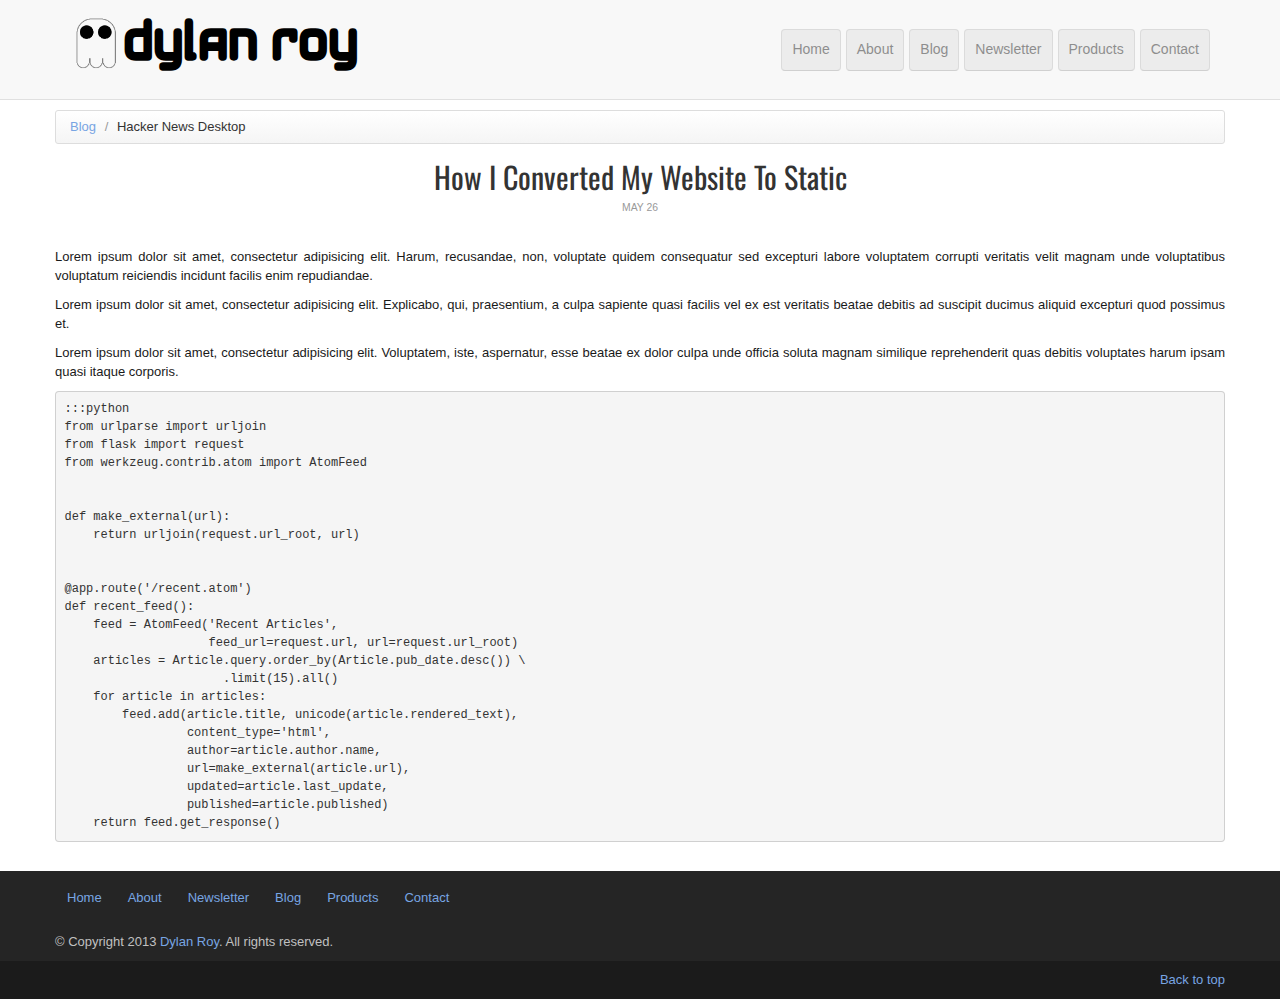
==== blog/how-i-converted-my-website-to-static/index.html @ 0f2c2ef6 "adding static files" ====
<!DOCTYPE html>
<html lang="en"><head><meta http-equiv="Content-Type" content="text/html; charset=UTF-8">
<!--[if lt IE 9]>
	<script src="http://html5shim.googlecode.com/svn/trunk/html5.js"></script>
<![endif]-->
<meta name="viewport" content="width=device-width, initial-scale=1, maximum-scale=1">
    
    <title>How I Converted My Website To Static</title>
    <meta name="description" content="Checkout the projects page to try out Hacker News Desktop.">
    <meta name="keywords" content="" />
    <link rel="stylesheet" href="/static/css/post.css">
    <style>
    h1,h2 {
        margin-bottom: 6px !important;
    }
    </style>

<meta name="description" content="Dylan's Online Portfolio">
<meta name="generator" content="Custom CMS S3 Website Generator">
<!-- Atom Feed -->
<link href="/feed.atom"
  rel="alternate"
  title="Recent Changes"
  type="application/atom+xml">
      
<link rel="shortcut icon" href="/static/images/octoghost-32x32.png" type="image/x-icon">
<link rel="icon" href="/static/images/octoghost-32x32.png" type="image/x-icon">
<link rel="apple-touch-icon" href="/static/images/octoghost-57x57.png">

<script type="text/javascript" src="/static/js/jquery.js"></script>
<style type="text/css"> 
#blockStyle116Footer2 {
	background-repeat:no-repeat; 
	float:center;
} 
#blockStyle117Sidebar4 {
	background-repeat:no-repeat;
	margin:10px 10px 10px 10px;
	padding:20px 20px 20px 20px; 	
	background-color: #f0f0f0;	
	border: 1px solid #d7d7d7;	
	-moz-border-radius: 11px;	
	-webkit-border-radius: 11px;	
	-radius: 11px;	
	behavior: url(/border-radius.htc);
 } 
#blockStyle137Sidebar5 {
	background-repeat:no-repeat; 
	margin:0 10px 0 10px; 
} 
.pcss3-accordion-input {
    width: 100% !important;
    height: 100% !important;
    margin: 0 !important;
    padding: 0 !important;
    border: 0 !important;
    cursor: pointer !important;
}
@media (min-width:980px){
    .hero2{
        margin-top: 90px;
    }
}
@media (max-width: 979px){
	.navbar .btn.btn-navbar{
		margin-top: 25px !important;
	}
    .navbar-fixed-top .navbar-inner {
    min-height: 0 !important;
    }
}
@media (max-width: 979px) and (min-width:450px){
	.navbar .btn.btn-navbar {
		margin-right:25px !important;
	}
}
</style>
<script type="text/javascript">

  var _gaq = _gaq || [];
  _gaq.push(['_setAccount', 'UA-24733229-1']);
  _gaq.push(['_trackPageview']);

  (function() {
    var ga = document.createElement('script'); ga.type = 'text/javascript'; ga.async = true;
    ga.src = ('https:' == document.location.protocol ? 'https://ssl' : 'http://www') + '.google-analytics.com/ga.js';
    var s = document.getElementsByTagName('script')[0]; s.parentNode.insertBefore(ga, s);
  })();

</script><!-- CSS	================================================== -->
<link rel="stylesheet" type="text/css" href="/static/css/ccm.app.css">
<link rel="stylesheet" media="screen" type="text/css" href="/static/css/typography.css">
<link rel="stylesheet" media="screen" type="text/css" href="/static/css/bootstrap.css">
<!--[if gte IE 9]>
<link rel="stylesheet" type="text/css" href="/packages/major_marketing/themes/major_marketing/css/ie9.css" />
	<![endif]-->

	<!--[if !IE]><!-->
<link rel="stylesheet" type="text/css" href="./css/ie9.css">
<!--<![endif]-->
<link rel="stylesheet" media="screen" type="text/css" href="/static/css/bootstrap-responsive.css">
<link rel="stylesheet" media="screen" type="text/css" href="/static/css/docs.css">
<link rel="stylesheet" media="screen" type="text/css" href="/static/css/prettify.css">
<link rel="stylesheet" media="screen" type="text/css" href="/static/css/main.css" />
<link rel="stylesheet" media="screen" type="text/css" href="/static/css/accordion.css" />
<link rel="stylesheet" media="screen" type="text/css" href="/static/css/blog.css" />
<!--[if lt IE 9]>
	<link rel="stylesheet" type="text/css" href="/static/css/ie8-and-down.css" />
<![endif]-->
	
	
<!-- Edit Mode  ================================================== -->
		<style type="text/css">
		@font-face {
		  font-family:AirStrip;
		  src:url(/static/fonts/airstrip.eot), url(/static/fonts/airstrip.ttf);
		}
		#site-logo{
			font-family: 'AirStrip';
			margin-top:30px;
			font-size:48px;
		}
        #blockStyle117Sidebar4{
            margin-left:0 !important;
            margin-right:0 !important;
        }
        .content-sbBlog-innerwrap img{
            display: block;
            max-width: 100%;
            margin-left: auto;
            margin-right: auto;
        }
        a.btn.btn-navbar{
            background: #E6E6E6;
        }
        span.icon-bar{
            background-color:black !important;
        }
        section {
            padding-top:8px;
        }
        .pcss3-accordion {
            box-shadow:none;
        }
</style>

<body data-spy="scroll" data-target=".subnav" data-offset="50" cz-shortcut-listen="true">
<!-- Bootstrap Effect -->
<div class="navbar navbar-fixed-top">
	<div class="navbar-inner">
		<div class="container">
			<a class="btn btn-navbar" data-target=".nav-collapse" data-toggle="collapse">
				<span class="icon-bar"></span>
				<span class="icon-bar"></span>
				<span class="icon-bar"></span>
			</a>
			<div class="brand ">
				<div id="HTMLBlock236" class="HTMLBlock">
                    <a href="/" style="text-decoration:none;color:black;">
					<img src="/static/images/octoghost-transparent.png" width="42px" height="55px" style="margin-bottom:-10px;">
					<span id="site-logo">Dylan Roy</span></a>
				</div>
			</div>
			<div class="nav-collapse ">
				<ul class="nav">
					<li class="first_top"><a class="btn disabled first_top" href="/">Home </a></li>
					<li><a class="btn disabled " href="/about/">About </a></li>
					<li><a class="btn disabled " href="/blog/">Blog </a></li>
					<li><a class="btn disabled " href="/newsletter/">Newsletter </a></li>
					<li><a class="btn disabled " href="/products/">Products </a></li>
					<li><a class="btn disabled " href="/contact/">Contact </a></li>
				</ul>										
			</div>
		</div>
	</div>
</div>		

<div class="hero2">
<div class="container">
    <link rel="stylesheet" href="/static/css/syntax.css">
</head>
<body>


<ul class="breadcrumb">
  <li><a href="/blog/">Blog</a></li>
  <li> <span class="divider">/</span></li>
  <li class="active"><a href="/blog/how-i-converted-my-website-to-static/">Hacker News Desktop</a></li>
</ul>
    <!-- Header -->
    <div id="header">
        <h1>How I Converted My Website To Static</h1>
        
        <h3 id="date">May 26</h3>
    </div>

    <!-- Content -->
    <div id="content">
        <p>Lorem ipsum dolor sit amet, consectetur adipisicing elit. Harum, recusandae, non, voluptate quidem consequatur sed excepturi labore voluptatem corrupti veritatis velit magnam unde voluptatibus voluptatum reiciendis incidunt facilis enim repudiandae.</p>
<p>Lorem ipsum dolor sit amet, consectetur adipisicing elit. Explicabo, qui, praesentium, a culpa sapiente quasi facilis vel ex est veritatis beatae debitis ad suscipit ducimus aliquid excepturi quod possimus et.</p>
<p>Lorem ipsum dolor sit amet, consectetur adipisicing elit. Voluptatem, iste, aspernatur, esse beatae ex dolor culpa unde officia soluta magnam similique reprehenderit quas debitis voluptates harum ipsam quasi itaque corporis.</p>
<pre><code>:::python
from urlparse import urljoin
from flask import request
from werkzeug.contrib.atom import AtomFeed


def make_external(url):
    return urljoin(request.url_root, url)


@app.route('/recent.atom')
def recent_feed():
    feed = AtomFeed('Recent Articles',
                    feed_url=request.url, url=request.url_root)
    articles = Article.query.order_by(Article.pub_date.desc()) \
                      .limit(15).all()
    for article in articles:
        feed.add(article.title, unicode(article.rendered_text),
                 content_type='html',
                 author=article.author.name,
                 url=make_external(article.url),
                 updated=article.last_update,
                 published=article.published)
    return feed.get_response()
</code></pre>
    </div>

</section>	
</div>		</div>			

<footer class="footer">
	<div class="container">
	<div class="row">
<div class="span12">
			<ul class="nav nav-pills">
            <li class="first_top"><a class="first_top " href="/">Home </a></li>
            <li><a href="/about/">About </a></li>
            <li><a href="/newsletter/">Newsletter </a></li>
            <li><a href="/blog/">Blog </a></li>
            <li><a href="/products/">Products </a></li>
            <li><a href="/contact/">Contact </a></li></ul>
<div id="HTMLBlock170" class="HTMLBlock">
<span>&copy; Copyright 2013 <a href="/">Dylan Roy</a>. All rights reserved.</span></div>	</div>		
	</div>	
	</div>
	
	<div id="footer-floor">
	<div class="container">
		<p class="pull-right">
		<a href="#">Back to top</a>
		</p>
	</div>									
	</div>		
</footer>
<script src="/static/js/prettify.js"></script>
<script src="/static/js/bootstrap.min.js"></script>
</body>
</html>
---- static/css/post.css ----
#container {
    width: 450px;
}

h3#date {
    font-family: Verdana, sans-serif;
    margin-bottom: 0;
    margin-top: 0;
    font-weight: normal;
    color: #999999;
    font-size: 0.8em;
}

#content {
    padding-top: 2em;
    font-size: 0.85em;
    text-align: justify;
}

#content p {
    margin-top: 0.5em;
    line-height: 1.5em;
}
---- static/css/ccm.app.css ----
.ccm-ui h1,.ccm-ui h2,.ccm-ui h3,.ccm-ui h4,.ccm-ui h5,.ccm-ui h6,.ccm-ui p,.ccm-ui blockquote,.ccm-ui pre,.ccm-ui a,.ccm-ui abbr,.ccm-ui acronym,.ccm-ui address,.ccm-ui cite,.ccm-ui code,.ccm-ui del,.ccm-ui dfn,.ccm-ui em,.ccm-ui img,.ccm-ui q,.ccm-ui s,.ccm-ui samp,.ccm-ui small,.ccm-ui strike,.ccm-ui strong,.ccm-ui sub,.ccm-ui sup,.ccm-ui tt,.ccm-ui var,.ccm-ui dd,.ccm-ui dl,.ccm-ui dt,.ccm-ui li,.ccm-ui ol,.ccm-ui ul,.ccm-ui fieldset,.ccm-ui form,.ccm-ui label,.ccm-ui legend,.ccm-ui button,.ccm-ui table,.ccm-ui caption,.ccm-ui tbody,.ccm-ui tfoot,.ccm-ui thead,.ccm-ui tr,.ccm-ui th,.ccm-ui td{margin:0;padding:0;border:0;font-weight:normal;font-style:normal;font-size:100%;line-height:1;font-family:inherit;}
.ccm-ui table{border-collapse:collapse;border-spacing:0;}
.ccm-ui ol,.ccm-ui ul{list-style:none;}
.ccm-ui q:before,.ccm-ui q:after,.ccm-ui blockquote:before,.ccm-ui blockquote:after{content:"";}
div.ccm-ui article,div.ccm-ui aside,div.ccm-ui details,div.ccm-ui figcaption,div.ccm-ui figure,div.ccm-ui footer,div.ccm-ui header,div.ccm-ui hgroup,div.ccm-ui nav,div.ccm-ui section{display:block;}
div.ccm-ui audio,div.ccm-ui canvas,div.ccm-ui video{display:inline-block;*display:inline;*zoom:1;}
div.ccm-ui audio:not([controls]){display:none;}
div.ccm-ui html{font-size:100%;-webkit-text-size-adjust:100%;-ms-text-size-adjust:100%;}
div.ccm-ui a:focus{outline:thin dotted #333;outline:5px auto -webkit-focus-ring-color;outline-offset:-2px;}
div.ccm-ui a:hover,div.ccm-ui a:active{outline:0;}
div.ccm-ui sub,div.ccm-ui sup{position:relative;font-size:75%;line-height:0;vertical-align:baseline;}
div.ccm-ui sup{top:-0.5em;}
div.ccm-ui sub{bottom:-0.25em;}
div.ccm-ui img.responsive{max-width:100%;vertical-align:middle;border:0;-ms-interpolation-mode:bicubic;}
div.ccm-ui button,div.ccm-ui input,div.ccm-ui select,div.ccm-ui textarea{margin:0;font-size:100%;vertical-align:middle;}
div.ccm-ui button,div.ccm-ui input{*overflow:visible;line-height:normal;}
div.ccm-ui button::-moz-focus-inner,div.ccm-ui input::-moz-focus-inner{padding:0;border:0;}
div.ccm-ui button,div.ccm-ui input[type="button"],div.ccm-ui input[type="reset"],div.ccm-ui input[type="submit"]{cursor:pointer;-webkit-appearance:button;}
div.ccm-ui input[type="search"]{-webkit-box-sizing:content-box;-moz-box-sizing:content-box;box-sizing:content-box;-webkit-appearance:textfield;}
div.ccm-ui input[type="search"]::-webkit-search-decoration,div.ccm-ui input[type="search"]::-webkit-search-cancel-button{-webkit-appearance:none;}
div.ccm-ui textarea{overflow:auto;vertical-align:top;}
.clearfix{*zoom:1;}.clearfix:before,.clearfix:after{display:table;content:"";}
.clearfix:after{clear:both;}
.hide-text{font:a;color:transparent;text-shadow:none;background-color:transparent;border:0;}
.input-block-level{display:block;width:100%;min-height:28px;-webkit-box-sizing:border-box;-moz-box-sizing:border-box;-ms-box-sizing:border-box;box-sizing:border-box;}
.ccm-ui a{color:#0088cc;text-decoration:none;}
.ccm-ui a:hover{color:#005580;text-decoration:underline;}
.row{margin-left:-20px;*zoom:1;}.row:before,.row:after{display:table;content:"";}
.row:after{clear:both;}
[class*="span"]{float:left;margin-left:20px;}
/*.navbar-fixed-top .container,.navbar-fixed-bottom .container{max-width:940px;}*/
.span12{width:940px;}
.span11{width:860px;}
.span10{width:780px;}
.span9{width:700px;}
.span8{width:620px;}
.span7{width:540px;}
.span6{width:460px;}
.span5{width:380px;}
.span4{width:300px;}
.span3{width:220px;}
.span2{width:140px;}
.span1{width:60px;}
.offset12{margin-left:980px;}
.offset11{margin-left:900px;}
.offset10{margin-left:820px;}
.offset9{margin-left:740px;}
.offset8{margin-left:660px;}
.offset7{margin-left:580px;}
.offset6{margin-left:500px;}
.offset5{margin-left:420px;}
.offset4{margin-left:340px;}
.offset3{margin-left:260px;}
.offset2{margin-left:180px;}
.offset1{margin-left:100px;}
.row-fluid{width:100%;*zoom:1;}.row-fluid:before,.row-fluid:after{display:table;content:"";}
.row-fluid:after{clear:both;}
.row-fluid [class*="span"]{display:block;width:100%;min-height:28px;-webkit-box-sizing:border-box;-moz-box-sizing:border-box;-ms-box-sizing:border-box;box-sizing:border-box;float:left;margin-left:2.127659574%;*margin-left:2.0744680846382977%;}
.row-fluid [class*="span"]:first-child{margin-left:0;}
.row-fluid .span12{width:99.99999998999999%;*width:99.94680850063828%;}
.row-fluid .span11{width:91.489361693%;*width:91.4361702036383%;}
.row-fluid .span10{width:82.97872339599999%;*width:82.92553190663828%;}
.row-fluid .span9{width:74.468085099%;*width:74.4148936096383%;}
.row-fluid .span8{width:65.95744680199999%;*width:65.90425531263828%;}
.row-fluid .span7{width:57.446808505%;*width:57.3936170156383%;}
.row-fluid .span6{width:48.93617020799999%;*width:48.88297871863829%;}
.row-fluid .span5{width:40.425531911%;*width:40.3723404216383%;}
.row-fluid .span4{width:31.914893614%;*width:31.8617021246383%;}
.row-fluid .span3{width:23.404255317%;*width:23.3510638276383%;}
.row-fluid .span2{width:14.89361702%;*width:14.8404255306383%;}
.row-fluid .span1{width:6.382978723%;*width:6.329787233638298%;}
.ccm-ui p{margin:0 0 9px;font-family:"Helvetica Neue",Helvetica,Arial,sans-serif;font-size:13px;line-height:18px;}.ccm-ui p small{font-size:11px;color:#999999;}
.ccm-ui .lead{margin-bottom:18px;font-size:20px;font-weight:200;line-height:27px;}
.ccm-ui h1,.ccm-ui h2,.ccm-ui h3,.ccm-ui h4,.ccm-ui h5,.ccm-ui h6{margin:0;font-family:inherit;font-weight:bold;color:inherit;text-rendering:optimizelegibility;}.ccm-ui h1 small,.ccm-ui h2 small,.ccm-ui h3 small,.ccm-ui h4 small,.ccm-ui h5 small,.ccm-ui h6 small{font-weight:normal;color:#999999;}
.ccm-ui h1{font-size:30px;line-height:36px;}.ccm-ui h1 small{font-size:18px;}
.ccm-ui h2{font-size:24px;line-height:36px;}.ccm-ui h2 small{font-size:18px;}
.ccm-ui h3{font-size:18px;line-height:27px;}.ccm-ui h3 small{font-size:14px;}
.ccm-ui h4,.ccm-ui h5,.ccm-ui h6{line-height:18px;}
.ccm-ui h4{font-size:14px;}.ccm-ui h4 small{font-size:12px;}
.ccm-ui h5{font-size:12px;}
.ccm-ui h6{font-size:11px;color:#999999;text-transform:uppercase;}
.ccm-ui .page-header{padding-bottom:17px;margin:18px 0;border-bottom:1px solid #eeeeee;}
.ccm-ui .page-header h1{line-height:1;}
.ccm-ui ul,.ccm-ui ol{padding:0;margin:0 0 9px 25px;}
.ccm-ui ul ul,.ccm-ui ul ol,.ccm-ui ol ol,.ccm-ui ol ul{margin-bottom:0;}
.ccm-ui ul{list-style:disc;}
.ccm-ui ol{list-style:decimal;}
.ccm-ui li{line-height:18px;}
.ccm-ui ul.unstyled,.ccm-ui ol.unstyled{margin-left:0;list-style:none;}
.ccm-ui dl{margin-bottom:18px;}
.ccm-ui dt,.ccm-ui dd{line-height:18px;}
.ccm-ui dt{font-weight:bold;line-height:17px;}
.ccm-ui dd{margin-left:9px;}
.ccm-ui .dl-horizontal dt{float:left;width:120px;clear:left;text-align:right;overflow:hidden;text-overflow:ellipsis;white-space:nowrap;}
.ccm-ui .dl-horizontal dd{margin-left:130px;}
.ccm-ui hr{margin:18px 0;border:0;border-top:1px solid #eeeeee;border-bottom:1px solid #ffffff;}
.ccm-ui strong{font-weight:bold;}
.ccm-ui em{font-style:italic;}
.ccm-ui .muted{color:#999999;}
.ccm-ui abbr[title]{cursor:help;border-bottom:1px dotted #ddd;}
.ccm-ui abbr.initialism{font-size:90%;text-transform:uppercase;}
.ccm-ui blockquote{padding:0 0 0 15px;margin:0 0 18px;border-left:5px solid #eeeeee;}.ccm-ui blockquote p{margin-bottom:0;font-size:16px;font-weight:300;line-height:22.5px;}
.ccm-ui blockquote small{display:block;line-height:18px;color:#999999;}.ccm-ui blockquote small:before{content:'\2014 \00A0';}
.ccm-ui blockquote.pull-right{float:right;padding-right:15px;padding-left:0;border-right:5px solid #eeeeee;border-left:0;}.ccm-ui blockquote.pull-right p,.ccm-ui blockquote.pull-right small{text-align:right;}
.ccm-ui q:before,.ccm-ui q:after,.ccm-ui blockquote:before,.ccm-ui blockquote:after{content:"";}
.ccm-ui address{display:block;margin-bottom:18px;font-style:normal;line-height:18px;}
.ccm-ui small{font-size:100%;}
.ccm-ui cite{font-style:normal;}
.ccm-ui code,.ccm-ui pre{padding:0 3px 2px;font-family:Menlo,Monaco,Consolas,"Courier New",monospace;font-size:12px;color:#333333;-webkit-border-radius:3px;-moz-border-radius:3px;border-radius:3px;}
.ccm-ui code{padding:2px 4px;color:#d14;background-color:#f7f7f9;border:1px solid #e1e1e8;}
.ccm-ui pre{display:block;padding:8.5px;margin:0 0 9px;font-size:12.025px;line-height:18px;word-break:break-all;word-wrap:break-word;white-space:pre;white-space:pre-wrap;background-color:#f5f5f5;border:1px solid #ccc;border:1px solid rgba(0, 0, 0, 0.15);-webkit-border-radius:4px;-moz-border-radius:4px;border-radius:4px;}.ccm-ui pre.prettyprint{margin-bottom:18px;}
.ccm-ui pre code{padding:0;color:inherit;background-color:transparent;border:0;}
.ccm-ui .pre-scrollable{max-height:340px;overflow-y:scroll;}
.ccm-ui form{margin:0 0 18px;}
.ccm-ui fieldset{padding:0;margin:0;border:0;}
.ccm-ui legend{display:block;width:100%;padding:0;margin-bottom:27px;font-size:19.5px;line-height:36px;color:#333333;border:0;border-bottom:1px solid #eee;}.ccm-ui legend small{font-size:13.5px;color:#999999;}
.ccm-ui label,.ccm-ui input,.ccm-ui button,.ccm-ui select,.ccm-ui textarea{font-size:13px;font-weight:normal;line-height:18px;}
.ccm-ui input,.ccm-ui button,.ccm-ui select,.ccm-ui textarea{font-family:"Helvetica Neue",Helvetica,Arial,sans-serif;}
.ccm-ui label{display:block;margin-bottom:5px;color:#333333;}
.ccm-ui input,.ccm-ui textarea,.ccm-ui select,.ccm-ui .uneditable-input{display:inline-block;width:210px;height:18px;padding:4px;margin-bottom:9px;font-size:13px;line-height:18px;color:#555555;background-color:#ffffff;border:1px solid #cccccc;-webkit-border-radius:3px;-moz-border-radius:3px;border-radius:3px;}
.ccm-ui .uneditable-textarea{width:auto;height:auto;}
.ccm-ui label input,.ccm-ui label textarea,.ccm-ui label select{display:block;}
.ccm-ui input[type="image"],.ccm-ui input[type="checkbox"],.ccm-ui input[type="radio"]{width:auto;height:auto;padding:0;margin:3px 0;*margin-top:0;line-height:normal;cursor:pointer;background-color:transparent;border:0 \9;-webkit-border-radius:0;-moz-border-radius:0;border-radius:0;}
.ccm-ui input[type="image"]{border:0;}
.ccm-ui input[type="file"]{width:auto;padding:initial;line-height:initial;background-color:#ffffff;background-color:initial;border:initial;-webkit-box-shadow:none;-moz-box-shadow:none;box-shadow:none;}
.ccm-ui input[type="button"],.ccm-ui input[type="reset"],.ccm-ui input[type="submit"]{width:auto;height:auto;}
.ccm-ui select,.ccm-ui input[type="file"]{height:28px;*margin-top:4px;line-height:28px;}
.ccm-ui input[type="file"]{line-height:18px \9;}
.ccm-ui select{width:220px;background-color:#ffffff;}
.ccm-ui select[multiple],.ccm-ui select[size]{height:auto;}
.ccm-ui input[type="image"]{-webkit-box-shadow:none;-moz-box-shadow:none;box-shadow:none;}
.ccm-ui textarea{height:auto;}
.ccm-ui input[type="hidden"]{display:none;}
.ccm-ui .radio,.ccm-ui .checkbox{min-height:18px;padding-left:18px;}
.ccm-ui .radio input[type="radio"],.ccm-ui .checkbox input[type="checkbox"]{float:left;margin-left:-18px;}
.ccm-ui .controls>.radio:first-child,.ccm-ui .controls>.checkbox:first-child{padding-top:5px;}
.ccm-ui .radio.inline,.ccm-ui .checkbox.inline{display:inline-block;padding-top:5px;margin-bottom:0;vertical-align:middle;}
.ccm-ui .radio.inline+.radio.inline,.ccm-ui .checkbox.inline+.checkbox.inline{margin-left:10px;}
.ccm-ui input,.ccm-ui textarea{-webkit-box-shadow:inset 0 1px 1px rgba(0, 0, 0, 0.075);-moz-box-shadow:inset 0 1px 1px rgba(0, 0, 0, 0.075);box-shadow:inset 0 1px 1px rgba(0, 0, 0, 0.075);-webkit-transition:border linear 0.2s,box-shadow linear 0.2s;-moz-transition:border linear 0.2s,box-shadow linear 0.2s;-ms-transition:border linear 0.2s,box-shadow linear 0.2s;-o-transition:border linear 0.2s,box-shadow linear 0.2s;transition:border linear 0.2s,box-shadow linear 0.2s;}
.ccm-ui input:focus,.ccm-ui textarea:focus{border-color:rgba(82, 168, 236, 0.8);outline:0;outline:thin dotted \9;-webkit-box-shadow:inset 0 1px 1px rgba(0,0,0,.075), 0 0 8px rgba(82,168,236,.6);-moz-box-shadow:inset 0 1px 1px rgba(0,0,0,.075), 0 0 8px rgba(82,168,236,.6);box-shadow:inset 0 1px 1px rgba(0,0,0,.075), 0 0 8px rgba(82,168,236,.6);}
.ccm-ui input[type="file"]:focus,.ccm-ui input[type="radio"]:focus,.ccm-ui input[type="checkbox"]:focus,.ccm-ui select:focus{outline:thin dotted #333;outline:5px auto -webkit-focus-ring-color;outline-offset:-2px;-webkit-box-shadow:none;-moz-box-shadow:none;box-shadow:none;}
.ccm-ui .input-mini{width:60px;}
.ccm-ui .input-small{width:90px;}
.ccm-ui .input-medium{width:150px;}
.ccm-ui .input-large{width:210px;}
.ccm-ui .input-xlarge{width:270px;}
.ccm-ui .input-xxlarge{width:530px;}
.ccm-ui input[class*="span"],.ccm-ui select[class*="span"],.ccm-ui textarea[class*="span"],.ccm-ui .uneditable-input[class*="span"],.ccm-ui .row-fluid input[class*="span"],.ccm-ui .row-fluid select[class*="span"],.ccm-ui .row-fluid textarea[class*="span"],.ccm-ui .row-fluid .uneditable-input[class*="span"]{float:none;margin-left:0;}
.ccm-ui input,.ccm-ui textarea,.ccm-ui .uneditable-input{margin-left:0;}
.ccm-ui input.span12, textarea.span12, .uneditable-input.span12{width:930px;}
.ccm-ui input.span11, textarea.span11, .uneditable-input.span11{width:850px;}
.ccm-ui input.span10, textarea.span10, .uneditable-input.span10{width:770px;}
.ccm-ui input.span9, textarea.span9, .uneditable-input.span9{width:690px;}
.ccm-ui input.span8, textarea.span8, .uneditable-input.span8{width:610px;}
.ccm-ui input.span7, textarea.span7, .uneditable-input.span7{width:530px;}
.ccm-ui input.span6, textarea.span6, .uneditable-input.span6{width:450px;}
.ccm-ui input.span5, textarea.span5, .uneditable-input.span5{width:370px;}
.ccm-ui input.span4, textarea.span4, .uneditable-input.span4{width:290px;}
.ccm-ui input.span3, textarea.span3, .uneditable-input.span3{width:210px;}
.ccm-ui input.span2, textarea.span2, .uneditable-input.span2{width:130px;}
.ccm-ui input.span1, textarea.span1, .uneditable-input.span1{width:50px;}
.ccm-ui input[disabled],.ccm-ui select[disabled],.ccm-ui textarea[disabled],.ccm-ui input[readonly],.ccm-ui select[readonly],.ccm-ui textarea[readonly]{cursor:not-allowed;background-color:#eeeeee;border-color:#ddd;}
.ccm-ui input[type="radio"][disabled],.ccm-ui input[type="checkbox"][disabled],.ccm-ui input[type="radio"][readonly],.ccm-ui input[type="checkbox"][readonly]{background-color:transparent;}
.ccm-ui .control-group.warning>label,.ccm-ui .control-group.warning .help-block,.ccm-ui .control-group.warning .help-inline{color:#c09853;}
.ccm-ui .control-group.warning input,.ccm-ui .control-group.warning select,.ccm-ui .control-group.warning textarea{color:#c09853;border-color:#c09853;}.ccm-ui .control-group.warning input:focus,.ccm-ui .control-group.warning select:focus,.ccm-ui .control-group.warning textarea:focus{border-color:#a47e3c;-webkit-box-shadow:0 0 6px #dbc59e;-moz-box-shadow:0 0 6px #dbc59e;box-shadow:0 0 6px #dbc59e;}
.ccm-ui .control-group.warning .input-prepend .add-on,.ccm-ui .control-group.warning .input-append .add-on{color:#c09853;background-color:#fcf8e3;border-color:#c09853;}
.ccm-ui .control-group.error>label,.ccm-ui .control-group.error .help-block,.ccm-ui .control-group.error .help-inline{color:#b94a48;}
.ccm-ui .control-group.error input,.ccm-ui .control-group.error select,.ccm-ui .control-group.error textarea{color:#b94a48;border-color:#b94a48;}.ccm-ui .control-group.error input:focus,.ccm-ui .control-group.error select:focus,.ccm-ui .control-group.error textarea:focus{border-color:#953b39;-webkit-box-shadow:0 0 6px #d59392;-moz-box-shadow:0 0 6px #d59392;box-shadow:0 0 6px #d59392;}
.ccm-ui .control-group.error .input-prepend .add-on,.ccm-ui .control-group.error .input-append .add-on{color:#b94a48;background-color:#f2dede;border-color:#b94a48;}
.ccm-ui .control-group.success>label,.ccm-ui .control-group.success .help-block,.ccm-ui .control-group.success .help-inline{color:#468847;}
.ccm-ui .control-group.success input,.ccm-ui .control-group.success select,.ccm-ui .control-group.success textarea{color:#468847;border-color:#468847;}.ccm-ui .control-group.success input:focus,.ccm-ui .control-group.success select:focus,.ccm-ui .control-group.success textarea:focus{border-color:#356635;-webkit-box-shadow:0 0 6px #7aba7b;-moz-box-shadow:0 0 6px #7aba7b;box-shadow:0 0 6px #7aba7b;}
.ccm-ui .control-group.success .input-prepend .add-on,.ccm-ui .control-group.success .input-append .add-on{color:#468847;background-color:#dff0d8;border-color:#468847;}
.ccm-ui input:focus:required:invalid,.ccm-ui textarea:focus:required:invalid,.ccm-ui select:focus:required:invalid{color:#b94a48;border-color:#ee5f5b;}.ccm-ui input:focus:required:invalid:focus,.ccm-ui textarea:focus:required:invalid:focus,.ccm-ui select:focus:required:invalid:focus{border-color:#e9322d;-webkit-box-shadow:0 0 6px #f8b9b7;-moz-box-shadow:0 0 6px #f8b9b7;box-shadow:0 0 6px #f8b9b7;}
.ccm-ui .form-actions{padding:17px 20px 18px;margin-top:18px;margin-bottom:18px;background-color:#f5f5f5;border-top:1px solid #ddd;*zoom:1;}.ccm-ui .form-actions:before,.ccm-ui .form-actions:after{display:table;content:"";}
.ccm-ui .form-actions:after{clear:both;}
.ccm-ui .uneditable-input{overflow:hidden;white-space:nowrap;cursor:not-allowed;background-color:#ffffff;border-color:#eee;-webkit-box-shadow:inset 0 1px 2px rgba(0, 0, 0, 0.025);-moz-box-shadow:inset 0 1px 2px rgba(0, 0, 0, 0.025);box-shadow:inset 0 1px 2px rgba(0, 0, 0, 0.025);}
.ccm-ui :-moz-placeholder{color:#999999;}
.ccm-ui ::-webkit-input-placeholder{color:#999999;}
.ccm-ui .help-block,.ccm-ui .help-inline{color:#555555;}
.ccm-ui .help-block{display:block;margin-bottom:9px;}
.ccm-ui .help-inline{display:inline-block;*display:inline;*zoom:1;vertical-align:middle;padding-left:5px;}
.ccm-ui .input-prepend,.ccm-ui .input-append{margin-bottom:5px;}.ccm-ui .input-prepend input,.ccm-ui .input-append input,.ccm-ui .input-prepend select,.ccm-ui .input-append select,.ccm-ui .input-prepend .uneditable-input,.ccm-ui .input-append .uneditable-input{position:relative;margin-bottom:0;*margin-left:0;vertical-align:middle;-webkit-border-radius:0 3px 3px 0;-moz-border-radius:0 3px 3px 0;border-radius:0 3px 3px 0;}.ccm-ui .input-prepend input:focus,.ccm-ui .input-append input:focus,.ccm-ui .input-prepend select:focus,.ccm-ui .input-append select:focus,.ccm-ui .input-prepend .uneditable-input:focus,.ccm-ui .input-append .uneditable-input:focus{z-index:2;}
.ccm-ui .input-prepend .uneditable-input,.ccm-ui .input-append .uneditable-input{border-left-color:#ccc;}
.ccm-ui .input-prepend .add-on,.ccm-ui .input-append .add-on{display:inline-block;width:auto;height:18px;min-width:16px;padding:4px 5px;font-weight:normal;line-height:18px;text-align:center;text-shadow:0 1px 0 #ffffff;vertical-align:middle;background-color:#eeeeee;border:1px solid #ccc;}
.ccm-ui .input-prepend .add-on,.ccm-ui .input-append .add-on,.ccm-ui .input-prepend .btn,.ccm-ui .input-append .btn{margin-left:-1px;-webkit-border-radius:0;-moz-border-radius:0;border-radius:0;}
.ccm-ui .input-prepend .active,.ccm-ui .input-append .active{background-color:#a9dba9;border-color:#46a546;}
.ccm-ui .input-prepend .add-on,.ccm-ui .input-prepend .btn{margin-right:-1px;}
.ccm-ui .input-prepend .add-on:first-child,.ccm-ui .input-prepend .btn:first-child{-webkit-border-radius:3px 0 0 3px;-moz-border-radius:3px 0 0 3px;border-radius:3px 0 0 3px;}
.ccm-ui .input-append input,.ccm-ui .input-append select,.ccm-ui .input-append .uneditable-input{-webkit-border-radius:3px 0 0 3px;-moz-border-radius:3px 0 0 3px;border-radius:3px 0 0 3px;}
.ccm-ui .input-append .uneditable-input{border-right-color:#ccc;border-left-color:#eee;}
.ccm-ui .input-append .add-on:last-child,.ccm-ui .input-append .btn:last-child{-webkit-border-radius:0 3px 3px 0;-moz-border-radius:0 3px 3px 0;border-radius:0 3px 3px 0;}
.ccm-ui .input-prepend.input-append input,.ccm-ui .input-prepend.input-append select,.ccm-ui .input-prepend.input-append .uneditable-input{-webkit-border-radius:0;-moz-border-radius:0;border-radius:0;}
.ccm-ui .input-prepend.input-append .add-on:first-child,.ccm-ui .input-prepend.input-append .btn:first-child{margin-right:-1px;-webkit-border-radius:3px 0 0 3px;-moz-border-radius:3px 0 0 3px;border-radius:3px 0 0 3px;}
.ccm-ui .input-prepend.input-append .add-on:last-child,.ccm-ui .input-prepend.input-append .btn:last-child{margin-left:-1px;-webkit-border-radius:0 3px 3px 0;-moz-border-radius:0 3px 3px 0;border-radius:0 3px 3px 0;}
.ccm-ui .search-query{padding-right:14px;padding-right:4px \9;padding-left:14px;padding-left:4px \9;margin-bottom:0;-webkit-border-radius:14px;-moz-border-radius:14px;border-radius:14px;}
.ccm-ui .form-search input,.ccm-ui .form-inline input,.ccm-ui .form-horizontal input,.ccm-ui .form-search textarea,.ccm-ui .form-inline textarea,.ccm-ui .form-horizontal textarea,.ccm-ui .form-search select,.ccm-ui .form-inline select,.ccm-ui .form-horizontal select,.ccm-ui .form-search .help-inline,.ccm-ui .form-inline .help-inline,.ccm-ui .form-horizontal .help-inline,.ccm-ui .form-search .uneditable-input,.ccm-ui .form-inline .uneditable-input,.ccm-ui .form-horizontal .uneditable-input,.ccm-ui .form-search .input-prepend,.ccm-ui .form-inline .input-prepend,.ccm-ui .form-horizontal .input-prepend,.ccm-ui .form-search .input-append,.ccm-ui .form-inline .input-append,.ccm-ui .form-horizontal .input-append{display:inline-block;*display:inline;*zoom:1;margin-bottom:0;}
.ccm-ui .form-search .hide,.ccm-ui .form-inline .hide,.ccm-ui .form-horizontal .hide{display:none;}
.ccm-ui .form-search label,.ccm-ui .form-inline label{display:inline-block;}
.ccm-ui .form-search .input-append,.ccm-ui .form-inline .input-append,.ccm-ui .form-search .input-prepend,.ccm-ui .form-inline .input-prepend{margin-bottom:0;}
.ccm-ui .form-search .radio,.ccm-ui .form-search .checkbox,.ccm-ui .form-inline .radio,.ccm-ui .form-inline .checkbox{padding-left:0;margin-bottom:0;vertical-align:middle;}
.ccm-ui .form-search .radio input[type="radio"],.ccm-ui .form-search .checkbox input[type="checkbox"],.ccm-ui .form-inline .radio input[type="radio"],.ccm-ui .form-inline .checkbox input[type="checkbox"]{float:left;margin-right:3px;margin-left:0;}
.ccm-ui .control-group{margin-bottom:9px;}
.ccm-ui legend+.control-group{margin-top:18px;-webkit-margin-top-collapse:separate;}
.ccm-ui .form-horizontal .control-group{margin-bottom:18px;*zoom:1;}.ccm-ui .form-horizontal .control-group:before,.ccm-ui .form-horizontal .control-group:after{display:table;content:"";}
.ccm-ui .form-horizontal .control-group:after{clear:both;}
.ccm-ui .form-horizontal .control-label{float:left;width:140px;padding-top:5px;text-align:right;}
.ccm-ui .form-horizontal .controls{*display:inline-block;*padding-left:20px;margin-left:160px;*margin-left:0;}.ccm-ui .form-horizontal .controls:first-child{*padding-left:160px;}
.ccm-ui .form-horizontal .help-block{margin-top:9px;margin-bottom:0;}
.ccm-ui .form-horizontal .form-actions{padding-left:160px;}
.ccm-ui table{max-width:100%;background-color:transparent;border-collapse:collapse;border-spacing:0;}
.ccm-ui .table{width:100%;margin-bottom:18px;}.ccm-ui .table th,.ccm-ui .table td{padding:8px;line-height:18px;text-align:left;vertical-align:top;border-top:1px solid #dddddd;}
.ccm-ui .table th{font-weight:bold;}
.ccm-ui .table thead th{vertical-align:bottom;}
.ccm-ui .table caption+thead tr:first-child th,.ccm-ui .table caption+thead tr:first-child td,.ccm-ui .table colgroup+thead tr:first-child th,.ccm-ui .table colgroup+thead tr:first-child td,.ccm-ui .table thead:first-child tr:first-child th,.ccm-ui .table thead:first-child tr:first-child td{border-top:0;}
.ccm-ui .table tbody+tbody{border-top:2px solid #dddddd;}
.ccm-ui .table-condensed th,.ccm-ui .table-condensed td{padding:4px 5px;}
.ccm-ui .table-bordered{border:1px solid #dddddd;border-collapse:separate;*border-collapse:collapsed;border-left:0;-webkit-border-radius:4px;-moz-border-radius:4px;border-radius:4px;}.ccm-ui .table-bordered th,.ccm-ui .table-bordered td{border-left:1px solid #dddddd;}
.ccm-ui .table-bordered caption+thead tr:first-child th,.ccm-ui .table-bordered caption+tbody tr:first-child th,.ccm-ui .table-bordered caption+tbody tr:first-child td,.ccm-ui .table-bordered colgroup+thead tr:first-child th,.ccm-ui .table-bordered colgroup+tbody tr:first-child th,.ccm-ui .table-bordered colgroup+tbody tr:first-child td,.ccm-ui .table-bordered thead:first-child tr:first-child th,.ccm-ui .table-bordered tbody:first-child tr:first-child th,.ccm-ui .table-bordered tbody:first-child tr:first-child td{border-top:0;}
.ccm-ui .table-bordered thead:first-child tr:first-child th:first-child,.ccm-ui .table-bordered tbody:first-child tr:first-child td:first-child{-webkit-border-top-left-radius:4px;border-top-left-radius:4px;-moz-border-radius-topleft:4px;}
.ccm-ui .table-bordered thead:first-child tr:first-child th:last-child,.ccm-ui .table-bordered tbody:first-child tr:first-child td:last-child{-webkit-border-top-right-radius:4px;border-top-right-radius:4px;-moz-border-radius-topright:4px;}
.ccm-ui .table-bordered thead:last-child tr:last-child th:first-child,.ccm-ui .table-bordered tbody:last-child tr:last-child td:first-child{-webkit-border-radius:0 0 0 4px;-moz-border-radius:0 0 0 4px;border-radius:0 0 0 4px;-webkit-border-bottom-left-radius:4px;border-bottom-left-radius:4px;-moz-border-radius-bottomleft:4px;}
.ccm-ui .table-bordered thead:last-child tr:last-child th:last-child,.ccm-ui .table-bordered tbody:last-child tr:last-child td:last-child{-webkit-border-bottom-right-radius:4px;border-bottom-right-radius:4px;-moz-border-radius-bottomright:4px;}
.ccm-ui .table-striped tbody tr:nth-child(odd) td,.ccm-ui .table-striped tbody tr:nth-child(odd) th{background-color:#f9f9f9;}
.ccm-ui .table tbody tr:hover td,.ccm-ui .table tbody tr:hover th{background-color:#f5f5f5;}
.ccm-ui table .span1{float:none;width:44px;margin-left:0;}
.ccm-ui table .span2{float:none;width:124px;margin-left:0;}
.ccm-ui table .span3{float:none;width:204px;margin-left:0;}
.ccm-ui table .span4{float:none;width:284px;margin-left:0;}
.ccm-ui table .span5{float:none;width:364px;margin-left:0;}
.ccm-ui table .span6{float:none;width:444px;margin-left:0;}
.ccm-ui table .span7{float:none;width:524px;margin-left:0;}
.ccm-ui table .span8{float:none;width:604px;margin-left:0;}
.ccm-ui table .span9{float:none;width:684px;margin-left:0;}
.ccm-ui table .span10{float:none;width:764px;margin-left:0;}
.ccm-ui table .span11{float:none;width:844px;margin-left:0;}
.ccm-ui table .span12{float:none;width:924px;margin-left:0;}
.ccm-ui table .span13{float:none;width:1004px;margin-left:0;}
.ccm-ui table .span14{float:none;width:1084px;margin-left:0;}
.ccm-ui table .span15{float:none;width:1164px;margin-left:0;}
.ccm-ui table .span16{float:none;width:1244px;margin-left:0;}
.ccm-ui table .span17{float:none;width:1324px;margin-left:0;}
.ccm-ui table .span18{float:none;width:1404px;margin-left:0;}
.ccm-ui table .span19{float:none;width:1484px;margin-left:0;}
.ccm-ui table .span20{float:none;width:1564px;margin-left:0;}
.ccm-ui table .span21{float:none;width:1644px;margin-left:0;}
.ccm-ui table .span22{float:none;width:1724px;margin-left:0;}
.ccm-ui table .span23{float:none;width:1804px;margin-left:0;}
.ccm-ui table .span24{float:none;width:1884px;margin-left:0;}
.ccm-ui [class^="icon-"],.ccm-ui [class*=" icon-"]{display:inline-block;width:14px;height:14px;*margin-right:.3em;line-height:14px;vertical-align:text-top;background-image:url("../images/glyphicons-halflings.png");background-position:14px 14px;background-repeat:no-repeat;}.ccm-ui [class^="icon-"]:last-child,.ccm-ui [class*=" icon-"]:last-child{*margin-left:0;}
.ccm-ui .icon-white{background-image:url("../images/glyphicons-halflings-white.png");}
.ccm-ui .icon-glass{background-position:0 0;}
.ccm-ui .icon-music{background-position:-24px 0;}
.ccm-ui .icon-search{background-position:-48px 0;}
.ccm-ui .icon-envelope{background-position:-72px 0;}
.ccm-ui .icon-heart{background-position:-96px 0;}
.ccm-ui .icon-star{background-position:-120px 0;}
.ccm-ui .icon-star-empty{background-position:-144px 0;}
.ccm-ui .icon-user{background-position:-168px 0;}
.ccm-ui .icon-film{background-position:-192px 0;}
.ccm-ui .icon-th-large{background-position:-216px 0;}
.ccm-ui .icon-th{background-position:-240px 0;}
.ccm-ui .icon-th-list{background-position:-264px 0;}
.ccm-ui .icon-ok{background-position:-288px 0;}
.ccm-ui .icon-remove{background-position:-312px 0;}
.ccm-ui .icon-zoom-in{background-position:-336px 0;}
.ccm-ui .icon-zoom-out{background-position:-360px 0;}
.ccm-ui .icon-off{background-position:-384px 0;}
.ccm-ui .icon-signal{background-position:-408px 0;}
.ccm-ui .icon-cog{background-position:-432px 0;}
.ccm-ui .icon-trash{background-position:-456px 0;}
.ccm-ui .icon-home{background-position:0 -24px;}
.ccm-ui .icon-file{background-position:-24px -24px;}
.ccm-ui .icon-time{background-position:-48px -24px;}
.ccm-ui .icon-road{background-position:-72px -24px;}
.ccm-ui .icon-download-alt{background-position:-96px -24px;}
.ccm-ui .icon-download{background-position:-120px -24px;}
.ccm-ui .icon-upload{background-position:-144px -24px;}
.ccm-ui .icon-inbox{background-position:-168px -24px;}
.ccm-ui .icon-play-circle{background-position:-192px -24px;}
.ccm-ui .icon-repeat{background-position:-216px -24px;}
.ccm-ui .icon-refresh{background-position:-240px -24px;}
.ccm-ui .icon-list-alt{background-position:-264px -24px;}
.ccm-ui .icon-lock{background-position:-287px -24px;}
.ccm-ui .icon-flag{background-position:-312px -24px;}
.ccm-ui .icon-headphones{background-position:-336px -24px;}
.ccm-ui .icon-volume-off{background-position:-360px -24px;}
.ccm-ui .icon-volume-down{background-position:-384px -24px;}
.ccm-ui .icon-volume-up{background-position:-408px -24px;}
.ccm-ui .icon-qrcode{background-position:-432px -24px;}
.ccm-ui .icon-barcode{background-position:-456px -24px;}
.ccm-ui .icon-tag{background-position:0 -48px;}
.ccm-ui .icon-tags{background-position:-25px -48px;}
.ccm-ui .icon-book{background-position:-48px -48px;}
.ccm-ui .icon-bookmark{background-position:-72px -48px;}
.ccm-ui .icon-print{background-position:-96px -48px;}
.ccm-ui .icon-camera{background-position:-120px -48px;}
.ccm-ui .icon-font{background-position:-144px -48px;}
.ccm-ui .icon-bold{background-position:-167px -48px;}
.ccm-ui .icon-italic{background-position:-192px -48px;}
.ccm-ui .icon-text-height{background-position:-216px -48px;}
.ccm-ui .icon-text-width{background-position:-240px -48px;}
.ccm-ui .icon-align-left{background-position:-264px -48px;}
.ccm-ui .icon-align-center{background-position:-288px -48px;}
.ccm-ui .icon-align-right{background-position:-312px -48px;}
.ccm-ui .icon-align-justify{background-position:-336px -48px;}
.ccm-ui .icon-list{background-position:-360px -48px;}
.ccm-ui .icon-indent-left{background-position:-384px -48px;}
.ccm-ui .icon-indent-right{background-position:-408px -48px;}
.ccm-ui .icon-facetime-video{background-position:-432px -48px;}
.ccm-ui .icon-picture{background-position:-456px -48px;}
.ccm-ui .icon-pencil{background-position:0 -72px;}
.ccm-ui .icon-map-marker{background-position:-24px -72px;}
.ccm-ui .icon-adjust{background-position:-48px -72px;}
.ccm-ui .icon-tint{background-position:-72px -72px;}
.ccm-ui .icon-edit{background-position:-96px -72px;}
.ccm-ui .icon-share{background-position:-120px -72px;}
.ccm-ui .icon-check{background-position:-144px -72px;}
.ccm-ui .icon-move{background-position:-168px -72px;}
.ccm-ui .icon-step-backward{background-position:-192px -72px;}
.ccm-ui .icon-fast-backward{background-position:-216px -72px;}
.ccm-ui .icon-backward{background-position:-240px -72px;}
.ccm-ui .icon-play{background-position:-264px -72px;}
.ccm-ui .icon-pause{background-position:-288px -72px;}
.ccm-ui .icon-stop{background-position:-312px -72px;}
.ccm-ui .icon-forward{background-position:-336px -72px;}
.ccm-ui .icon-fast-forward{background-position:-360px -72px;}
.ccm-ui .icon-step-forward{background-position:-384px -72px;}
.ccm-ui .icon-eject{background-position:-408px -72px;}
.ccm-ui .icon-chevron-left{background-position:-432px -72px;}
.ccm-ui .icon-chevron-right{background-position:-456px -72px;}
.ccm-ui .icon-plus-sign{background-position:0 -96px;}
.ccm-ui .icon-minus-sign{background-position:-24px -96px;}
.ccm-ui .icon-remove-sign{background-position:-48px -96px;}
.ccm-ui .icon-ok-sign{background-position:-72px -96px;}
.ccm-ui .icon-question-sign{background-position:-96px -96px;}
.ccm-ui .icon-info-sign{background-position:-120px -96px;}
.ccm-ui .icon-screenshot{background-position:-144px -96px;}
.ccm-ui .icon-remove-circle{background-position:-168px -96px;}
.ccm-ui .icon-ok-circle{background-position:-192px -96px;}
.ccm-ui .icon-ban-circle{background-position:-216px -96px;}
.ccm-ui .icon-arrow-left{background-position:-240px -96px;}
.ccm-ui .icon-arrow-right{background-position:-264px -96px;}
.ccm-ui .icon-arrow-up{background-position:-289px -96px;}
.ccm-ui .icon-arrow-down{background-position:-312px -96px;}
.ccm-ui .icon-share-alt{background-position:-336px -96px;}
.ccm-ui .icon-resize-full{background-position:-360px -96px;}
.ccm-ui .icon-resize-small{background-position:-384px -96px;}
.ccm-ui .icon-plus{background-position:-408px -96px;}
.ccm-ui .icon-minus{background-position:-433px -96px;}
.ccm-ui .icon-asterisk{background-position:-456px -96px;}
.ccm-ui .icon-exclamation-sign{background-position:0 -120px;}
.ccm-ui .icon-gift{background-position:-24px -120px;}
.ccm-ui .icon-leaf{background-position:-48px -120px;}
.ccm-ui .icon-fire{background-position:-72px -120px;}
.ccm-ui .icon-eye-open{background-position:-96px -120px;}
.ccm-ui .icon-eye-close{background-position:-120px -120px;}
.ccm-ui .icon-warning-sign{background-position:-144px -120px;}
.ccm-ui .icon-plane{background-position:-168px -120px;}
.ccm-ui .icon-calendar{background-position:-192px -120px;}
.ccm-ui .icon-random{background-position:-216px -120px;}
.ccm-ui .icon-comment{background-position:-240px -120px;}
.ccm-ui .icon-magnet{background-position:-264px -120px;}
.ccm-ui .icon-chevron-up{background-position:-288px -120px;}
.ccm-ui .icon-chevron-down{background-position:-313px -119px;}
.ccm-ui .icon-retweet{background-position:-336px -120px;}
.ccm-ui .icon-shopping-cart{background-position:-360px -120px;}
.ccm-ui .icon-folder-close{background-position:-384px -120px;}
.ccm-ui .icon-folder-open{background-position:-408px -120px;}
.ccm-ui .icon-resize-vertical{background-position:-432px -119px;}
.ccm-ui .icon-resize-horizontal{background-position:-456px -118px;}
.ccm-ui .icon-hdd{background-position:0 -144px;}
.ccm-ui .icon-bullhorn{background-position:-24px -144px;}
.ccm-ui .icon-bell{background-position:-48px -144px;}
.ccm-ui .icon-certificate{background-position:-72px -144px;}
.ccm-ui .icon-thumbs-up{background-position:-96px -144px;}
.ccm-ui .icon-thumbs-down{background-position:-120px -144px;}
.ccm-ui .icon-hand-right{background-position:-144px -144px;}
.ccm-ui .icon-hand-left{background-position:-168px -144px;}
.ccm-ui .icon-hand-up{background-position:-192px -144px;}
.ccm-ui .icon-hand-down{background-position:-216px -144px;}
.ccm-ui .icon-circle-arrow-right{background-position:-240px -144px;}
.ccm-ui .icon-circle-arrow-left{background-position:-264px -144px;}
.ccm-ui .icon-circle-arrow-up{background-position:-288px -144px;}
.ccm-ui .icon-circle-arrow-down{background-position:-312px -144px;}
.ccm-ui .icon-globe{background-position:-336px -144px;}
.ccm-ui .icon-wrench{background-position:-360px -144px;}
.ccm-ui .icon-tasks{background-position:-384px -144px;}
.ccm-ui .icon-filter{background-position:-408px -144px;}
.ccm-ui .icon-briefcase{background-position:-432px -144px;}
.ccm-ui .icon-fullscreen{background-position:-456px -144px;}
.ccm-ui .dropup,.ccm-ui .dropdown{position:relative;}
.ccm-ui .dropdown-toggle{*margin-bottom:-3px;}
.ccm-ui .dropdown-toggle:active,.ccm-ui .open .dropdown-toggle{outline:0;}
.ccm-ui .caret{display:inline-block;width:0;height:0;vertical-align:top;border-top:4px solid #000000;border-right:4px solid transparent;border-left:4px solid transparent;content:"";opacity:0.3;filter:alpha(opacity=30);}
.ccm-ui .dropdown .caret{margin-top:8px;margin-left:2px;}
.ccm-ui .dropdown:hover .caret,.ccm-ui .open .caret{opacity:1;filter:alpha(opacity=100);}
.ccm-ui .dropdown-menu{position:absolute;top:100%;left:0;z-index:1000;display:none;float:left;min-width:160px;padding:4px 0;margin:1px 0 0;list-style:none;background-color:#ffffff;border:1px solid #ccc;border:1px solid rgba(0, 0, 0, 0.2);*border-right-width:2px;*border-bottom-width:2px;-webkit-border-radius:5px;-moz-border-radius:5px;border-radius:5px;-webkit-box-shadow:0 5px 10px rgba(0, 0, 0, 0.2);-moz-box-shadow:0 5px 10px rgba(0, 0, 0, 0.2);box-shadow:0 5px 10px rgba(0, 0, 0, 0.2);-webkit-background-clip:padding-box;-moz-background-clip:padding;background-clip:padding-box;}.ccm-ui .dropdown-menu.pull-right{right:0;left:auto;}
.ccm-ui .dropdown-menu .divider{*width:100%;height:1px;margin:8px 1px;*margin:-5px 0 5px;overflow:hidden;background-color:#e5e5e5;border-bottom:1px solid #ffffff;}
.ccm-ui .dropdown-menu a{display:block;padding:3px 15px;clear:both;font-weight:normal;line-height:18px;color:#333333;white-space:nowrap;}
.ccm-ui .dropdown-menu li>a:hover,.ccm-ui .dropdown-menu .active>a,.ccm-ui .dropdown-menu .active>a:hover{color:#ffffff;text-decoration:none;background-color:#0088cc;}
.ccm-ui .open{*z-index:1000;}.ccm-ui .open .dropdown-menu{display:block;}
.ccm-ui .pull-right .dropdown-menu{right:0;left:auto;}
.ccm-ui .dropup .caret,.ccm-ui .navbar-fixed-bottom .dropdown .caret{border-top:0;border-bottom:4px solid #000000;content:"\2191";}
.ccm-ui .dropup .dropdown-menu,.ccm-ui .navbar-fixed-bottom .dropdown .dropdown-menu{top:auto;bottom:100%;margin-bottom:1px;}
.ccm-ui .typeahead{margin-top:2px;-webkit-border-radius:4px;-moz-border-radius:4px;border-radius:4px;}
.ccm-ui .well{min-height:20px;padding:19px;margin-bottom:20px;background-color:#f5f5f5;border:1px solid #eee;border:1px solid rgba(0, 0, 0, 0.05);-webkit-border-radius:4px;-moz-border-radius:4px;border-radius:4px;-webkit-box-shadow:inset 0 1px 1px rgba(0, 0, 0, 0.05);-moz-box-shadow:inset 0 1px 1px rgba(0, 0, 0, 0.05);box-shadow:inset 0 1px 1px rgba(0, 0, 0, 0.05);}.ccm-ui .well blockquote{border-color:#ddd;border-color:rgba(0, 0, 0, 0.15);}
.ccm-ui .well-large{padding:24px;-webkit-border-radius:6px;-moz-border-radius:6px;border-radius:6px;}
.ccm-ui .well-small{padding:9px;-webkit-border-radius:3px;-moz-border-radius:3px;border-radius:3px;}
.ccm-ui .fade{opacity:0;filter:alpha(opacity=0);-webkit-transition:opacity 0.15s linear;-moz-transition:opacity 0.15s linear;-ms-transition:opacity 0.15s linear;-o-transition:opacity 0.15s linear;transition:opacity 0.15s linear;}.ccm-ui .fade.in{opacity:1;filter:alpha(opacity=100);}
.ccm-ui .collapse{position:relative;height:0;overflow:hidden;-webkit-transition:height 0.35s ease;-moz-transition:height 0.35s ease;-ms-transition:height 0.35s ease;-o-transition:height 0.35s ease;transition:height 0.35s ease;}.ccm-ui .collapse.in{height:auto;}
.ccm-ui .close{float:right;font-size:20px;font-weight:bold;line-height:18px;color:#000000;text-shadow:0 1px 0 #ffffff;opacity:0.2;filter:alpha(opacity=20);}.ccm-ui .close:hover{color:#000000;text-decoration:none;cursor:pointer;opacity:0.4;filter:alpha(opacity=40);}
.ccm-ui button.close{padding:0;cursor:pointer;background:transparent;border:0;-webkit-appearance:none;}
.ccm-ui .btn{display:inline-block;*display:inline;*zoom:1;padding:4px 10px 4px;margin-bottom:0;font-size:13px;line-height:18px;*line-height:20px;color:#333333;text-align:center;text-shadow:0 1px 1px rgba(255, 255, 255, 0.75);vertical-align:middle;cursor:pointer;background-color:#f5f5f5;background-image:-moz-linear-gradient(top, #ffffff, #e6e6e6);background-image:-ms-linear-gradient(top, #ffffff, #e6e6e6);background-image:-webkit-gradient(linear, 0 0, 0 100%, from(#ffffff), to(#e6e6e6));background-image:-webkit-linear-gradient(top, #ffffff, #e6e6e6);background-image:-o-linear-gradient(top, #ffffff, #e6e6e6);background-image:linear-gradient(top, #ffffff, #e6e6e6);background-repeat:repeat-x;filter:progid:DXImageTransform.Microsoft.gradient(startColorstr='#ffffff', endColorstr='#e6e6e6', GradientType=0);border-color:#e6e6e6 #e6e6e6 #bfbfbf;border-color:rgba(0, 0, 0, 0.1) rgba(0, 0, 0, 0.1) rgba(0, 0, 0, 0.25);*background-color:#e6e6e6;filter:progid:DXImageTransform.Microsoft.gradient(enabled = false);border:1px solid #cccccc;*border:0;border-bottom-color:#b3b3b3;-webkit-border-radius:4px;-moz-border-radius:4px;border-radius:4px;*margin-left:.3em;-webkit-box-shadow:inset 0 1px 0 rgba(255,255,255,.2), 0 1px 2px rgba(0,0,0,.05);-moz-box-shadow:inset 0 1px 0 rgba(255,255,255,.2), 0 1px 2px rgba(0,0,0,.05);box-shadow:inset 0 1px 0 rgba(255,255,255,.2), 0 1px 2px rgba(0,0,0,.05);}.ccm-ui .btn:hover,.ccm-ui .btn:active,.ccm-ui .btn.active,.ccm-ui .btn.disabled,.ccm-ui .btn[disabled]{background-color:#e6e6e6;*background-color:#d9d9d9;}
.ccm-ui .btn:active,.ccm-ui .btn.active{background-color:#cccccc \9;}
.ccm-ui .btn:first-child{*margin-left:0;}
.ccm-ui .btn:hover{color:#333333;text-decoration:none;background-color:#e6e6e6;*background-color:#d9d9d9;background-position:0 -15px;-webkit-transition:background-position 0.1s linear;-moz-transition:background-position 0.1s linear;-ms-transition:background-position 0.1s linear;-o-transition:background-position 0.1s linear;transition:background-position 0.1s linear;}
.ccm-ui .btn:focus{outline:thin dotted #333;outline:5px auto -webkit-focus-ring-color;outline-offset:-2px;}
.ccm-ui .btn.active,.ccm-ui .btn:active{background-color:#e6e6e6;background-color:#d9d9d9 \9;background-image:none;outline:0;-webkit-box-shadow:inset 0 2px 4px rgba(0,0,0,.15), 0 1px 2px rgba(0,0,0,.05);-moz-box-shadow:inset 0 2px 4px rgba(0,0,0,.15), 0 1px 2px rgba(0,0,0,.05);box-shadow:inset 0 2px 4px rgba(0,0,0,.15), 0 1px 2px rgba(0,0,0,.05);}
.ccm-ui .btn.disabled,.ccm-ui .btn[disabled]{cursor:default;background-color:#e6e6e6;background-image:none;opacity:0.65;filter:alpha(opacity=65);-webkit-box-shadow:none;-moz-box-shadow:none;box-shadow:none;}
.ccm-ui .btn-large{padding:9px 14px;font-size:15px;line-height:normal;-webkit-border-radius:5px;-moz-border-radius:5px;border-radius:5px;}
.ccm-ui .btn-large [class^="icon-"]{margin-top:1px;}
.ccm-ui .btn-small{padding:5px 9px;font-size:11px;line-height:16px;}
.ccm-ui .btn-small [class^="icon-"]{margin-top:-1px;}
.ccm-ui .btn-mini{padding:2px 6px;font-size:11px;line-height:14px;}
.ccm-ui .btn-primary,.ccm-ui .btn-primary:hover,.ccm-ui .btn-warning,.ccm-ui .btn-warning:hover,.ccm-ui .btn-danger,.ccm-ui .btn-danger:hover,.ccm-ui .btn-success,.ccm-ui .btn-success:hover,.ccm-ui .btn-info,.ccm-ui .btn-info:hover,.ccm-ui .btn-inverse,.ccm-ui .btn-inverse:hover{color:#ffffff;text-shadow:0 -1px 0 rgba(0, 0, 0, 0.25);}
.ccm-ui .btn-primary.active,.ccm-ui .btn-warning.active,.ccm-ui .btn-danger.active,.ccm-ui .btn-success.active,.ccm-ui .btn-info.active,.ccm-ui .btn-inverse.active{color:rgba(255, 255, 255, 0.75);}
.ccm-ui .btn{border-color:#ccc;border-color:rgba(0, 0, 0, 0.1) rgba(0, 0, 0, 0.1) rgba(0, 0, 0, 0.25);}
.ccm-ui .btn-primary{background-color:#0074cc;background-image:-moz-linear-gradient(top, #0088cc, #0055cc);background-image:-ms-linear-gradient(top, #0088cc, #0055cc);background-image:-webkit-gradient(linear, 0 0, 0 100%, from(#0088cc), to(#0055cc));background-image:-webkit-linear-gradient(top, #0088cc, #0055cc);background-image:-o-linear-gradient(top, #0088cc, #0055cc);background-image:linear-gradient(top, #0088cc, #0055cc);background-repeat:repeat-x;filter:progid:DXImageTransform.Microsoft.gradient(startColorstr='#0088cc', endColorstr='#0055cc', GradientType=0);border-color:#0055cc #0055cc #003580;border-color:rgba(0, 0, 0, 0.1) rgba(0, 0, 0, 0.1) rgba(0, 0, 0, 0.25);*background-color:#0055cc;filter:progid:DXImageTransform.Microsoft.gradient(enabled = false);}.ccm-ui .btn-primary:hover,.ccm-ui .btn-primary:active,.ccm-ui .btn-primary.active,.ccm-ui .btn-primary.disabled,.ccm-ui .btn-primary[disabled]{background-color:#0055cc;*background-color:#004ab3;}
.ccm-ui .btn-primary:active,.ccm-ui .btn-primary.active{background-color:#004099 \9;}
.ccm-ui .btn-warning{background-color:#faa732;background-image:-moz-linear-gradient(top, #fbb450, #f89406);background-image:-ms-linear-gradient(top, #fbb450, #f89406);background-image:-webkit-gradient(linear, 0 0, 0 100%, from(#fbb450), to(#f89406));background-image:-webkit-linear-gradient(top, #fbb450, #f89406);background-image:-o-linear-gradient(top, #fbb450, #f89406);background-image:linear-gradient(top, #fbb450, #f89406);background-repeat:repeat-x;filter:progid:DXImageTransform.Microsoft.gradient(startColorstr='#fbb450', endColorstr='#f89406', GradientType=0);border-color:#f89406 #f89406 #ad6704;border-color:rgba(0, 0, 0, 0.1) rgba(0, 0, 0, 0.1) rgba(0, 0, 0, 0.25);*background-color:#f89406;filter:progid:DXImageTransform.Microsoft.gradient(enabled = false);}.ccm-ui .btn-warning:hover,.ccm-ui .btn-warning:active,.ccm-ui .btn-warning.active,.ccm-ui .btn-warning.disabled,.ccm-ui .btn-warning[disabled]{background-color:#f89406;*background-color:#df8505;}
.ccm-ui .btn-warning:active,.ccm-ui .btn-warning.active{background-color:#c67605 \9;}
.ccm-ui .btn-danger{background-color:#da4f49;background-image:-moz-linear-gradient(top, #ee5f5b, #bd362f);background-image:-ms-linear-gradient(top, #ee5f5b, #bd362f);background-image:-webkit-gradient(linear, 0 0, 0 100%, from(#ee5f5b), to(#bd362f));background-image:-webkit-linear-gradient(top, #ee5f5b, #bd362f);background-image:-o-linear-gradient(top, #ee5f5b, #bd362f);background-image:linear-gradient(top, #ee5f5b, #bd362f);background-repeat:repeat-x;filter:progid:DXImageTransform.Microsoft.gradient(startColorstr='#ee5f5b', endColorstr='#bd362f', GradientType=0);border-color:#bd362f #bd362f #802420;border-color:rgba(0, 0, 0, 0.1) rgba(0, 0, 0, 0.1) rgba(0, 0, 0, 0.25);*background-color:#bd362f;filter:progid:DXImageTransform.Microsoft.gradient(enabled = false);}.ccm-ui .btn-danger:hover,.ccm-ui .btn-danger:active,.ccm-ui .btn-danger.active,.ccm-ui .btn-danger.disabled,.ccm-ui .btn-danger[disabled]{background-color:#bd362f;*background-color:#a9302a;}
.ccm-ui .btn-danger:active,.ccm-ui .btn-danger.active{background-color:#942a25 \9;}
.ccm-ui .btn-success{background-color:#5bb75b;background-image:-moz-linear-gradient(top, #62c462, #51a351);background-image:-ms-linear-gradient(top, #62c462, #51a351);background-image:-webkit-gradient(linear, 0 0, 0 100%, from(#62c462), to(#51a351));background-image:-webkit-linear-gradient(top, #62c462, #51a351);background-image:-o-linear-gradient(top, #62c462, #51a351);background-image:linear-gradient(top, #62c462, #51a351);background-repeat:repeat-x;filter:progid:DXImageTransform.Microsoft.gradient(startColorstr='#62c462', endColorstr='#51a351', GradientType=0);border-color:#51a351 #51a351 #387038;border-color:rgba(0, 0, 0, 0.1) rgba(0, 0, 0, 0.1) rgba(0, 0, 0, 0.25);*background-color:#51a351;filter:progid:DXImageTransform.Microsoft.gradient(enabled = false);}.ccm-ui .btn-success:hover,.ccm-ui .btn-success:active,.ccm-ui .btn-success.active,.ccm-ui .btn-success.disabled,.ccm-ui .btn-success[disabled]{background-color:#51a351;*background-color:#499249;}
.ccm-ui .btn-success:active,.ccm-ui .btn-success.active{background-color:#408140 \9;}
.ccm-ui .btn-info{background-color:#49afcd;background-image:-moz-linear-gradient(top, #5bc0de, #2f96b4);background-image:-ms-linear-gradient(top, #5bc0de, #2f96b4);background-image:-webkit-gradient(linear, 0 0, 0 100%, from(#5bc0de), to(#2f96b4));background-image:-webkit-linear-gradient(top, #5bc0de, #2f96b4);background-image:-o-linear-gradient(top, #5bc0de, #2f96b4);background-image:linear-gradient(top, #5bc0de, #2f96b4);background-repeat:repeat-x;filter:progid:DXImageTransform.Microsoft.gradient(startColorstr='#5bc0de', endColorstr='#2f96b4', GradientType=0);border-color:#2f96b4 #2f96b4 #1f6377;border-color:rgba(0, 0, 0, 0.1) rgba(0, 0, 0, 0.1) rgba(0, 0, 0, 0.25);*background-color:#2f96b4;filter:progid:DXImageTransform.Microsoft.gradient(enabled = false);}.ccm-ui .btn-info:hover,.ccm-ui .btn-info:active,.ccm-ui .btn-info.active,.ccm-ui .btn-info.disabled,.ccm-ui .btn-info[disabled]{background-color:#2f96b4;*background-color:#2a85a0;}
.ccm-ui .btn-info:active,.ccm-ui .btn-info.active{background-color:#24748c \9;}
.ccm-ui .btn-inverse{background-color:#414141;background-image:-moz-linear-gradient(top, #555555, #222222);background-image:-ms-linear-gradient(top, #555555, #222222);background-image:-webkit-gradient(linear, 0 0, 0 100%, from(#555555), to(#222222));background-image:-webkit-linear-gradient(top, #555555, #222222);background-image:-o-linear-gradient(top, #555555, #222222);background-image:linear-gradient(top, #555555, #222222);background-repeat:repeat-x;filter:progid:DXImageTransform.Microsoft.gradient(startColorstr='#555555', endColorstr='#222222', GradientType=0);border-color:#222222 #222222 #000000;border-color:rgba(0, 0, 0, 0.1) rgba(0, 0, 0, 0.1) rgba(0, 0, 0, 0.25);*background-color:#222222;filter:progid:DXImageTransform.Microsoft.gradient(enabled = false);}.ccm-ui .btn-inverse:hover,.ccm-ui .btn-inverse:active,.ccm-ui .btn-inverse.active,.ccm-ui .btn-inverse.disabled,.ccm-ui .btn-inverse[disabled]{background-color:#222222;*background-color:#151515;}
.ccm-ui .btn-inverse:active,.ccm-ui .btn-inverse.active{background-color:#080808 \9;}
.ccm-ui button.btn,.ccm-ui input[type="submit"].btn{*padding-top:2px;*padding-bottom:2px;}.ccm-ui button.btn::-moz-focus-inner,.ccm-ui input[type="submit"].btn::-moz-focus-inner{padding:0;border:0;}
.ccm-ui button.btn.btn-large,.ccm-ui input[type="submit"].btn.btn-large{*padding-top:7px;*padding-bottom:7px;}
.ccm-ui button.btn.btn-small,.ccm-ui input[type="submit"].btn.btn-small{*padding-top:3px;*padding-bottom:3px;}
.ccm-ui button.btn.btn-mini,.ccm-ui input[type="submit"].btn.btn-mini{*padding-top:1px;*padding-bottom:1px;}
.ccm-ui .btn-group{position:relative;*zoom:1;*margin-left:.3em;}.ccm-ui .btn-group:before,.ccm-ui .btn-group:after{display:table;content:"";}
.ccm-ui .btn-group:after{clear:both;}
.ccm-ui .btn-group:first-child{*margin-left:0;}
.ccm-ui .btn-group+.btn-group{margin-left:5px;}
.ccm-ui .btn-toolbar{margin-top:9px;margin-bottom:9px;}.ccm-ui .btn-toolbar .btn-group{display:inline-block;*display:inline;*zoom:1;}
.ccm-ui .btn-group>.btn{position:relative;float:left;margin-left:-1px;-webkit-border-radius:0;-moz-border-radius:0;border-radius:0;}
.ccm-ui .btn-group>.btn:first-child{margin-left:0;-webkit-border-top-left-radius:4px;-moz-border-radius-topleft:4px;border-top-left-radius:4px;-webkit-border-bottom-left-radius:4px;-moz-border-radius-bottomleft:4px;border-bottom-left-radius:4px;}
.ccm-ui .btn-group>.btn:last-child,.ccm-ui .btn-group>.dropdown-toggle{-webkit-border-top-right-radius:4px;-moz-border-radius-topright:4px;border-top-right-radius:4px;-webkit-border-bottom-right-radius:4px;-moz-border-radius-bottomright:4px;border-bottom-right-radius:4px;}
.ccm-ui .btn-group>.btn.large:first-child{margin-left:0;-webkit-border-top-left-radius:6px;-moz-border-radius-topleft:6px;border-top-left-radius:6px;-webkit-border-bottom-left-radius:6px;-moz-border-radius-bottomleft:6px;border-bottom-left-radius:6px;}
.ccm-ui .btn-group>.btn.large:last-child,.ccm-ui .btn-group>.large.dropdown-toggle{-webkit-border-top-right-radius:6px;-moz-border-radius-topright:6px;border-top-right-radius:6px;-webkit-border-bottom-right-radius:6px;-moz-border-radius-bottomright:6px;border-bottom-right-radius:6px;}
.ccm-ui .btn-group>.btn:hover,.ccm-ui .btn-group>.btn:focus,.ccm-ui .btn-group>.btn:active,.ccm-ui .btn-group>.btn.active{z-index:2;}
.ccm-ui .btn-group .dropdown-toggle:active,.ccm-ui .btn-group.open .dropdown-toggle{outline:0;}
.ccm-ui .btn-group>.dropdown-toggle{padding-left:8px;padding-right:8px;-webkit-box-shadow:inset 1px 0 0 rgba(255,255,255,.125), inset 0 1px 0 rgba(255,255,255,.2), 0 1px 2px rgba(0,0,0,.05);-moz-box-shadow:inset 1px 0 0 rgba(255,255,255,.125), inset 0 1px 0 rgba(255,255,255,.2), 0 1px 2px rgba(0,0,0,.05);box-shadow:inset 1px 0 0 rgba(255,255,255,.125), inset 0 1px 0 rgba(255,255,255,.2), 0 1px 2px rgba(0,0,0,.05);*padding-top:4px;*padding-bottom:4px;}
.ccm-ui .btn-group>.btn-mini.dropdown-toggle{padding-left:5px;padding-right:5px;}
.ccm-ui .btn-group>.btn-small.dropdown-toggle{*padding-top:4px;*padding-bottom:4px;}
.ccm-ui .btn-group>.btn-large.dropdown-toggle{padding-left:12px;padding-right:12px;}
.ccm-ui .btn-group.open .dropdown-toggle{background-image:none;-webkit-box-shadow:inset 0 2px 4px rgba(0,0,0,.15), 0 1px 2px rgba(0,0,0,.05);-moz-box-shadow:inset 0 2px 4px rgba(0,0,0,.15), 0 1px 2px rgba(0,0,0,.05);box-shadow:inset 0 2px 4px rgba(0,0,0,.15), 0 1px 2px rgba(0,0,0,.05);}
.ccm-ui .btn-group.open .btn.dropdown-toggle{background-color:#e6e6e6;}
.ccm-ui .btn-group.open .btn-primary.dropdown-toggle{background-color:#0055cc;}
.ccm-ui .btn-group.open .btn-warning.dropdown-toggle{background-color:#f89406;}
.ccm-ui .btn-group.open .btn-danger.dropdown-toggle{background-color:#bd362f;}
.ccm-ui .btn-group.open .btn-success.dropdown-toggle{background-color:#51a351;}
.ccm-ui .btn-group.open .btn-info.dropdown-toggle{background-color:#2f96b4;}
.ccm-ui .btn-group.open .btn-inverse.dropdown-toggle{background-color:#222222;}
.ccm-ui .btn .caret{margin-top:7px;margin-left:0;}
.ccm-ui .btn:hover .caret,.ccm-ui .open.btn-group .caret{opacity:1;filter:alpha(opacity=100);}
.ccm-ui .btn-mini .caret{margin-top:5px;}
.ccm-ui .btn-small .caret{margin-top:6px;}
.ccm-ui .btn-large .caret{margin-top:6px;border-left-width:5px;border-right-width:5px;border-top-width:5px;}
.ccm-ui .dropup .btn-large .caret{border-bottom:5px solid #000000;border-top:0;}
.ccm-ui .btn-primary .caret,.ccm-ui .btn-warning .caret,.ccm-ui .btn-danger .caret,.ccm-ui .btn-info .caret,.ccm-ui .btn-success .caret,.ccm-ui .btn-inverse .caret{border-top-color:#ffffff;border-bottom-color:#ffffff;opacity:0.75;filter:alpha(opacity=75);}
.ccm-ui .alert{padding:8px 35px 8px 14px;margin-bottom:18px;text-shadow:0 1px 0 rgba(255, 255, 255, 0.5);background-color:#fcf8e3;border:1px solid #fbeed5;-webkit-border-radius:4px;-moz-border-radius:4px;border-radius:4px;color:#c09853;}
.ccm-ui .alert-heading{color:inherit;}
.ccm-ui .alert .close{position:relative;top:-2px;right:-21px;line-height:18px;}
.ccm-ui .alert-success{background-color:#dff0d8;border-color:#d6e9c6;color:#468847;}
.ccm-ui .alert-danger,.ccm-ui .alert-error{background-color:#f2dede;border-color:#eed3d7;color:#b94a48;}
.ccm-ui .alert-info{background-color:#d9edf7;border-color:#bce8f1;color:#3a87ad;}
.ccm-ui .alert-block{padding-top:14px;padding-bottom:14px;}
.ccm-ui .alert-block>p,.ccm-ui .alert-block>ul{margin-bottom:0;}
.ccm-ui .alert-block p+p{margin-top:5px;}
.ccm-ui .nav{margin-left:0;margin-bottom:18px;list-style:none;}
.ccm-ui .nav>li>a{display:block;}
.ccm-ui .nav>li>a:hover{text-decoration:none;background-color:#eeeeee;}
.ccm-ui .nav>.pull-right{float:right;}
.ccm-ui .nav .nav-header{display:block;padding:3px 15px;font-size:11px;font-weight:bold;line-height:18px;color:#999999;text-shadow:0 1px 0 rgba(255, 255, 255, 0.5);text-transform:uppercase;}
.ccm-ui .nav li+.nav-header{margin-top:9px;}
.ccm-ui .nav-list{padding-left:15px;padding-right:15px;margin-bottom:0;}
.ccm-ui .nav-list>li>a,.ccm-ui .nav-list .nav-header{margin-left:-15px;margin-right:-15px;text-shadow:0 1px 0 rgba(255, 255, 255, 0.5);}
.ccm-ui .nav-list>li>a{padding:3px 15px;}
.ccm-ui .nav-list>.active>a,.ccm-ui .nav-list>.active>a:hover{color:#ffffff;text-shadow:0 -1px 0 rgba(0, 0, 0, 0.2);background-color:#0088cc;}
.ccm-ui .nav-list [class^="icon-"]{margin-right:2px;}
.ccm-ui .nav-list .divider{*width:100%;height:1px;margin:8px 1px;*margin:-5px 0 5px;overflow:hidden;background-color:#e5e5e5;border-bottom:1px solid #ffffff;}
.ccm-ui .nav-tabs,.ccm-ui .nav-pills{*zoom:1;}.ccm-ui .nav-tabs:before,.ccm-ui .nav-pills:before,.ccm-ui .nav-tabs:after,.ccm-ui .nav-pills:after{display:table;content:"";}
.ccm-ui .nav-tabs:after,.ccm-ui .nav-pills:after{clear:both;}
.ccm-ui .nav-tabs>li,.ccm-ui .nav-pills>li{float:left;}
.ccm-ui .nav-tabs>li>a,.ccm-ui .nav-pills>li>a{padding-right:12px;padding-left:12px;margin-right:2px;line-height:14px;}
.ccm-ui .nav-tabs{border-bottom:1px solid #ddd;}
.ccm-ui .nav-tabs>li{margin-bottom:-1px;}
.ccm-ui .nav-tabs>li>a{padding-top:8px;padding-bottom:8px;line-height:18px;border:1px solid transparent;-webkit-border-radius:4px 4px 0 0;-moz-border-radius:4px 4px 0 0;border-radius:4px 4px 0 0;}.ccm-ui .nav-tabs>li>a:hover{border-color:#eeeeee #eeeeee #dddddd;}
.ccm-ui .nav-tabs>.active>a,.ccm-ui .nav-tabs>.active>a:hover{color:#555555;background-color:#ffffff;border:1px solid #ddd;border-bottom-color:transparent;cursor:default;}
.ccm-ui .nav-pills>li>a{padding-top:8px;padding-bottom:8px;margin-top:2px;margin-bottom:2px;-webkit-border-radius:5px;-moz-border-radius:5px;border-radius:5px;}
.ccm-ui .nav-pills>.active>a,.ccm-ui .nav-pills>.active>a:hover{color:#ffffff;background-color:#0088cc;}
.ccm-ui .nav-stacked>li{float:none;}
.ccm-ui .nav-stacked>li>a{margin-right:0;}
.ccm-ui .nav-tabs.nav-stacked{border-bottom:0;}
.ccm-ui .nav-tabs.nav-stacked>li>a{border:1px solid #ddd;-webkit-border-radius:0;-moz-border-radius:0;border-radius:0;}
.ccm-ui .nav-tabs.nav-stacked>li:first-child>a{-webkit-border-radius:4px 4px 0 0;-moz-border-radius:4px 4px 0 0;border-radius:4px 4px 0 0;}
.ccm-ui .nav-tabs.nav-stacked>li:last-child>a{-webkit-border-radius:0 0 4px 4px;-moz-border-radius:0 0 4px 4px;border-radius:0 0 4px 4px;}
.ccm-ui .nav-tabs.nav-stacked>li>a:hover{border-color:#ddd;z-index:2;}
.ccm-ui .nav-pills.nav-stacked>li>a{margin-bottom:3px;}
.ccm-ui .nav-pills.nav-stacked>li:last-child>a{margin-bottom:1px;}
.ccm-ui .nav-tabs .dropdown-menu{-webkit-border-radius:0 0 5px 5px;-moz-border-radius:0 0 5px 5px;border-radius:0 0 5px 5px;}
.ccm-ui .nav-pills .dropdown-menu{-webkit-border-radius:4px;-moz-border-radius:4px;border-radius:4px;}
.ccm-ui .nav-tabs .dropdown-toggle .caret,.ccm-ui .nav-pills .dropdown-toggle .caret{border-top-color:#0088cc;border-bottom-color:#0088cc;margin-top:6px;}
.ccm-ui .nav-tabs .dropdown-toggle:hover .caret,.ccm-ui .nav-pills .dropdown-toggle:hover .caret{border-top-color:#005580;border-bottom-color:#005580;}
.ccm-ui .nav-tabs .active .dropdown-toggle .caret,.ccm-ui .nav-pills .active .dropdown-toggle .caret{border-top-color:#333333;border-bottom-color:#333333;}
.ccm-ui .nav>.dropdown.active>a:hover{color:#000000;cursor:pointer;}
.ccm-ui .nav-tabs .open .dropdown-toggle,.ccm-ui .nav-pills .open .dropdown-toggle,.ccm-ui .nav>li.dropdown.open.active>a:hover{color:#ffffff;background-color:#999999;border-color:#999999;}
.ccm-ui .nav li.dropdown.open .caret,.ccm-ui .nav li.dropdown.open.active .caret,.ccm-ui .nav li.dropdown.open a:hover .caret{border-top-color:#ffffff;border-bottom-color:#ffffff;opacity:1;filter:alpha(opacity=100);}
.ccm-ui .tabs-stacked .open>a:hover{border-color:#999999;}
.ccm-ui .tabbable{*zoom:1;}.ccm-ui .tabbable:before,.ccm-ui .tabbable:after{display:table;content:"";}
.ccm-ui .tabbable:after{clear:both;}
.ccm-ui .tab-content{overflow:auto;}
.ccm-ui .tabs-below>.nav-tabs,.ccm-ui .tabs-right>.nav-tabs,.ccm-ui .tabs-left>.nav-tabs{border-bottom:0;}
.ccm-ui .tab-content>.tab-pane,.ccm-ui .pill-content>.pill-pane{display:none;}
.ccm-ui .tab-content>.active,.ccm-ui .pill-content>.active{display:block;}
.ccm-ui .tabs-below>.nav-tabs{border-top:1px solid #ddd;}
.ccm-ui .tabs-below>.nav-tabs>li{margin-top:-1px;margin-bottom:0;}
.ccm-ui .tabs-below>.nav-tabs>li>a{-webkit-border-radius:0 0 4px 4px;-moz-border-radius:0 0 4px 4px;border-radius:0 0 4px 4px;}.ccm-ui .tabs-below>.nav-tabs>li>a:hover{border-bottom-color:transparent;border-top-color:#ddd;}
.ccm-ui .tabs-below>.nav-tabs>.active>a,.ccm-ui .tabs-below>.nav-tabs>.active>a:hover{border-color:transparent #ddd #ddd #ddd;}
.ccm-ui .tabs-left>.nav-tabs>li,.ccm-ui .tabs-right>.nav-tabs>li{float:none;}
.ccm-ui .tabs-left>.nav-tabs>li>a,.ccm-ui .tabs-right>.nav-tabs>li>a{min-width:74px;margin-right:0;margin-bottom:3px;}
.ccm-ui .tabs-left>.nav-tabs{float:left;margin-right:19px;border-right:1px solid #ddd;}
.ccm-ui .tabs-left>.nav-tabs>li>a{margin-right:-1px;-webkit-border-radius:4px 0 0 4px;-moz-border-radius:4px 0 0 4px;border-radius:4px 0 0 4px;}
.ccm-ui .tabs-left>.nav-tabs>li>a:hover{border-color:#eeeeee #dddddd #eeeeee #eeeeee;}
.ccm-ui .tabs-left>.nav-tabs .active>a,.ccm-ui .tabs-left>.nav-tabs .active>a:hover{border-color:#ddd transparent #ddd #ddd;*border-right-color:#ffffff;}
.ccm-ui .tabs-right>.nav-tabs{float:right;margin-left:19px;border-left:1px solid #ddd;}
.ccm-ui .tabs-right>.nav-tabs>li>a{margin-left:-1px;-webkit-border-radius:0 4px 4px 0;-moz-border-radius:0 4px 4px 0;border-radius:0 4px 4px 0;}
.ccm-ui .tabs-right>.nav-tabs>li>a:hover{border-color:#eeeeee #eeeeee #eeeeee #dddddd;}
.ccm-ui .tabs-right>.nav-tabs .active>a,.ccm-ui .tabs-right>.nav-tabs .active>a:hover{border-color:#ddd #ddd #ddd transparent;*border-left-color:#ffffff;}
.ccm-ui .breadcrumb{padding:7px 14px;margin:0 0 18px;list-style:none;background-color:#fbfbfb;background-image:-moz-linear-gradient(top, #ffffff, #f5f5f5);background-image:-ms-linear-gradient(top, #ffffff, #f5f5f5);background-image:-webkit-gradient(linear, 0 0, 0 100%, from(#ffffff), to(#f5f5f5));background-image:-webkit-linear-gradient(top, #ffffff, #f5f5f5);background-image:-o-linear-gradient(top, #ffffff, #f5f5f5);background-image:linear-gradient(top, #ffffff, #f5f5f5);background-repeat:repeat-x;filter:progid:DXImageTransform.Microsoft.gradient(startColorstr='#ffffff', endColorstr='#f5f5f5', GradientType=0);border:1px solid #ddd;-webkit-border-radius:3px;-moz-border-radius:3px;border-radius:3px;-webkit-box-shadow:inset 0 1px 0 #ffffff;-moz-box-shadow:inset 0 1px 0 #ffffff;box-shadow:inset 0 1px 0 #ffffff;}.ccm-ui .breadcrumb li{display:inline-block;*display:inline;*zoom:1;text-shadow:0 1px 0 #ffffff;}
.ccm-ui .breadcrumb .divider{padding:0 5px;color:#999999;}
.ccm-ui .breadcrumb .active a{color:#333333;}
div.ccm-ui .pagination{height:36px;margin:18px 0;}
div.ccm-ui .pagination ul{display:inline-block;*display:inline;*zoom:1;margin-left:0;margin-bottom:0;-webkit-border-radius:3px;-moz-border-radius:3px;border-radius:3px;-webkit-box-shadow:0 1px 2px rgba(0, 0, 0, 0.05);-moz-box-shadow:0 1px 2px rgba(0, 0, 0, 0.05);box-shadow:0 1px 2px rgba(0, 0, 0, 0.05);}
div.ccm-ui .pagination li{display:inline;}
div.ccm-ui .pagination a{float:left;padding:0 14px;line-height:34px;text-decoration:none;border:1px solid #ddd;border-left-width:0;}
div.ccm-ui .pagination a:hover,div.ccm-ui .pagination .active a{background-color:#f5f5f5;}
div.ccm-ui .pagination .active a{color:#999999;cursor:default;}
div.ccm-ui .pagination .disabled span,div.ccm-ui .pagination .disabled a,div.ccm-ui .pagination .disabled a:hover{color:#999999;background-color:transparent;cursor:default;}
div.ccm-ui .pagination li:first-child a{border-left-width:1px;-webkit-border-radius:3px 0 0 3px;-moz-border-radius:3px 0 0 3px;border-radius:3px 0 0 3px;}
div.ccm-ui .pagination li:last-child a{-webkit-border-radius:0 3px 3px 0;-moz-border-radius:0 3px 3px 0;border-radius:0 3px 3px 0;}
div.ccm-ui .pagination-centered{text-align:center;}
div.ccm-ui .pagination-right{text-align:right;}
.ccm-ui .pager{margin-left:0;margin-bottom:18px;list-style:none;text-align:center;*zoom:1;}.ccm-ui .pager:before,.ccm-ui .pager:after{display:table;content:"";}
.ccm-ui .pager:after{clear:both;}
.ccm-ui .pager li{display:inline;}
.ccm-ui .pager a{display:inline-block;padding:5px 14px;background-color:#fff;border:1px solid #ddd;-webkit-border-radius:15px;-moz-border-radius:15px;border-radius:15px;}
.ccm-ui .pager a:hover{text-decoration:none;background-color:#f5f5f5;}
.ccm-ui .pager .next a{float:right;}
.ccm-ui .pager .previous a{float:left;}
.ccm-ui .pager .disabled a,.ccm-ui .pager .disabled a:hover{color:#999999;background-color:#fff;cursor:default;}
.ccm-ui .tooltip{position:absolute;z-index:1020;display:block;visibility:visible;padding:5px;font-size:11px;opacity:0;filter:alpha(opacity=0);}.ccm-ui .tooltip.in{opacity:0.8;filter:alpha(opacity=80);}
.ccm-ui .tooltip.top{margin-top:-2px;}
.ccm-ui .tooltip.right{margin-left:2px;}
.ccm-ui .tooltip.bottom{margin-top:2px;}
.ccm-ui .tooltip.left{margin-left:-2px;}
.ccm-ui .tooltip.top .tooltip-arrow{bottom:0;left:50%;margin-left:-5px;border-left:5px solid transparent;border-right:5px solid transparent;border-top:5px solid #000000;}
.ccm-ui .tooltip.left .tooltip-arrow{top:50%;right:0;margin-top:-5px;border-top:5px solid transparent;border-bottom:5px solid transparent;border-left:5px solid #000000;}
.ccm-ui .tooltip.bottom .tooltip-arrow{top:0;left:50%;margin-left:-5px;border-left:5px solid transparent;border-right:5px solid transparent;border-bottom:5px solid #000000;}
.ccm-ui .tooltip.right .tooltip-arrow{top:50%;left:0;margin-top:-5px;border-top:5px solid transparent;border-bottom:5px solid transparent;border-right:5px solid #000000;}
.ccm-ui .tooltip-inner{max-width:200px;padding:3px 8px;color:#ffffff;text-align:center;text-decoration:none;background-color:#000000;-webkit-border-radius:4px;-moz-border-radius:4px;border-radius:4px;}
.ccm-ui .tooltip-arrow{position:absolute;width:0;height:0;}
.ccm-ui .popover{position:absolute;top:0;left:0;z-index:1010;display:none;padding:5px;}.ccm-ui .popover.top{margin-top:-5px;}
.ccm-ui .popover.right{margin-left:5px;}
.ccm-ui .popover.bottom{margin-top:5px;}
.ccm-ui .popover.left{margin-left:-5px;}
.ccm-ui .popover.top .arrow{bottom:0;left:50%;margin-left:-5px;border-left:5px solid transparent;border-right:5px solid transparent;border-top:5px solid #000000;}
.ccm-ui .popover.right .arrow{top:50%;left:0;margin-top:-5px;border-top:5px solid transparent;border-bottom:5px solid transparent;border-right:5px solid #000000;}
.ccm-ui .popover.bottom .arrow{top:0;left:50%;margin-left:-5px;border-left:5px solid transparent;border-right:5px solid transparent;border-bottom:5px solid #000000;}
.ccm-ui .popover.left .arrow{top:50%;right:0;margin-top:-5px;border-top:5px solid transparent;border-bottom:5px solid transparent;border-left:5px solid #000000;}
.ccm-ui .popover .arrow{position:absolute;width:0;height:0;}
.ccm-ui .popover-inner{padding:3px;width:280px;overflow:hidden;background:#000000;background:rgba(0, 0, 0, 0.8);-webkit-border-radius:6px;-moz-border-radius:6px;border-radius:6px;-webkit-box-shadow:0 3px 7px rgba(0, 0, 0, 0.3);-moz-box-shadow:0 3px 7px rgba(0, 0, 0, 0.3);box-shadow:0 3px 7px rgba(0, 0, 0, 0.3);}
.ccm-ui .popover-title{padding:9px 15px;line-height:1;background-color:#f5f5f5;border-bottom:1px solid #eee;-webkit-border-radius:3px 3px 0 0;-moz-border-radius:3px 3px 0 0;border-radius:3px 3px 0 0;}
.ccm-ui .popover-content{padding:14px;background-color:#ffffff;-webkit-border-radius:0 0 3px 3px;-moz-border-radius:0 0 3px 3px;border-radius:0 0 3px 3px;-webkit-background-clip:padding-box;-moz-background-clip:padding-box;background-clip:padding-box;}.ccm-ui .popover-content p,.ccm-ui .popover-content ul,.ccm-ui .popover-content ol{margin-bottom:0;}
div.ccm-ui .thumbnails{margin-left:-20px;list-style:none;*zoom:1;}div.ccm-ui .thumbnails:before,div.ccm-ui .thumbnails:after{display:table;content:"";}
div.ccm-ui .thumbnails:after{clear:both;}
div.ccm-ui .row-fluid .thumbnails{margin-left:0;}
div.ccm-ui .thumbnails>li{float:left;margin-bottom:18px;margin-left:20px;}
div.ccm-ui .thumbnail{display:block;padding:4px;line-height:1;border:1px solid #ddd;-webkit-border-radius:4px;-moz-border-radius:4px;border-radius:4px;-webkit-box-shadow:0 1px 1px rgba(0, 0, 0, 0.075);-moz-box-shadow:0 1px 1px rgba(0, 0, 0, 0.075);box-shadow:0 1px 1px rgba(0, 0, 0, 0.075);}
div.ccm-ui a.thumbnail:hover{border-color:#0088cc;-webkit-box-shadow:0 1px 4px rgba(0, 105, 214, 0.25);-moz-box-shadow:0 1px 4px rgba(0, 105, 214, 0.25);box-shadow:0 1px 4px rgba(0, 105, 214, 0.25);}
div.ccm-ui .thumbnail>img{display:block;max-width:100%;margin-left:auto;margin-right:auto;}
div.ccm-ui .thumbnail .caption{padding:9px;}
.ccm-ui .label,.ccm-ui .badge{font-size:10.998px;font-weight:bold;line-height:14px;color:#ffffff;vertical-align:baseline;white-space:nowrap;text-shadow:0 -1px 0 rgba(0, 0, 0, 0.25);background-color:#999999;}
.ccm-ui .label{padding:1px 4px 2px;-webkit-border-radius:3px;-moz-border-radius:3px;border-radius:3px;}
.ccm-ui .badge{padding:1px 9px 2px;-webkit-border-radius:9px;-moz-border-radius:9px;border-radius:9px;}
.ccm-ui a.label:hover,.ccm-ui a.badge:hover{color:#ffffff;text-decoration:none;cursor:pointer;}
.ccm-ui .label-important,.ccm-ui .badge-important{background-color:#b94a48;}
.ccm-ui .label-important[href],.ccm-ui .badge-important[href]{background-color:#953b39;}
.ccm-ui .label-warning,.ccm-ui .badge-warning{background-color:#f89406;}
.ccm-ui .label-warning[href],.ccm-ui .badge-warning[href]{background-color:#c67605;}
.ccm-ui .label-success,.ccm-ui .badge-success{background-color:#468847;}
.ccm-ui .label-success[href],.ccm-ui .badge-success[href]{background-color:#356635;}
.ccm-ui .label-info,.ccm-ui .badge-info{background-color:#3a87ad;}
.ccm-ui .label-info[href],.ccm-ui .badge-info[href]{background-color:#2d6987;}
.ccm-ui .label-inverse,.ccm-ui .badge-inverse{background-color:#333333;}
.ccm-ui .label-inverse[href],.ccm-ui .badge-inverse[href]{background-color:#1a1a1a;}
@-webkit-keyframes progress-bar-stripes{from{background-position:40px 0;} to{background-position:0 0;}}@-moz-keyframes progress-bar-stripes{from{background-position:40px 0;} to{background-position:0 0;}}@-ms-keyframes progress-bar-stripes{from{background-position:40px 0;} to{background-position:0 0;}}@-o-keyframes progress-bar-stripes{from{background-position:0 0;} to{background-position:40px 0;}}@keyframes progress-bar-stripes{from{background-position:40px 0;} to{background-position:0 0;}}.ccm-ui .progress{overflow:hidden;height:18px;margin-bottom:18px;background-color:#f7f7f7;background-image:-moz-linear-gradient(top, #f5f5f5, #f9f9f9);background-image:-ms-linear-gradient(top, #f5f5f5, #f9f9f9);background-image:-webkit-gradient(linear, 0 0, 0 100%, from(#f5f5f5), to(#f9f9f9));background-image:-webkit-linear-gradient(top, #f5f5f5, #f9f9f9);background-image:-o-linear-gradient(top, #f5f5f5, #f9f9f9);background-image:linear-gradient(top, #f5f5f5, #f9f9f9);background-repeat:repeat-x;filter:progid:DXImageTransform.Microsoft.gradient(startColorstr='#f5f5f5', endColorstr='#f9f9f9', GradientType=0);-webkit-box-shadow:inset 0 1px 2px rgba(0, 0, 0, 0.1);-moz-box-shadow:inset 0 1px 2px rgba(0, 0, 0, 0.1);box-shadow:inset 0 1px 2px rgba(0, 0, 0, 0.1);-webkit-border-radius:4px;-moz-border-radius:4px;border-radius:4px;}
.ccm-ui .progress .bar{width:0%;height:18px;color:#ffffff;font-size:12px;text-align:center;text-shadow:0 -1px 0 rgba(0, 0, 0, 0.25);background-color:#0e90d2;background-image:-moz-linear-gradient(top, #149bdf, #0480be);background-image:-ms-linear-gradient(top, #149bdf, #0480be);background-image:-webkit-gradient(linear, 0 0, 0 100%, from(#149bdf), to(#0480be));background-image:-webkit-linear-gradient(top, #149bdf, #0480be);background-image:-o-linear-gradient(top, #149bdf, #0480be);background-image:linear-gradient(top, #149bdf, #0480be);background-repeat:repeat-x;filter:progid:DXImageTransform.Microsoft.gradient(startColorstr='#149bdf', endColorstr='#0480be', GradientType=0);-webkit-box-shadow:inset 0 -1px 0 rgba(0, 0, 0, 0.15);-moz-box-shadow:inset 0 -1px 0 rgba(0, 0, 0, 0.15);box-shadow:inset 0 -1px 0 rgba(0, 0, 0, 0.15);-webkit-box-sizing:border-box;-moz-box-sizing:border-box;-ms-box-sizing:border-box;box-sizing:border-box;-webkit-transition:width 0.6s ease;-moz-transition:width 0.6s ease;-ms-transition:width 0.6s ease;-o-transition:width 0.6s ease;transition:width 0.6s ease;}
.ccm-ui .progress-striped .bar{background-color:#149bdf;background-image:-webkit-gradient(linear, 0 100%, 100% 0, color-stop(0.25, rgba(255, 255, 255, 0.15)), color-stop(0.25, transparent), color-stop(0.5, transparent), color-stop(0.5, rgba(255, 255, 255, 0.15)), color-stop(0.75, rgba(255, 255, 255, 0.15)), color-stop(0.75, transparent), to(transparent));background-image:-webkit-linear-gradient(-45deg, rgba(255, 255, 255, 0.15) 25%, transparent 25%, transparent 50%, rgba(255, 255, 255, 0.15) 50%, rgba(255, 255, 255, 0.15) 75%, transparent 75%, transparent);background-image:-moz-linear-gradient(-45deg, rgba(255, 255, 255, 0.15) 25%, transparent 25%, transparent 50%, rgba(255, 255, 255, 0.15) 50%, rgba(255, 255, 255, 0.15) 75%, transparent 75%, transparent);background-image:-ms-linear-gradient(-45deg, rgba(255, 255, 255, 0.15) 25%, transparent 25%, transparent 50%, rgba(255, 255, 255, 0.15) 50%, rgba(255, 255, 255, 0.15) 75%, transparent 75%, transparent);background-image:-o-linear-gradient(-45deg, rgba(255, 255, 255, 0.15) 25%, transparent 25%, transparent 50%, rgba(255, 255, 255, 0.15) 50%, rgba(255, 255, 255, 0.15) 75%, transparent 75%, transparent);background-image:linear-gradient(-45deg, rgba(255, 255, 255, 0.15) 25%, transparent 25%, transparent 50%, rgba(255, 255, 255, 0.15) 50%, rgba(255, 255, 255, 0.15) 75%, transparent 75%, transparent);-webkit-background-size:40px 40px;-moz-background-size:40px 40px;-o-background-size:40px 40px;background-size:40px 40px;}
.ccm-ui .progress.active .bar{-webkit-animation:progress-bar-stripes 2s linear infinite;-moz-animation:progress-bar-stripes 2s linear infinite;-ms-animation:progress-bar-stripes 2s linear infinite;-o-animation:progress-bar-stripes 2s linear infinite;animation:progress-bar-stripes 2s linear infinite;}
.ccm-ui .progress-danger .bar{background-color:#dd514c;background-image:-moz-linear-gradient(top, #ee5f5b, #c43c35);background-image:-ms-linear-gradient(top, #ee5f5b, #c43c35);background-image:-webkit-gradient(linear, 0 0, 0 100%, from(#ee5f5b), to(#c43c35));background-image:-webkit-linear-gradient(top, #ee5f5b, #c43c35);background-image:-o-linear-gradient(top, #ee5f5b, #c43c35);background-image:linear-gradient(top, #ee5f5b, #c43c35);background-repeat:repeat-x;filter:progid:DXImageTransform.Microsoft.gradient(startColorstr='#ee5f5b', endColorstr='#c43c35', GradientType=0);}
.ccm-ui .progress-danger.progress-striped .bar{background-color:#ee5f5b;background-image:-webkit-gradient(linear, 0 100%, 100% 0, color-stop(0.25, rgba(255, 255, 255, 0.15)), color-stop(0.25, transparent), color-stop(0.5, transparent), color-stop(0.5, rgba(255, 255, 255, 0.15)), color-stop(0.75, rgba(255, 255, 255, 0.15)), color-stop(0.75, transparent), to(transparent));background-image:-webkit-linear-gradient(-45deg, rgba(255, 255, 255, 0.15) 25%, transparent 25%, transparent 50%, rgba(255, 255, 255, 0.15) 50%, rgba(255, 255, 255, 0.15) 75%, transparent 75%, transparent);background-image:-moz-linear-gradient(-45deg, rgba(255, 255, 255, 0.15) 25%, transparent 25%, transparent 50%, rgba(255, 255, 255, 0.15) 50%, rgba(255, 255, 255, 0.15) 75%, transparent 75%, transparent);background-image:-ms-linear-gradient(-45deg, rgba(255, 255, 255, 0.15) 25%, transparent 25%, transparent 50%, rgba(255, 255, 255, 0.15) 50%, rgba(255, 255, 255, 0.15) 75%, transparent 75%, transparent);background-image:-o-linear-gradient(-45deg, rgba(255, 255, 255, 0.15) 25%, transparent 25%, transparent 50%, rgba(255, 255, 255, 0.15) 50%, rgba(255, 255, 255, 0.15) 75%, transparent 75%, transparent);background-image:linear-gradient(-45deg, rgba(255, 255, 255, 0.15) 25%, transparent 25%, transparent 50%, rgba(255, 255, 255, 0.15) 50%, rgba(255, 255, 255, 0.15) 75%, transparent 75%, transparent);}
.ccm-ui .progress-success .bar{background-color:#5eb95e;background-image:-moz-linear-gradient(top, #62c462, #57a957);background-image:-ms-linear-gradient(top, #62c462, #57a957);background-image:-webkit-gradient(linear, 0 0, 0 100%, from(#62c462), to(#57a957));background-image:-webkit-linear-gradient(top, #62c462, #57a957);background-image:-o-linear-gradient(top, #62c462, #57a957);background-image:linear-gradient(top, #62c462, #57a957);background-repeat:repeat-x;filter:progid:DXImageTransform.Microsoft.gradient(startColorstr='#62c462', endColorstr='#57a957', GradientType=0);}
.ccm-ui .progress-success.progress-striped .bar{background-color:#62c462;background-image:-webkit-gradient(linear, 0 100%, 100% 0, color-stop(0.25, rgba(255, 255, 255, 0.15)), color-stop(0.25, transparent), color-stop(0.5, transparent), color-stop(0.5, rgba(255, 255, 255, 0.15)), color-stop(0.75, rgba(255, 255, 255, 0.15)), color-stop(0.75, transparent), to(transparent));background-image:-webkit-linear-gradient(-45deg, rgba(255, 255, 255, 0.15) 25%, transparent 25%, transparent 50%, rgba(255, 255, 255, 0.15) 50%, rgba(255, 255, 255, 0.15) 75%, transparent 75%, transparent);background-image:-moz-linear-gradient(-45deg, rgba(255, 255, 255, 0.15) 25%, transparent 25%, transparent 50%, rgba(255, 255, 255, 0.15) 50%, rgba(255, 255, 255, 0.15) 75%, transparent 75%, transparent);background-image:-ms-linear-gradient(-45deg, rgba(255, 255, 255, 0.15) 25%, transparent 25%, transparent 50%, rgba(255, 255, 255, 0.15) 50%, rgba(255, 255, 255, 0.15) 75%, transparent 75%, transparent);background-image:-o-linear-gradient(-45deg, rgba(255, 255, 255, 0.15) 25%, transparent 25%, transparent 50%, rgba(255, 255, 255, 0.15) 50%, rgba(255, 255, 255, 0.15) 75%, transparent 75%, transparent);background-image:linear-gradient(-45deg, rgba(255, 255, 255, 0.15) 25%, transparent 25%, transparent 50%, rgba(255, 255, 255, 0.15) 50%, rgba(255, 255, 255, 0.15) 75%, transparent 75%, transparent);}
.ccm-ui .progress-info .bar{background-color:#4bb1cf;background-image:-moz-linear-gradient(top, #5bc0de, #339bb9);background-image:-ms-linear-gradient(top, #5bc0de, #339bb9);background-image:-webkit-gradient(linear, 0 0, 0 100%, from(#5bc0de), to(#339bb9));background-image:-webkit-linear-gradient(top, #5bc0de, #339bb9);background-image:-o-linear-gradient(top, #5bc0de, #339bb9);background-image:linear-gradient(top, #5bc0de, #339bb9);background-repeat:repeat-x;filter:progid:DXImageTransform.Microsoft.gradient(startColorstr='#5bc0de', endColorstr='#339bb9', GradientType=0);}
.ccm-ui .progress-info.progress-striped .bar{background-color:#5bc0de;background-image:-webkit-gradient(linear, 0 100%, 100% 0, color-stop(0.25, rgba(255, 255, 255, 0.15)), color-stop(0.25, transparent), color-stop(0.5, transparent), color-stop(0.5, rgba(255, 255, 255, 0.15)), color-stop(0.75, rgba(255, 255, 255, 0.15)), color-stop(0.75, transparent), to(transparent));background-image:-webkit-linear-gradient(-45deg, rgba(255, 255, 255, 0.15) 25%, transparent 25%, transparent 50%, rgba(255, 255, 255, 0.15) 50%, rgba(255, 255, 255, 0.15) 75%, transparent 75%, transparent);background-image:-moz-linear-gradient(-45deg, rgba(255, 255, 255, 0.15) 25%, transparent 25%, transparent 50%, rgba(255, 255, 255, 0.15) 50%, rgba(255, 255, 255, 0.15) 75%, transparent 75%, transparent);background-image:-ms-linear-gradient(-45deg, rgba(255, 255, 255, 0.15) 25%, transparent 25%, transparent 50%, rgba(255, 255, 255, 0.15) 50%, rgba(255, 255, 255, 0.15) 75%, transparent 75%, transparent);background-image:-o-linear-gradient(-45deg, rgba(255, 255, 255, 0.15) 25%, transparent 25%, transparent 50%, rgba(255, 255, 255, 0.15) 50%, rgba(255, 255, 255, 0.15) 75%, transparent 75%, transparent);background-image:linear-gradient(-45deg, rgba(255, 255, 255, 0.15) 25%, transparent 25%, transparent 50%, rgba(255, 255, 255, 0.15) 50%, rgba(255, 255, 255, 0.15) 75%, transparent 75%, transparent);}
.ccm-ui .progress-warning .bar{background-color:#faa732;background-image:-moz-linear-gradient(top, #fbb450, #f89406);background-image:-ms-linear-gradient(top, #fbb450, #f89406);background-image:-webkit-gradient(linear, 0 0, 0 100%, from(#fbb450), to(#f89406));background-image:-webkit-linear-gradient(top, #fbb450, #f89406);background-image:-o-linear-gradient(top, #fbb450, #f89406);background-image:linear-gradient(top, #fbb450, #f89406);background-repeat:repeat-x;filter:progid:DXImageTransform.Microsoft.gradient(startColorstr='#fbb450', endColorstr='#f89406', GradientType=0);}
.ccm-ui .progress-warning.progress-striped .bar{background-color:#fbb450;background-image:-webkit-gradient(linear, 0 100%, 100% 0, color-stop(0.25, rgba(255, 255, 255, 0.15)), color-stop(0.25, transparent), color-stop(0.5, transparent), color-stop(0.5, rgba(255, 255, 255, 0.15)), color-stop(0.75, rgba(255, 255, 255, 0.15)), color-stop(0.75, transparent), to(transparent));background-image:-webkit-linear-gradient(-45deg, rgba(255, 255, 255, 0.15) 25%, transparent 25%, transparent 50%, rgba(255, 255, 255, 0.15) 50%, rgba(255, 255, 255, 0.15) 75%, transparent 75%, transparent);background-image:-moz-linear-gradient(-45deg, rgba(255, 255, 255, 0.15) 25%, transparent 25%, transparent 50%, rgba(255, 255, 255, 0.15) 50%, rgba(255, 255, 255, 0.15) 75%, transparent 75%, transparent);background-image:-ms-linear-gradient(-45deg, rgba(255, 255, 255, 0.15) 25%, transparent 25%, transparent 50%, rgba(255, 255, 255, 0.15) 50%, rgba(255, 255, 255, 0.15) 75%, transparent 75%, transparent);background-image:-o-linear-gradient(-45deg, rgba(255, 255, 255, 0.15) 25%, transparent 25%, transparent 50%, rgba(255, 255, 255, 0.15) 50%, rgba(255, 255, 255, 0.15) 75%, transparent 75%, transparent);background-image:linear-gradient(-45deg, rgba(255, 255, 255, 0.15) 25%, transparent 25%, transparent 50%, rgba(255, 255, 255, 0.15) 50%, rgba(255, 255, 255, 0.15) 75%, transparent 75%, transparent);}
.ccm-ui .accordion{margin-bottom:18px;}
.ccm-ui .accordion-group{margin-bottom:2px;border:1px solid #e5e5e5;-webkit-border-radius:4px;-moz-border-radius:4px;border-radius:4px;}
.ccm-ui .accordion-heading{border-bottom:0;}
.ccm-ui .accordion-heading .accordion-toggle{display:block;padding:8px 15px;}
.ccm-ui .accordion-toggle{cursor:pointer;}
.ccm-ui .accordion-inner{padding:9px 15px;border-top:1px solid #e5e5e5;}
.ccm-ui .carousel{position:relative;margin-bottom:18px;line-height:1;}
.ccm-ui .carousel-inner{overflow:hidden;width:100%;position:relative;}
.ccm-ui .carousel .item{display:none;position:relative;-webkit-transition:0.6s ease-in-out left;-moz-transition:0.6s ease-in-out left;-ms-transition:0.6s ease-in-out left;-o-transition:0.6s ease-in-out left;transition:0.6s ease-in-out left;}
.ccm-ui .carousel .item>img{display:block;line-height:1;}
.ccm-ui .carousel .active,.ccm-ui .carousel .next,.ccm-ui .carousel .prev{display:block;}
.ccm-ui .carousel .active{left:0;}
.ccm-ui .carousel .next,.ccm-ui .carousel .prev{position:absolute;top:0;width:100%;}
.ccm-ui .carousel .next{left:100%;}
.ccm-ui .carousel .prev{left:-100%;}
.ccm-ui .carousel .next.left,.ccm-ui .carousel .prev.right{left:0;}
.ccm-ui .carousel .active.left{left:-100%;}
.ccm-ui .carousel .active.right{left:100%;}
.ccm-ui .carousel-control{position:absolute;top:40%;left:15px;width:40px;height:40px;margin-top:-20px;font-size:60px;font-weight:100;line-height:30px;color:#ffffff;text-align:center;background:#222222;border:3px solid #ffffff;-webkit-border-radius:23px;-moz-border-radius:23px;border-radius:23px;opacity:0.5;filter:alpha(opacity=50);}.ccm-ui .carousel-control.right{left:auto;right:15px;}
.ccm-ui .carousel-control:hover{color:#ffffff;text-decoration:none;opacity:0.9;filter:alpha(opacity=90);}
.ccm-ui .carousel-caption{position:absolute;left:0;right:0;bottom:0;padding:10px 15px 5px;background:#333333;background:rgba(0, 0, 0, 0.75);}
.ccm-ui .carousel-caption h4,.ccm-ui .carousel-caption p{color:#ffffff;}
.ccm-ui .hero-unit{padding:60px;margin-bottom:30px;background-color:#eeeeee;-webkit-border-radius:6px;-moz-border-radius:6px;border-radius:6px;}.ccm-ui .hero-unit h1{margin-bottom:0;font-size:60px;line-height:1;color:inherit;letter-spacing:-1px;}
.ccm-ui .hero-unit p{font-size:18px;font-weight:200;line-height:27px;color:inherit;}
.ccm-ui .pull-right{float:right;}
.ccm-ui .pull-left{float:left;}
.ccm-ui .hide{display:none;}
.ccm-ui .show{display:block;}
.ccm-ui .invisible{visibility:hidden;}
.ccm-ui{margin:0;font-family:"Helvetica Neue",Helvetica,Arial,sans-serif;font-size:13px;font-weight:normal;line-height:18px;color:#333333;}
.ccm-ui a{color:#0088cc;text-decoration:none;line-height:inherit;font-weight:inherit;}.ccm-ui a:hover{color:#005580;text-decoration:underline;}
.ccm-ui .actions{padding:17px 20px 18px;margin-top:18px;margin-bottom:18px;background-color:#f5f5f5;border-top:1px solid #ddd;*zoom:1;padding-left:160px;}.ccm-ui .actions:before,.ccm-ui .actions:after{display:table;content:"";}
.ccm-ui .actions:after{clear:both;}
.ccm-ui div.clearfix>label{padding-top:6px;font-size:13px;line-height:18px;float:left;width:140px;text-align:right;color:#333333;}
.ccm-ui form .input{margin-left:160px;}
.ccm-ui table td img{max-width:none;}
.ccm-ui .zebra-striped tbody tr:nth-child(odd) td,.ccm-ui .zebra-striped tbody tr:nth-child(odd) th{background-color:#f9f9f9;}
.ccm-ui legend+div.clearfix{padding-top:18px;}
.ccm-ui div.clearfix{padding-bottom:18px;}
.ccm-ui .inputs-list{margin:0 0 5px;width:100%;}.ccm-ui .inputs-list li{display:block;padding:0;width:100%;}
.ccm-ui .inputs-list label{display:block !important;float:none !important;width:auto !important;padding:0 !important;line-height:18px !important;text-align:left !important;white-space:normal;}.ccm-ui .inputs-list label strong{color:#555555;}
.ccm-ui .inputs-list label small{font-size:11px;font-weight:normal;}
.ccm-ui .inputs-list .inputs-list{margin-left:25px;margin-bottom:10px;padding-top:0;}
.ccm-ui .inputs-list:first-child{padding-top:6px;}
.ccm-ui .inputs-list li+li{padding-top:2px;}
.ccm-ui .inputs-list input[type=radio],.ccm-ui .inputs-list input[type=checkbox]{margin-bottom:0;vertical-align:top;display:inline-block;}
.ccm-ui .popover.below{margin-top:5px;}
.ccm-ui .popover.above{margin-top:-5px;}
.ccm-ui .popover.above .arrow{bottom:0;left:50%;margin-left:-5px;border-left:5px solid transparent;border-right:5px solid transparent;border-top:5px solid #000000;}
.ccm-ui .popover.below .arrow{top:0;left:50%;margin-left:-5px;border-left:5px solid transparent;border-right:5px solid transparent;border-bottom:5px solid #000000;}
.ccm-ui .popover .title{padding:9px 15px;line-height:1;background-color:#f5f5f5;border-bottom:1px solid #eee;-webkit-border-radius:3px 3px 0 0;-moz-border-radius:3px 3px 0 0;border-radius:3px 3px 0 0;}
.ccm-ui .popover .content{padding:14px;background-color:#ffffff;-webkit-border-radius:0 0 3px 3px;-moz-border-radius:0 0 3px 3px;border-radius:0 0 3px 3px;-webkit-background-clip:padding-box;-moz-background-clip:padding-box;background-clip:padding-box;}.ccm-ui .popover .content p,.ccm-ui .popover .content ul,.ccm-ui .popover .content ol{margin-bottom:0;}
.ccm-ui .popover .inner{padding:3px;width:280px;overflow:hidden;background:#000000;background:rgba(0, 0, 0, 0.8);-webkit-border-radius:6px;-moz-border-radius:6px;border-radius:6px;-webkit-box-shadow:0 3px 7px rgba(0, 0, 0, 0.3);-moz-box-shadow:0 3px 7px rgba(0, 0, 0, 0.3);box-shadow:0 3px 7px rgba(0, 0, 0, 0.3);}
.ccm-ui .btn.primary{color:#ffffff;text-shadow:0 -1px 0 rgba(0, 0, 0, 0.25);background-color:#0074cc;background-image:-moz-linear-gradient(top, #0088cc, #0055cc);background-image:-ms-linear-gradient(top, #0088cc, #0055cc);background-image:-webkit-gradient(linear, 0 0, 0 100%, from(#0088cc), to(#0055cc));background-image:-webkit-linear-gradient(top, #0088cc, #0055cc);background-image:-o-linear-gradient(top, #0088cc, #0055cc);background-image:linear-gradient(top, #0088cc, #0055cc);background-repeat:repeat-x;filter:progid:DXImageTransform.Microsoft.gradient(startColorstr='#0088cc', endColorstr='#0055cc', GradientType=0);border-color:#0055cc #0055cc #003580;border-color:rgba(0, 0, 0, 0.1) rgba(0, 0, 0, 0.1) rgba(0, 0, 0, 0.25);*background-color:#0055cc;filter:progid:DXImageTransform.Microsoft.gradient(enabled = false);}.ccm-ui .btn.primary:hover,.ccm-ui .btn.primary:active,.ccm-ui .btn.primary.active,.ccm-ui .btn.primary.disabled,.ccm-ui .btn.primary[disabled]{background-color:#0055cc;*background-color:#004ab3;}
.ccm-ui .btn.primary:active,.ccm-ui .btn.primary.active{background-color:#004099 \9;}
.ccm-ui .btn.primary .caret{border-top-color:#ffffff;border-bottom-color:#ffffff;opacity:0.75;filter:alpha(opacity=75);}
.ccm-ui .btn.warning{color:#ffffff;text-shadow:0 -1px 0 rgba(0, 0, 0, 0.25);background-color:#faa732;background-image:-moz-linear-gradient(top, #fbb450, #f89406);background-image:-ms-linear-gradient(top, #fbb450, #f89406);background-image:-webkit-gradient(linear, 0 0, 0 100%, from(#fbb450), to(#f89406));background-image:-webkit-linear-gradient(top, #fbb450, #f89406);background-image:-o-linear-gradient(top, #fbb450, #f89406);background-image:linear-gradient(top, #fbb450, #f89406);background-repeat:repeat-x;filter:progid:DXImageTransform.Microsoft.gradient(startColorstr='#fbb450', endColorstr='#f89406', GradientType=0);border-color:#f89406 #f89406 #ad6704;border-color:rgba(0, 0, 0, 0.1) rgba(0, 0, 0, 0.1) rgba(0, 0, 0, 0.25);*background-color:#f89406;filter:progid:DXImageTransform.Microsoft.gradient(enabled = false);}.ccm-ui .btn.warning:hover,.ccm-ui .btn.warning:active,.ccm-ui .btn.warning.active,.ccm-ui .btn.warning.disabled,.ccm-ui .btn.warning[disabled]{background-color:#f89406;*background-color:#df8505;}
.ccm-ui .btn.warning:active,.ccm-ui .btn.warning.active{background-color:#c67605 \9;}
.ccm-ui .btn.warning .caret{border-top-color:#ffffff;border-bottom-color:#ffffff;opacity:0.75;filter:alpha(opacity=75);}
.ccm-ui .btn.danger,.ccm-ui .btn.error{color:#ffffff;text-shadow:0 -1px 0 rgba(0, 0, 0, 0.25);background-color:#da4f49;background-image:-moz-linear-gradient(top, #ee5f5b, #bd362f);background-image:-ms-linear-gradient(top, #ee5f5b, #bd362f);background-image:-webkit-gradient(linear, 0 0, 0 100%, from(#ee5f5b), to(#bd362f));background-image:-webkit-linear-gradient(top, #ee5f5b, #bd362f);background-image:-o-linear-gradient(top, #ee5f5b, #bd362f);background-image:linear-gradient(top, #ee5f5b, #bd362f);background-repeat:repeat-x;filter:progid:DXImageTransform.Microsoft.gradient(startColorstr='#ee5f5b', endColorstr='#bd362f', GradientType=0);border-color:#bd362f #bd362f #802420;border-color:rgba(0, 0, 0, 0.1) rgba(0, 0, 0, 0.1) rgba(0, 0, 0, 0.25);*background-color:#bd362f;filter:progid:DXImageTransform.Microsoft.gradient(enabled = false);}.ccm-ui .btn.danger:hover,.ccm-ui .btn.error:hover,.ccm-ui .btn.danger:active,.ccm-ui .btn.error:active,.ccm-ui .btn.danger.active,.ccm-ui .btn.error.active,.ccm-ui .btn.danger.disabled,.ccm-ui .btn.error.disabled,.ccm-ui .btn.danger[disabled],.ccm-ui .btn.error[disabled]{background-color:#bd362f;*background-color:#a9302a;}
.ccm-ui .btn.danger:active,.ccm-ui .btn.error:active,.ccm-ui .btn.danger.active,.ccm-ui .btn.error.active{background-color:#942a25 \9;}
.ccm-ui .btn.danger .caret,.ccm-ui .btn.error .caret{border-top-color:#ffffff;border-bottom-color:#ffffff;opacity:0.75;filter:alpha(opacity=75);}
.ccm-ui .btn.success{color:#ffffff;text-shadow:0 -1px 0 rgba(0, 0, 0, 0.25);background-color:#5bb75b;background-image:-moz-linear-gradient(top, #62c462, #51a351);background-image:-ms-linear-gradient(top, #62c462, #51a351);background-image:-webkit-gradient(linear, 0 0, 0 100%, from(#62c462), to(#51a351));background-image:-webkit-linear-gradient(top, #62c462, #51a351);background-image:-o-linear-gradient(top, #62c462, #51a351);background-image:linear-gradient(top, #62c462, #51a351);background-repeat:repeat-x;filter:progid:DXImageTransform.Microsoft.gradient(startColorstr='#62c462', endColorstr='#51a351', GradientType=0);border-color:#51a351 #51a351 #387038;border-color:rgba(0, 0, 0, 0.1) rgba(0, 0, 0, 0.1) rgba(0, 0, 0, 0.25);*background-color:#51a351;filter:progid:DXImageTransform.Microsoft.gradient(enabled = false);}.ccm-ui .btn.success:hover,.ccm-ui .btn.success:active,.ccm-ui .btn.success.active,.ccm-ui .btn.success.disabled,.ccm-ui .btn.success[disabled]{background-color:#51a351;*background-color:#499249;}
.ccm-ui .btn.success:active,.ccm-ui .btn.success.active{background-color:#408140 \9;}
.ccm-ui .btn.success .caret{border-top-color:#ffffff;border-bottom-color:#ffffff;opacity:0.75;filter:alpha(opacity=75);}
.ccm-ui .btn.info{color:#ffffff;text-shadow:0 -1px 0 rgba(0, 0, 0, 0.25);background-color:#49afcd;background-image:-moz-linear-gradient(top, #5bc0de, #2f96b4);background-image:-ms-linear-gradient(top, #5bc0de, #2f96b4);background-image:-webkit-gradient(linear, 0 0, 0 100%, from(#5bc0de), to(#2f96b4));background-image:-webkit-linear-gradient(top, #5bc0de, #2f96b4);background-image:-o-linear-gradient(top, #5bc0de, #2f96b4);background-image:linear-gradient(top, #5bc0de, #2f96b4);background-repeat:repeat-x;filter:progid:DXImageTransform.Microsoft.gradient(startColorstr='#5bc0de', endColorstr='#2f96b4', GradientType=0);border-color:#2f96b4 #2f96b4 #1f6377;border-color:rgba(0, 0, 0, 0.1) rgba(0, 0, 0, 0.1) rgba(0, 0, 0, 0.25);*background-color:#2f96b4;filter:progid:DXImageTransform.Microsoft.gradient(enabled = false);}.ccm-ui .btn.info:hover,.ccm-ui .btn.info:active,.ccm-ui .btn.info.active,.ccm-ui .btn.info.disabled,.ccm-ui .btn.info[disabled]{background-color:#2f96b4;*background-color:#2a85a0;}
.ccm-ui .btn.info:active,.ccm-ui .btn.info.active{background-color:#24748c \9;}
.ccm-ui .btn.info .caret{border-top-color:#ffffff;border-bottom-color:#ffffff;opacity:0.75;filter:alpha(opacity=75);}
.ccm-ui .btn.inverse{color:#ffffff;text-shadow:0 -1px 0 rgba(0, 0, 0, 0.25);background-color:#414141;background-image:-moz-linear-gradient(top, #555555, #222222);background-image:-ms-linear-gradient(top, #555555, #222222);background-image:-webkit-gradient(linear, 0 0, 0 100%, from(#555555), to(#222222));background-image:-webkit-linear-gradient(top, #555555, #222222);background-image:-o-linear-gradient(top, #555555, #222222);background-image:linear-gradient(top, #555555, #222222);background-repeat:repeat-x;filter:progid:DXImageTransform.Microsoft.gradient(startColorstr='#555555', endColorstr='#222222', GradientType=0);border-color:#222222 #222222 #000000;border-color:rgba(0, 0, 0, 0.1) rgba(0, 0, 0, 0.1) rgba(0, 0, 0, 0.25);*background-color:#222222;filter:progid:DXImageTransform.Microsoft.gradient(enabled = false);}.ccm-ui .btn.inverse:hover,.ccm-ui .btn.inverse:active,.ccm-ui .btn.inverse.active,.ccm-ui .btn.inverse.disabled,.ccm-ui .btn.inverse[disabled]{background-color:#222222;*background-color:#151515;}
.ccm-ui .btn.inverse:active,.ccm-ui .btn.inverse.active{background-color:#080808 \9;}
.ccm-ui .btn.inverse .caret{border-top-color:#ffffff;border-bottom-color:#ffffff;opacity:0.75;filter:alpha(opacity=75);}
.ccm-ui .btn.primary,.ccm-ui .btn.primary:hover,.ccm-ui .btn.warning,.ccm-ui .btn.warning:hover,.ccm-ui .btn.danger,.ccm-ui .btn.danger:hover,.ccm-ui .btn.error,.ccm-ui .btn.error:hover,.ccm-ui .btn.success,.ccm-ui .btn.success:hover,.ccm-ui .btn.info,.ccm-ui .btn.info:hover,.ccm-ui .btn.inverse,.ccm-ui .btn.inverse:hover{color:#ffffff;text-shadow:0 -1px 0 rgba(0, 0, 0, 0.25);}
.ccm-ui .btn.primary.active,.ccm-ui .btn.warning.active,.ccm-ui .btn.danger.active,.ccm-ui .btn.error.active,.ccm-ui .btn.success.active,.ccm-ui .btn.info.active,.ccm-ui .btn.inverse.active{color:rgba(255, 255, 255, 0.75);}
.ccm-ui .alert-message{padding:8px 35px 8px 14px;margin-bottom:18px;text-shadow:0 1px 0 rgba(255, 255, 255, 0.5);background-color:#fcf8e3;border:1px solid #fbeed5;-webkit-border-radius:4px;-moz-border-radius:4px;border-radius:4px;color:#c09853;}.ccm-ui .alert-message.info{background-color:#d9edf7;border-color:#bce8f1;color:#3a87ad;}
.ccm-ui .alert-message.success{background-color:#dff0d8;border-color:#d6e9c6;color:#468847;}
.ccm-ui .alert-message.error{background-color:#f2dede;border-color:#eed3d7;color:#b94a48;}
.ccm-ui .alert-message.notice{padding-top:14px;padding-bottom:14px;}
.ccm-ui ul.pills{margin-left:0;margin-bottom:18px;list-style:none;*zoom:1;}.ccm-ui ul.pills:before,.ccm-ui ul.pills:after{display:table;content:"";}
.ccm-ui ul.pills:after{clear:both;}
.ccm-ui ul.tabs,.ccm-ui ul.pills{*zoom:1;}.ccm-ui ul.tabs:before,.ccm-ui ul.pills:before,.ccm-ui ul.tabs:after,.ccm-ui ul.pills:after{display:table;content:"";}
.ccm-ui ul.tabs:after,.ccm-ui ul.pills:after{clear:both;}
.ccm-ui ul.tabs>li,.ccm-ui ul.pills>li{float:left;}
.ccm-ui ul.tabs>li>a,.ccm-ui ul.pills>li>a{padding-right:12px;padding-left:12px;margin-right:2px;line-height:18px;}
.ccm-ui .tabs>li>a{display:block;}
.ccm-ui .tabs>li>a:hover{text-decoration:none;background-color:#eeeeee;}
.ccm-ui ul.tabs{margin-left:0;margin-bottom:18px;list-style:none;*zoom:1;border-bottom:1px solid #ddd;}.ccm-ui ul.tabs:before,.ccm-ui ul.tabs:after{display:table;content:"";}
.ccm-ui ul.tabs:after{clear:both;}
.ccm-ui .tabs>li{margin-bottom:-1px;}
.ccm-ui .tabs>li>a{padding-top:8px;padding-bottom:8px;line-height:18px;border:1px solid transparent;-webkit-border-radius:4px 4px 0 0;-moz-border-radius:4px 4px 0 0;border-radius:4px 4px 0 0;}.ccm-ui .tabs>li>a:hover{border-color:#eeeeee #eeeeee #dddddd;}
.ccm-ui ul.tabs>.active>a,.ccm-ui ul.tabs>.active>a:hover{color:#555555;background-color:#ffffff;border:1px solid #ddd;border-bottom-color:transparent;cursor:default;}
.ccm-ui ul.pills>li>a{padding-top:8px;padding-bottom:8px;margin-top:2px;margin-bottom:2px;-webkit-border-radius:5px;-moz-border-radius:5px;border-radius:5px;}
.ccm-ui ul.pills>.active>a,.ccm-ui ul.pills>.active>a:hover{color:#ffffff;background-color:#0088cc;}
.ccm-ui ul.pills>li>a:hover{background:#005580;color:#ffffff;text-decoration:none;text-shadow:0 1px 1px rgba(0, 0, 0, 0.25);}
.ccm-dialog-tabs{margin:0 0 20px;padding:0;list-style:none;*zoom:1;}.ccm-dialog-tabs:before,.ccm-dialog-tabs:after{display:table;content:"";}
.ccm-dialog-tabs:after{clear:both;}
.ccm-dialog-tabs>li{float:left;}.ccm-dialog-tabs>li>a{display:block;}
.ccm-dialog-tabs{float:left;width:100%;margin:0px 0px 20px 0px;border-bottom:1px solid #ddd !important;}.ccm-dialog-tabs>li{list-style-type:none;margin:0px;position:relative;top:1px;}.ccm-dialog-tabs>li>a{padding:0 15px;margin-right:2px;line-height:36px;color:#0088cc;text-decoration:none;border:1px solid transparent;-webkit-border-radius:4px 4px 0 0;-moz-border-radius:4px 4px 0 0;border-radius:4px 4px 0 0;}.ccm-dialog-tabs>li>a:hover{text-decoration:none;background-color:#eee;border-color:#eee #eee #ddd;}
.ccm-dialog-tabs>li.ccm-nav-active>a{color:#555555;outline:none;background-color:#ffffff;border:1px solid #ddd;border-bottom-color:transparent;}
.ccm-dialog-tabs>li.current>a{color:#555555;outline:none;background-color:#ffffff;border:1px solid #ddd;border-bottom-color:transparent;}
.ccm-dialog-tabs .menu-dropdown,.ccm-dialog-tabs .dropdown-menu{top:35px;border-width:1px;-webkit-border-radius:0 6px 6px 6px;-moz-border-radius:0 6px 6px 6px;border-radius:0 6px 6px 6px;}
.ccm-dialog-tabs a.menu:after,.ccm-dialog-tabs .dropdown-toggle:after{border-top-color:#999;margin-top:15px;margin-left:5px;}
.ccm-dialog-tabs li.open.menu .menu,.ccm-dialog-tabs .open.dropdown .dropdown-toggle{border-color:#999;}
.ccm-dialog-tabs li.open a.menu:after,.ccm-dialog-tabs .dropdown.open .dropdown-toggle:after{border-top-color:#555;}
.ccm-dashboard-header-option{color:#333;font-family:"Helvetica Neue",Helvetica,Arial,sans-serif;font-size:13px;font-weight:normal;line-height:18px;z-index:5;text-decoration:none;position:absolute;top:0px;right:10px;top:9px;line-height:14px;padding-bottom:2px;padding:5px 9px;font-size:11px;line-height:16px;}
table.ccm-grid{border-left:1px solid #D4D4D4;border-top:1px solid #D4D4D4;font-size:12px;}
table.ccm-grid th,table.ccm-grid>tbody>tr>td{border-right:1px solid #D4D4D4;border-bottom:1px solid #D4D4D4;font-size:12px;padding:7px;background:#ffffff;}
table.ccm-grid tr.ccm-row-alt td{background-color:#f0f5ff !important;}
table.ccm-grid th{font-weight:bold;color:#999999;background-color:#efefef;text-align:center;}
table.ccm-grid tr.version-active td,table.ccm-grid tr.active td{font-weight:bold;font-size:13px;}
table.ccm-grid td.actor img{float:right;}
table.ccm-grid td.ccm-grid-cb{text-align:center;}
table.ccm-grid img{border:0px;}
.chzn-container{font-size:13px;position:relative;display:inline-block;zoom:1;*display:inline;}
.chzn-container .chzn-drop{background:#fff;border:1px solid #aaa;border-top:0;position:absolute;top:29px;left:0;-webkit-box-shadow:0 4px 5px rgba(0, 0, 0, 0.15);-moz-box-shadow:0 4px 5px rgba(0, 0, 0, 0.15);-o-box-shadow:0 4px 5px rgba(0, 0, 0, 0.15);box-shadow:0 4px 5px rgba(0, 0, 0, 0.15);z-index:1010;}
.chzn-container-single .chzn-single{background-color:#ffffff;filter:progid:dximagetransform.microsoft.gradient(startColorstr='#ffffff', endColorstr='#eeeeee', GradientType=0);background-image:-webkit-gradient(linear, 0% 0%, 0% 100%, color-stop(20%, #ffffff), color-stop(50%, #f6f6f6), color-stop(52%, #eeeeee), color-stop(100%, #f4f4f4));background-image:-webkit-linear-gradient(top, #ffffff 20%, #f6f6f6 50%, #eeeeee 52%, #f4f4f4 100%);background-image:-moz-linear-gradient(top, #ffffff 20%, #f6f6f6 50%, #eeeeee 52%, #f4f4f4 100%);background-image:-o-linear-gradient(top, #ffffff 20%, #f6f6f6 50%, #eeeeee 52%, #f4f4f4 100%);background-image:-ms-linear-gradient(top, #ffffff 20%, #f6f6f6 50%, #eeeeee 52%, #f4f4f4 100%);background-image:linear-gradient(top, #ffffff 20%, #f6f6f6 50%, #eeeeee 52%, #f4f4f4 100%);-webkit-border-radius:5px;-moz-border-radius:5px;border-radius:5px;-moz-background-clip:padding;-webkit-background-clip:padding-box;background-clip:padding-box;border:1px solid #aaaaaa;-webkit-box-shadow:0 0 3px #ffffff inset,0 1px 1px rgba(0, 0, 0, 0.1);-moz-box-shadow:0 0 3px #ffffff inset,0 1px 1px rgba(0, 0, 0, 0.1);box-shadow:0 0 3px #ffffff inset,0 1px 1px rgba(0, 0, 0, 0.1);display:block;overflow:hidden;white-space:nowrap;position:relative;height:23px;line-height:24px;padding:0 0 0 8px;color:#444444;text-decoration:none;}
.chzn-container-single .chzn-default{color:#999;}
.chzn-container-single .chzn-single span{margin-right:26px;display:block;overflow:hidden;white-space:nowrap;-o-text-overflow:ellipsis;-ms-text-overflow:ellipsis;text-overflow:ellipsis;}
.chzn-container-single .chzn-single abbr{display:block;position:absolute;right:26px;top:6px;width:12px;height:13px;font-size:1px;background:url('images/chosen-sprite.png') right top no-repeat;}
.chzn-container-single .chzn-single abbr:hover{background-position:right -11px;}
.chzn-container-single .chzn-single div{position:absolute;right:0;top:0;display:block;height:100%;width:18px;}
.chzn-container-single .chzn-single div b{background:url('images/chosen-sprite.png') no-repeat 0 0;display:block;width:100%;height:100%;}
.chzn-container-single .chzn-search{padding:3px 4px;position:relative;margin:0;white-space:nowrap;z-index:1010;}
.chzn-container-single .chzn-search input{background:#ffffff url('images/chosen-sprite.png') no-repeat 100% -22px;background:url('images/chosen-sprite.png') no-repeat 100% -22px,-webkit-gradient(linear, 0% 0%, 0% 100%, color-stop(1%, #eeeeee), color-stop(15%, #ffffff));background:url('images/chosen-sprite.png') no-repeat 100% -22px,-webkit-linear-gradient(top, #eeeeee 1%, #ffffff 15%);background:url('images/chosen-sprite.png') no-repeat 100% -22px,-moz-linear-gradient(top, #eeeeee 1%, #ffffff 15%);background:url('images/chosen-sprite.png') no-repeat 100% -22px,-o-linear-gradient(top, #eeeeee 1%, #ffffff 15%);background:url('images/chosen-sprite.png') no-repeat 100% -22px,-ms-linear-gradient(top, #eeeeee 1%, #ffffff 15%);background:url('images/chosen-sprite.png') no-repeat 100% -22px,linear-gradient(top, #eeeeee 1%, #ffffff 15%);margin:1px 0;padding:4px 20px 4px 5px;outline:0;border:1px solid #aaa;font-family:sans-serif;font-size:1em;}
.chzn-container-single .chzn-drop{-webkit-border-radius:0 0 4px 4px;-moz-border-radius:0 0 4px 4px;border-radius:0 0 4px 4px;-moz-background-clip:padding;-webkit-background-clip:padding-box;background-clip:padding-box;}
.chzn-container-single-nosearch .chzn-search input{position:absolute;left:-9000px;}
.chzn-container-multi .chzn-choices{background-color:#fff;background-image:-webkit-gradient(linear, 0% 0%, 0% 100%, color-stop(1%, #eeeeee), color-stop(15%, #ffffff));background-image:-webkit-linear-gradient(top, #eeeeee 1%, #ffffff 15%);background-image:-moz-linear-gradient(top, #eeeeee 1%, #ffffff 15%);background-image:-o-linear-gradient(top, #eeeeee 1%, #ffffff 15%);background-image:-ms-linear-gradient(top, #eeeeee 1%, #ffffff 15%);background-image:linear-gradient(top, #eeeeee 1%, #ffffff 15%);border:1px solid #aaa;margin:0;padding:0;cursor:text;overflow:hidden;height:auto !important;height:1%;position:relative;}
.chzn-container-multi .chzn-choices li{float:left;list-style:none;}
.chzn-container-multi .chzn-choices .search-field{white-space:nowrap;margin:0;padding:0;}
.chzn-container-multi .chzn-choices .search-field input{color:#666;background:transparent !important;border:0 !important;font-family:sans-serif;font-size:100%;height:15px;padding:5px;margin:1px 0;outline:0;-webkit-box-shadow:none;-moz-box-shadow:none;-o-box-shadow:none;box-shadow:none;}
.chzn-container-multi .chzn-choices .search-field .default{color:#999;}
.chzn-container-multi .chzn-choices .search-choice{-webkit-border-radius:3px;-moz-border-radius:3px;border-radius:3px;-moz-background-clip:padding;-webkit-background-clip:padding-box;background-clip:padding-box;background-color:#e4e4e4;filter:progid:dximagetransform.microsoft.gradient(startColorstr='#f4f4f4', endColorstr='#eeeeee', GradientType=0);background-image:-webkit-gradient(linear, 0% 0%, 0% 100%, color-stop(20%, #f4f4f4), color-stop(50%, #f0f0f0), color-stop(52%, #e8e8e8), color-stop(100%, #eeeeee));background-image:-webkit-linear-gradient(top, #f4f4f4 20%, #f0f0f0 50%, #e8e8e8 52%, #eeeeee 100%);background-image:-moz-linear-gradient(top, #f4f4f4 20%, #f0f0f0 50%, #e8e8e8 52%, #eeeeee 100%);background-image:-o-linear-gradient(top, #f4f4f4 20%, #f0f0f0 50%, #e8e8e8 52%, #eeeeee 100%);background-image:-ms-linear-gradient(top, #f4f4f4 20%, #f0f0f0 50%, #e8e8e8 52%, #eeeeee 100%);background-image:linear-gradient(top, #f4f4f4 20%, #f0f0f0 50%, #e8e8e8 52%, #eeeeee 100%);-webkit-box-shadow:0 0 2px #ffffff inset,0 1px 0 rgba(0, 0, 0, 0.05);-moz-box-shadow:0 0 2px #ffffff inset,0 1px 0 rgba(0, 0, 0, 0.05);box-shadow:0 0 2px #ffffff inset,0 1px 0 rgba(0, 0, 0, 0.05);color:#333;border:1px solid #aaaaaa;line-height:13px;padding:3px 20px 3px 5px;margin:3px 0 3px 5px;position:relative;cursor:default;}
.chzn-container-multi .chzn-choices .search-choice-focus{background:#d4d4d4;}
.chzn-container-multi .chzn-choices .search-choice .search-choice-close{display:block;position:absolute;right:3px;top:4px;width:12px;height:13px;font-size:1px;background:url('images/chosen-sprite.png') right top no-repeat;}
.chzn-container-multi .chzn-choices .search-choice .search-choice-close:hover{background-position:right -11px;}
.chzn-container-multi .chzn-choices .search-choice-focus .search-choice-close{background-position:right -11px;}
.chzn-container .chzn-results{margin:0 4px 4px 0;max-height:240px;padding:0 0 0 4px;position:relative;overflow-x:hidden;overflow-y:auto;-webkit-overflow-scrolling:touch;}
.chzn-container-multi .chzn-results{margin:-1px 0 0;padding:0;}
.chzn-container .chzn-results li{display:none;line-height:15px;padding:5px 6px;margin:0;list-style:none;}
.chzn-container .chzn-results .active-result{cursor:pointer;display:list-item;}
.chzn-container .chzn-results .highlighted{background-color:#3875d7;filter:progid:dximagetransform.microsoft.gradient(startColorstr='#3875d7', endColorstr='#2a62bc', GradientType=0);background-image:-webkit-gradient(linear, 0% 0%, 0% 100%, color-stop(20%, #3875d7), color-stop(90%, #2a62bc));background-image:-webkit-linear-gradient(top, #3875d7 20%, #2a62bc 90%);background-image:-moz-linear-gradient(top, #3875d7 20%, #2a62bc 90%);background-image:-o-linear-gradient(top, #3875d7 20%, #2a62bc 90%);background-image:-ms-linear-gradient(top, #3875d7 20%, #2a62bc 90%);background-image:linear-gradient(top, #3875d7 20%, #2a62bc 90%);color:#fff;}
.chzn-container .chzn-results li em{background:#feffde;font-style:normal;}
.chzn-container .chzn-results .highlighted em{background:transparent;}
.chzn-container .chzn-results .no-results{background:#f4f4f4;display:list-item;}
.chzn-container .chzn-results .group-result{cursor:default;color:#999;font-weight:bold;}
.chzn-container .chzn-results .group-option{padding-left:15px;}
.chzn-container-multi .chzn-drop .result-selected{display:none;}
.chzn-container .chzn-results-scroll{background:white;margin:0 4px;position:absolute;text-align:center;width:321px;z-index:1;}
.chzn-container .chzn-results-scroll span{display:inline-block;height:17px;text-indent:-5000px;width:9px;}
.chzn-container .chzn-results-scroll-down{bottom:0;}
.chzn-container .chzn-results-scroll-down span{background:url('images/chosen-sprite.png') no-repeat -4px -3px;}
.chzn-container .chzn-results-scroll-up span{background:url('images/chosen-sprite.png') no-repeat -22px -3px;}
.chzn-container-active .chzn-single{-webkit-box-shadow:0 0 5px rgba(0, 0, 0, 0.3);-moz-box-shadow:0 0 5px rgba(0, 0, 0, 0.3);-o-box-shadow:0 0 5px rgba(0, 0, 0, 0.3);box-shadow:0 0 5px rgba(0, 0, 0, 0.3);border:1px solid #5897fb;}
.chzn-container-active .chzn-single-with-drop{border:1px solid #aaa;-webkit-box-shadow:0 1px 0 #fff inset;-moz-box-shadow:0 1px 0 #fff inset;-o-box-shadow:0 1px 0 #fff inset;box-shadow:0 1px 0 #fff inset;background-color:#eee;filter:progid:dximagetransform.microsoft.gradient(startColorstr='#eeeeee', endColorstr='#ffffff', GradientType=0);background-image:-webkit-gradient(linear, 0% 0%, 0% 100%, color-stop(20%, #eeeeee), color-stop(80%, #ffffff));background-image:-webkit-linear-gradient(top, #eeeeee 20%, #ffffff 80%);background-image:-moz-linear-gradient(top, #eeeeee 20%, #ffffff 80%);background-image:-o-linear-gradient(top, #eeeeee 20%, #ffffff 80%);background-image:-ms-linear-gradient(top, #eeeeee 20%, #ffffff 80%);background-image:linear-gradient(top, #eeeeee 20%, #ffffff 80%);-webkit-border-bottom-left-radius:0;-webkit-border-bottom-right-radius:0;-moz-border-radius-bottomleft:0;-moz-border-radius-bottomright:0;border-bottom-left-radius:0;border-bottom-right-radius:0;}
.chzn-container-active .chzn-single-with-drop div{background:transparent;border-left:none;}
.chzn-container-active .chzn-single-with-drop div b{background-position:-18px 1px;}
.chzn-container-active .chzn-choices{-webkit-box-shadow:0 0 5px rgba(0, 0, 0, 0.3);-moz-box-shadow:0 0 5px rgba(0, 0, 0, 0.3);-o-box-shadow:0 0 5px rgba(0, 0, 0, 0.3);box-shadow:0 0 5px rgba(0, 0, 0, 0.3);border:1px solid #5897fb;}
.chzn-container-active .chzn-choices .search-field input{color:#111 !important;}
.chzn-disabled{cursor:default;opacity:0.5 !important;}
.chzn-disabled .chzn-single{cursor:default;}
.chzn-disabled .chzn-choices .search-choice .search-choice-close{cursor:default;}
.chzn-rtl{text-align:right;}
.chzn-rtl .chzn-single{padding:0 8px 0 0;overflow:visible;}
.chzn-rtl .chzn-single span{margin-left:26px;margin-right:0;direction:rtl;}
.chzn-rtl .chzn-single div{left:3px;right:auto;}
.chzn-rtl .chzn-single abbr{left:26px;right:auto;}
.chzn-rtl .chzn-choices .search-field input{direction:rtl;}
.chzn-rtl .chzn-choices li{float:right;}
.chzn-rtl .chzn-choices .search-choice{padding:3px 5px 3px 19px;margin:3px 5px 3px 0;}
.chzn-rtl .chzn-choices .search-choice .search-choice-close{left:4px;right:auto;background-position:right top;}
.chzn-rtl.chzn-container-single .chzn-results{margin:0 0 4px 4px;padding:0 4px 0 0;}
.chzn-rtl .chzn-results .group-option{padding-left:0;padding-right:15px;}
.chzn-rtl.chzn-container-active .chzn-single-with-drop div{border-right:none;}
.chzn-rtl .chzn-search input{background:#ffffff url('images/chosen-sprite.png') no-repeat -38px -22px;background:url('images/chosen-sprite.png') no-repeat -38px -22px,-webkit-gradient(linear, 0% 0%, 0% 100%, color-stop(1%, #eeeeee), color-stop(15%, #ffffff));background:url('images/chosen-sprite.png') no-repeat -38px -22px,-webkit-linear-gradient(top, #eeeeee 1%, #ffffff 15%);background:url('images/chosen-sprite.png') no-repeat -38px -22px,-moz-linear-gradient(top, #eeeeee 1%, #ffffff 15%);background:url('images/chosen-sprite.png') no-repeat -38px -22px,-o-linear-gradient(top, #eeeeee 1%, #ffffff 15%);background:url('images/chosen-sprite.png') no-repeat -38px -22px,-ms-linear-gradient(top, #eeeeee 1%, #ffffff 15%);background:url('images/chosen-sprite.png') no-repeat -38px -22px,linear-gradient(top, #eeeeee 1%, #ffffff 15%);padding:4px 5px 4px 20px;direction:rtl;}
.colorpicker{width:356px;height:176px;overflow:hidden;position:absolute;background:url(../images/widgets/colorpicker/custom_background.png);font-family:Arial,Helvetica,sans-serif;display:none;z-index:1500;}
.colorpicker_color{width:150px;height:150px;left:14px;top:13px;position:absolute;background:#f00;overflow:hidden;cursor:crosshair;}
.colorpicker_color div{position:absolute;top:0;left:0;width:150px;height:150px;background:url(../images/widgets/colorpicker/colorpicker_overlay.png);}
.colorpicker_color div div{position:absolute;top:0;left:0;width:11px;height:11px;overflow:hidden;background:url(../images/widgets/colorpicker/colorpicker_select.gif);margin:-5px 0 0 -5px;}
.colorpicker_hue{position:absolute;top:13px;left:171px;width:35px;height:150px;cursor:n-resize;}
.colorpicker_hue div{position:absolute;width:35px;height:9px;overflow:hidden;background:url(../images/widgets/colorpicker/custom_indic.gif) left top;margin:-4px 0 0 0;left:0px;}
.colorpicker_new_color{position:absolute;width:60px;height:30px;left:213px;top:13px;background:#f00;}
.colorpicker_current_color{position:absolute;width:60px;height:30px;left:283px;top:13px;background:#f00;}
.colorpicker input.text{background-color:transparent;border:1px solid transparent;position:absolute;font-size:10px;font-family:Arial,Helvetica,sans-serif;color:#898989;top:4px;right:11px;text-align:right;margin:0;padding:0;height:11px;}
.colorpicker_hex{position:absolute;width:72px;height:22px;background:url(../images/widgets/colorpicker/custom_hex.png) top;left:212px;top:142px;}
.colorpicker_hex input{right:6px;}
.colorpicker_field{height:22px;width:62px;background-position:top;position:absolute;}
.colorpicker_field span{position:absolute;width:12px;height:22px;overflow:hidden;top:0;right:0;cursor:n-resize;}
.colorpicker_rgb_r{background-image:url(../images/widgets/colorpicker/custom_rgb_r.png);top:52px;left:212px;}
.colorpicker_rgb_g{background-image:url(../images/widgets/colorpicker/custom_rgb_g.png);top:82px;left:212px;}
.colorpicker_rgb_b{background-image:url(../images/widgets/colorpicker/custom_rgb_b.png);top:112px;left:212px;}
.colorpicker_hsb_h{background-image:url(../images/widgets/colorpicker/custom_hsb_h.png);top:52px;left:282px;}
.colorpicker_hsb_s{background-image:url(../images/widgets/colorpicker/custom_hsb_s.png);top:82px;left:282px;}
.colorpicker_hsb_b{background-image:url(../images/widgets/colorpicker/custom_hsb_b.png);top:112px;left:282px;}
.colorpicker_focus{background-position:center;}
.colorpicker_hex.colorpicker_focus{background-position:bottom;}
.colorpicker_submit.colorpicker_focus{background-position:bottom;}
.colorpicker_slider{background-position:bottom;}
div.ccm-color-swatch-wrapper{position:relative;left:0px;top:0px;height:36px;width:36px;float:left;}
div.ccm-color-swatch-wrapper div.ccm-color-swatch{position:absolute;top:0;left:0px;width:28px;height:36px;background:url(../images/widgets/colorpicker/select2.png);cursor:pointer;}
div.ccm-color-swatch-wrapper div.ccm-color-swatch div{position:absolute;top:4px;left:0px;width:28px;height:28px;background:url(../images/widgets/colorpicker/select2.png) center;}
input.colorpicker_none,input.colorpicker_submit{cursor:pointer;position:absolute;display:inline-block;padding:3px 0 5px 0;text-shadow:0 1px 1px rgba(255, 255, 255, 0.75);color:#ffffff;font-size:10px;line-height:13px;border:1px solid #ccc;*border:0;border-bottom-color:#bbb;-webkit-border-radius:4px;-moz-border-radius:4px;border-radius:4px;-webkit-box-shadow:inset 0 1px 0 rgba(255, 255, 255, 0.2),0 1px 2px rgba(0, 0, 0, 0.05);-moz-box-shadow:inset 0 1px 0 rgba(255, 255, 255, 0.2),0 1px 2px rgba(0, 0, 0, 0.05);box-shadow:inset 0 1px 0 rgba(255, 255, 255, 0.2),0 1px 2px rgba(0, 0, 0, 0.05);-webkit-transition:0.1s linear all;-moz-transition:0.1s linear all;-ms-transition:0.1s linear all;-o-transition:0.1s linear all;transition:0.1s linear all;}
input.colorpicker_none:hover,input.colorpicker_submit:hover{background-position:0 -15px;color:#FFF;text-decoration:none;}
input.colorpicker_none:focus,input.colorpicker_submit:focus{outline:0;}
input.colorpicker_none:active,input.colorpicker_submit:active{-webkit-box-shadow:inset 0 2px 4px rgba(0, 0, 0, 0.25),0 1px 2px rgba(0, 0, 0, 0.05);-moz-box-shadow:inset 0 2px 4px rgba(0, 0, 0, 0.25),0 1px 2px rgba(0, 0, 0, 0.05);box-shadow:inset 0 2px 4px rgba(0, 0, 0, 0.25),0 1px 2px rgba(0, 0, 0, 0.05);}
:root input.colorpicker_none,:root input.colorpicker_submit{border-radius:0 \0;}
.colorpicker input.colorpicker_none::-moz-focus-inner,.colorpicker input.colorpicker_submit::-moz-focus-inner{padding:0;border:0;}
input.colorpicker_submit{background-color:#0064cd;background-repeat:repeat-x;background-image:-khtml-gradient(linear, left top, left bottom, from(#049cdb), to(#0064cd));background-image:-moz-linear-gradient(top, #049cdb, #0064cd);background-image:-ms-linear-gradient(top, #049cdb, #0064cd);background-image:-webkit-gradient(linear, left top, left bottom, color-stop(0%, #049cdb), color-stop(100%, #0064cd));background-image:-webkit-linear-gradient(top, #049cdb, #0064cd);background-image:-o-linear-gradient(top, #049cdb, #0064cd);background-image:linear-gradient(top, #049cdb, #0064cd);filter:progid:DXImageTransform.Microsoft.gradient(startColorstr='#049cdb', endColorstr='#0064cd', GradientType=0);text-shadow:0 -1px 0 rgba(0, 0, 0, 0.25);border-color:#0064cd #0064cd #003f81;border-color:rgba(0, 0, 0, 0.1) rgba(0, 0, 0, 0.1) rgba(0, 0, 0, 0.25);left:313px;top:141px;width:32px;}
input.colorpicker_none{background-color:#c43c35;background-repeat:repeat-x;background-image:-khtml-gradient(linear, left top, left bottom, from(#ee5f5b), to(#c43c35));background-image:-moz-linear-gradient(top, #ee5f5b, #c43c35);background-image:-ms-linear-gradient(top, #ee5f5b, #c43c35);background-image:-webkit-gradient(linear, left top, left bottom, color-stop(0%, #ee5f5b), color-stop(100%, #c43c35));background-image:-webkit-linear-gradient(top, #ee5f5b, #c43c35);background-image:-o-linear-gradient(top, #ee5f5b, #c43c35);background-image:linear-gradient(top, #ee5f5b, #c43c35);filter:progid:DXImageTransform.Microsoft.gradient(startColorstr='#ee5f5b', endColorstr='#c43c35', GradientType=0);text-shadow:0 -1px 0 rgba(0, 0, 0, 0.25);border-color:#c43c35 #c43c35 #882a25;border-color:rgba(0, 0, 0, 0.1) rgba(0, 0, 0, 0.1) rgba(0, 0, 0, 0.25);left:289px;top:141px;width:20px;padding:2px 0 6px 0;}
div.rating-cancel,div.rating-star{float:left;width:16px;height:15px;text-indent:-999em;cursor:pointer;display:block;background:transparent;overflow:hidden;}
div.rating-cancel,div.rating-cancel a{background:url('../images/delete_rating.gif') no-repeat 0 -16px;}
div.rating-star,div.rating-star a{background:url('../images/rating_star.png') no-repeat 0 0px;}
div.rating-cancel a,div.rating-star a{display:block;width:16px;height:100%;background-position:0 0px;border:0;}
div.rating-star-on a{background-position:0 -16px;}
div.rating-star-hover a{background-position:0 -32px;}
div.rating-star-readonly a{cursor:default;text-decoration:none;}
div.rating-star{background:transparent;overflow:hidden;}
input.rating-star-control{display:none;}
.rating-cancel{display:none;}
div.rating-star-on-half a{background-position:0 -48px;}
div.ccm-rating input{display:none;}
div.ccm-rating{white-space:nowrap;}
tr.ccm-file-list-record td{height:60px;}
table.ccm-results-list th.ccm-file-list-thumbnail-wrapper{width:1px !important;}
.ccm-file-list-thumbnail-image{text-align:center;height:70px;}
div.ccm-file-list-thumbnail-hover div{display:none;z-index:105;position:absolute;top:0px;left:0px;border:1px dotted #aaa;padding:8px;background-color:#ffffff;}
#ccm-file-list-multiple-operations{font-size:10px;}
table.ccm-results-list th.ccm-file-list-starred,table.ccm-results-list td.ccm-file-list-starred{padding:0 4px 0 4px;margin:0;text-align:center;}
ul#ccm-file-search-advanced-saved-searches-list li{padding:2px;}
ul.ccm-file-set-file-list{margin:0px;padding:0px;}
ul.ccm-file-set-file-list li{width:100px;min-height:80px;border:2px solid #aaa;border-radius:6px;padding:6px;-webkit-border-radius:6px;-moz-border-radius:6px;display:-moz-inline-stack;display:inline-block;vertical-align:top;margin:5px;zoom:1;text-align:center;*display:inline;_height:250px;}
table.ccm-results-list td.ccm-file-list-thumbnail-wrapper{padding-top:10px;}
table.ccm-results-list .thumbnails{margin-bottom:0px;margin-top:0px;}
table.ccm-results-list .thumbnails>li{margin-bottom:5px;}
ul.ccm-file-set-file-list span{font-size:9px;display:block;}
div.ccm-file-access-add-extensions-header{border-top:1px solid #cecece;border-left:1px solid #cecece;border-right:1px solid #cecece;background:#D3E4F0;padding:4px;}
div.ccm-file-access-extensions{border:1px solid #cecece;padding:4px;height:120px;overflow:auto;margin-bottom:20px;}
#ccm-files-add-asset{float:right;}
#ccm-files-add-asset form{margin-bottom:0px;}
#ccm-files-add-asset input[type=file]{background-color:transparent;}
.incoming_file_importer{margin:10px auto 10px auto;}
.incoming_file_importer .borderflow{border:1px solid #DEDEDE;overflow-y:scroll;}
.incoming_file_importer .incoming_file{margin:10px 0px 10px 0px;float:left;text-align:center;}
.incoming_file_importer .incoming_file_table .center{text-align:center;}
.incoming_file_importer .clear{clear:both;}
.theader{background-color:#EFEFEF;font-weight:bold;padding:4px 0px 4px 0px;}
div#ccm-file-add-to-set-tab h2{margin-bottom:10px;}
div#ccm-file-add-to-set-tab hr{border:0px;background:#aaa;margin:8px 0px 8px 0px;height:1px;}
div.ccm-file-search-advanced-sets-results li.ccm-file-set-add-cb{margin-bottom:4px;}
div.ccm-file-search-advanced-sets-results li.ccm-file-set-add-cb:last-child{margin-bottom:0px;}
.ccm-file-set-add-cb img{vertical-align:middle;}
div#ccm-file-properties{clear:both;}
div#ccm-file-properties table th{white-space:nowrap;}
div#ccm-file-properties table form{margin-bottom:0px;}
div#ccm-file-properties table th,div#ccm-file-properties table td{vertical-align:middle !important;}
div#ccm-file-properties table th{text-align:right;}
div#ccm-file-properties table th a{color:#999;text-decoration:underline;}
td.ccm-attribute-editable-field-save{border-left:0px !important;}
tr.ccm-file-versions-grid-active td{font-weight:bold !important;}
table#ccm-file-upload-multiple-list{border:1px solid #ddd;}
table#ccm-file-upload-multiple-list th{font-weight:bold;text-align:left;padding:4px;background-color:#D3E4F0;border-bottom:1px solid #cecece;}
table#ccm-file-upload-multiple-list td{padding:8px;color:#666666;}
div.ccm-file-manager-progress-bar-pending{font-weight:bold;text-align:center;}
div.ccm-file-manager-select{border:1px solid #ccc;-webkit-border-radius:3px;-moz-border-radius:3px;border-radius:3px;-webkit-transition:background-color linear 0.2s,box-shadow linear 0.2s;-moz-transition:background-color linear 0.2s,box-shadow linear 0.2s;-ms-transition:background-color linear 0.2s,box-shadow linear 0.2s;-o-transition:background-color linear 0.2s,box-shadow linear 0.2s;transition:background-color linear 0.2s,box-shadow linear 0.2s;-webkit-box-shadow:inset 0 1px 3px rgba(0, 0, 0, 0.1);-moz-box-shadow:inset 0 1px 3px rgba(0, 0, 0, 0.1);box-shadow:inset 0 1px 3px rgba(0, 0, 0, 0.1);}
div.ccm-file-manager-select a:hover{text-decoration:none;}
div.ccm-file-selected-wrapper{padding:10px 10px 10px 11px;border:1px solid #ccc;-webkit-border-radius:3px;-moz-border-radius:3px;border-radius:3px;-webkit-transition:background-color linear 0.2s,box-shadow linear 0.2s;-moz-transition:background-color linear 0.2s,box-shadow linear 0.2s;-ms-transition:background-color linear 0.2s,box-shadow linear 0.2s;-o-transition:background-color linear 0.2s,box-shadow linear 0.2s;transition:background-color linear 0.2s,box-shadow linear 0.2s;-webkit-box-shadow:inset 0 1px 3px rgba(0, 0, 0, 0.1);-moz-box-shadow:inset 0 1px 3px rgba(0, 0, 0, 0.1);box-shadow:inset 0 1px 3px rgba(0, 0, 0, 0.1);}
div.ccm-file-manager-select a{display:block;padding:10px 10px 10px 25px;text-decoration:none;background:transparent url(../images/icons/add.png) no-repeat scroll 6px 11px;color:#666;}
div.ccm-file-manager-select:hover{border-color:rgba(82, 168, 236, 0.8);background-color:rgba(82, 168, 236, 0.3);cursor:pointer;text-decoration:none;}
div.ccm-file-selected-wrapper:hover{border-color:rgba(82, 168, 236, 0.8);background-color:rgba(82, 168, 236, 0.3);cursor:pointer;}
div.ccm-file-manager-pre-filter{margin-bottom:10px;font-size:14px;color:#888;font-weight:bold;}
div.ccm-file-selected-thumbnail{width:60px;margin-right:10px;float:left;}
div.ccm-file-selected-data{padding-top:0px;float:left;}
div.ccm-file-selected-data div{font-size:11px;word-wrap:break-word;}
#ccm-file-manager-edit-image{margin-top:10px;}
#ccm-file-manager-zoom-slider #zoomMin,#ccm-file-manager-zoom-slider #zoomMax{display:none;}
#ccm-file-manager-zoom-slider{width:120px;}
#ccm-file-manager-rotate #rotationMin,#ccm-file-manager-rotate #rotationMax{display:none;}
.ccm-permission-access-list th a{color:#333;position:absolute;top:-2px;right:-2px;height:16px;line-height:16px;}
div.ccm-permission-access-line{display:inline;}
.ccm-permission-grid-cell .ccm-permission-access-line span:hover{cursor:copy;}
td.ccm-permissions-grid-cell-active{background-color:#e4f4f8;}
table.ccm-permission-grid{width:100%;margin-bottom:18px;border:1px solid #dddddd;border-collapse:separate;*border-collapse:collapsed;border-left:0;-webkit-border-radius:4px;-moz-border-radius:4px;border-radius:4px;}table.ccm-permission-grid th,table.ccm-permission-grid td{padding:8px;line-height:18px;text-align:left;vertical-align:top;border-top:1px solid #dddddd;}
table.ccm-permission-grid th{font-weight:bold;}
table.ccm-permission-grid thead th{vertical-align:bottom;}
table.ccm-permission-grid caption+thead tr:first-child th,table.ccm-permission-grid caption+thead tr:first-child td,table.ccm-permission-grid colgroup+thead tr:first-child th,table.ccm-permission-grid colgroup+thead tr:first-child td,table.ccm-permission-grid thead:first-child tr:first-child th,table.ccm-permission-grid thead:first-child tr:first-child td{border-top:0;}
table.ccm-permission-grid tbody+tbody{border-top:2px solid #dddddd;}
table.ccm-permission-grid tbody tr:hover td,table.ccm-permission-grid tbody tr:hover th{background-color:#f5f5f5;}
table.ccm-permission-grid th,table.ccm-permission-grid td{border-left:1px solid #dddddd;}
table.ccm-permission-grid caption+thead tr:first-child th,table.ccm-permission-grid caption+tbody tr:first-child th,table.ccm-permission-grid caption+tbody tr:first-child td,table.ccm-permission-grid colgroup+thead tr:first-child th,table.ccm-permission-grid colgroup+tbody tr:first-child th,table.ccm-permission-grid colgroup+tbody tr:first-child td,table.ccm-permission-grid thead:first-child tr:first-child th,table.ccm-permission-grid tbody:first-child tr:first-child th,table.ccm-permission-grid tbody:first-child tr:first-child td{border-top:0;}
table.ccm-permission-grid thead:first-child tr:first-child th:first-child,table.ccm-permission-grid tbody:first-child tr:first-child td:first-child{-webkit-border-top-left-radius:4px;border-top-left-radius:4px;-moz-border-radius-topleft:4px;}
table.ccm-permission-grid thead:first-child tr:first-child th:last-child,table.ccm-permission-grid tbody:first-child tr:first-child td:last-child{-webkit-border-top-right-radius:4px;border-top-right-radius:4px;-moz-border-radius-topright:4px;}
table.ccm-permission-grid thead:last-child tr:last-child th:first-child,table.ccm-permission-grid tbody:last-child tr:last-child td:first-child{-webkit-border-radius:0 0 0 4px;-moz-border-radius:0 0 0 4px;border-radius:0 0 0 4px;-webkit-border-bottom-left-radius:4px;border-bottom-left-radius:4px;-moz-border-radius-bottomleft:4px;}
table.ccm-permission-grid thead:last-child tr:last-child th:last-child,table.ccm-permission-grid tbody:last-child tr:last-child td:last-child{-webkit-border-bottom-right-radius:4px;border-bottom-right-radius:4px;-moz-border-radius-bottomright:4px;}
.ccm-tab-content{display:none;}
table.ccm-marketplace-results{margin-top:-20px;border:0px !important;margin-left:-20px;margin-bottom:-20px;margin-right:-20px;width:938px;}
table.ccm-marketplace-results td{padding:10px;height:90px !important;vertical-align:top;border-bottom:1px solid #dedede;border-radius:0px;-webkit-border-radius:0px;-moz-border-radius:0px;border-top:0px !important;border-left:0px !important;height:125px;border-right:1px solid #dedede;}
table.ccm-marketplace-results td:last-child{border-right:0px !important;}
table.ccm-marketplace-results tr:last-child td{border-bottom:0px !important;}
img.ccm-marketplace-item-thumbnail{float:left;margin:0px 9px 9px 0px;}
table.ccm-marketplace-results h4{font-weight:normal;line-height:20px;margin-bottom:4px;}
table.ccm-marketplace-results h5{font-weight:normal;line-height:18px;margin-bottom:4px;}
table.ccm-marketplace-results p{margin-bottom:0px;}
div.ccm-marketplace-results-info{float:left;width:210px;}
table.ccm-marketplace-results td.ccm-marketplace-item-unselected:hover{cursor:pointer;background-color:#e5f0f6;background-image:-moz-linear-gradient(top, #edf3f7, #d9ebf5);background-image:-ms-linear-gradient(top, #edf3f7, #d9ebf5);background-image:-webkit-gradient(linear, 0 0, 0 100%, from(#edf3f7), to(#d9ebf5));background-image:-webkit-linear-gradient(top, #edf3f7, #d9ebf5);background-image:-o-linear-gradient(top, #edf3f7, #d9ebf5);background-image:linear-gradient(top, #edf3f7, #d9ebf5);background-repeat:repeat-x;filter:progid:DXImageTransform.Microsoft.gradient(startColorstr='#edf3f7', endColorstr='#d9ebf5', GradientType=0);}
table.ccm-marketplace-results td.ccm-marketplace-item-selected{background-color:#e6e6e6;background-image:-moz-linear-gradient(top, #ededed, #dbdbdb);background-image:-ms-linear-gradient(top, #ededed, #dbdbdb);background-image:-webkit-gradient(linear, 0 0, 0 100%, from(#ededed), to(#dbdbdb));background-image:-webkit-linear-gradient(top, #ededed, #dbdbdb);background-image:-o-linear-gradient(top, #ededed, #dbdbdb);background-image:linear-gradient(top, #ededed, #dbdbdb);background-repeat:repeat-x;filter:progid:DXImageTransform.Microsoft.gradient(startColorstr='#ededed', endColorstr='#dbdbdb', GradientType=0);}
p.ccm-marketplace-detail-loading{margin-bottom:0px;padding:0px 0px 0px 56px;line-height:14px;background:transparent url(../images/loader_intelligent_search.gif) no-repeat left 2px;}
#ccm-marketplace-detail{position:relative;display:none;min-height:450px;}
#ccm-marketplace-detail-inner{display:none;}
#ccm-marketplace-detail div.block-message{margin-bottom:0px;}
#ccm-marketplace-detail .newsflow-paging-next{-webkit-border-top-right-radius:0px;-webkit-border-bottom-right-radius:0px;-moz-border-radius-topright:0px;-moz-border-radius-bottomright:0px;border-top-right-radius:0px;border-bottom-right-radius:0px;display:none;}
#ccm-marketplace-detail .newsflow-paging-previous{-webkit-border-top-left-radius:0px;-webkit-border-bottom-left-radius:0px;-moz-border-radius-topleft:0px;-moz-border-radius-bottomleft:0px;border-top-left-radius:0px;border-bottom-left-radius:0px;display:none;}
.newsflow #ccm-marketplace-detail{-webkit-border-top-left-radius:6px;-webkit-border-top-right-radius:6px;-moz-border-radius-topleft:6px;-moz-border-radius-topright:6px;border-top-left-radius:6px;border-top-right-radius:6px;padding:20px;}
.newsflow .ccm-pane-body{padding:0px;}
.newsflow div.ccm-marketplace-results-info{width:232px;}
#ccm-marketplace-item-screenshots-outer{position:relative;z-index:1;list-style:none;margin:0;padding:0;width:400px;}
#ccm-marketplace-item-screenshots-wrapper{position:relative;padding-top:0px;padding-right:0px;margin:0 0px 30px 0;padding-left:12px;padding-bottom:23px;margin-right:20px;float:left;background:#fff;background-image:url(../images/bg_marketplace_detail_left.png),url(../images/bg_marketplace_detail_bottom.png);background-position:bottom left, bottom right;background-repeat:no-repeat;}
#ccm-marketplace-item-screenshots{position:relative;background:#fff;width:400px;height:400px;border:1px solid #e1e1e1;}
#ccm-marketplace-item-screenshots img{position:absolute;top:0px;left:0px;}
div.ccm-marketplace-results-image-hover{display:none;position:absolute;top:0px;left:0px;z-index:2000;}
.ccm-marketplace-item-screenshots-none{color:#aaa;font-size:24px;padding-top:190px;height:210px;width:400px;text-align:center;}
.ccm-marketplace-item-information{width:390px;}
.ccm-marketplace-item-buttons{margin-top:10px;}
.ccm-marketplace-item-information-more{background:transparent url(../images/marketplace_more_fade.png) repeat-x scroll;margin-bottom:-40px;z-index:5;top:-40px;padding-top:40px;position:relative;}
.ccm-marketplace-item-information-more a{color:#666;background-image:url(../images/icons_sprite_up_down.png);background-repeat:no-repeat;background-position:left 5px;padding-left:15px;display:block;}
.ccm-marketplace-item-information-more a:hover{color:#666;}
.ccm-marketplace-item-rating{margin-top:8px;margin-bottom:8px;}
.ccm-marketplace-item-rating div.ccm-rating{float:left;margin-right:12px;}
.ccm-marketplace-item-rating a.ccm-marketplace-item-reviews-link{margin-left:12px;}
div.ccm-marketplace-item-review-quote{background:url(../images/marketplace_review_quote.png) no-repeat;min-height:35px;padding-left:35px;margin-top:8px;}
table td.ccm-marketplace-list-install-button{text-align:right !important;vertical-align:middle !important;border-left:0px !important;padding-left:30px;}
.ccm-addon-list-description{width:400px;border-left:0px !important;vertical-align:middle !important;}
table td.ccm-marketplace-list-thumbnail{width:97px;height:97px;}
.ccm-marketplace-update-changelog{overflow:hidden;max-height:120px;}
.ui-dialog-content .ccm-marketplace-frame-connect{margin-left:-10px;margin-top:-10px;}
table#ccm-search-form-table{width:100%;}
div#ccm-search-results em.ccm-highlight-search{background-color:#FFF9BB;padding:4px;font-weight:bold;font-style:normal;}
div#ccm-list-wrapper div.ccm-paging-top,div#ccm-list-wrapper div#ccm-list-none{padding-top:5px;position:static;}
div.ccm-paging-top{font-size:13px;padding-top:0px;padding-bottom:5px;font-weight:bold;color:#999999;text-transform:uppercase;}
div#ccm-list-wrapper div.ccm-pagination{font-size:14px;padding:0px;margin-top:12px;margin-bottom:12px;position:static;}
div#ccm-list-wrapper div.ccm-pagination span.ccm-page-left{position:static;float:left;text-align:left;display:block;width:100px;}
div#ccm-list-wrapper div.ccm-pagination span.ccm-page-right{position:static;float:right;text-align:right;display:block;width:100px;}
div.ccm-list-action-row{float:right;margin-bottom:10px;}
table.ccm-results-list{width:100%;margin-bottom:18px;}table.ccm-results-list th,table.ccm-results-list td{padding:8px;line-height:18px;text-align:left;vertical-align:top;border-top:1px solid #dddddd;}
table.ccm-results-list th{font-weight:bold;}
table.ccm-results-list thead th{vertical-align:bottom;}
table.ccm-results-list caption+thead tr:first-child th,table.ccm-results-list caption+thead tr:first-child td,table.ccm-results-list colgroup+thead tr:first-child th,table.ccm-results-list colgroup+thead tr:first-child td,table.ccm-results-list thead:first-child tr:first-child th,table.ccm-results-list thead:first-child tr:first-child td{border-top:0;}
table.ccm-results-list tbody+tbody{border-top:2px solid #dddddd;}
table.ccm-results-list tbody tr:hover td,table.ccm-results-list tbody tr:hover th{background-color:#f5f5f5;}
table.ccm-results-list th,table.ccm-results-list td{padding:4px 5px;}
table.ccm-results-list td{vertical-align:middle;}
table.ccm-results-list ul.media-grid{margin-left:0px;width:auto;}
table.ccm-results-list ul.media-grid a{margin-left:auto;margin-right:auto;margin-bottom:0px;}
table.ccm-results-list tr th{font-size:12px;background-color:#efefef;text-align:left;padding-left:8px;color:#666666;}
table.ccm-results-list select,table.ccm-results-list input{font-size:12px;}
table.ccm-results-list tr th a{color:#666;padding-right:14px;text-decoration:none;}
table.ccm-results-list tr th a:hover{color:#333;}
table.ccm-results-list tr th.ccm-results-list-active-sort-desc a,table.ccm-results-list tr th.ccm-results-list-active-sort-asc a{color:#333333;}
table.ccm-results-list tr th.ccm-results-list-active-sort-desc a{background:#efefef url(../images/icons/arrow_down_black.png) no-repeat scroll right 5px;}
table.ccm-results-list tr th.ccm-results-list-active-sort-asc a{background:#efefef url(../images/icons/arrow_up_black.png) no-repeat scroll right 4px;}
table.ccm-results-list tr.ccm-list-record td,table.ccm-results-list tr.ccm-list-record-no-hover td{border-bottom:1px solid #dedede;}
table.ccm-results-list tr.ccm-list-record-alt td,table.ccm-results-list tr.ccm-row-alt td{background-color:#f2f2f2;}
table.ccm-results-list tr.ccm-list-record:hover td{cursor:pointer;background-color:rgba(214, 237, 247, 0.6) !important;}
img#ccm-search-loading,img.ccm-search-loading{display:none;margin-left:5px;vertical-align:middle;}
div.ccm-results-list-none{font-weight:bold;clear:both;}
.ccm-search-advanced-fields td{vertical-align:middle;}
.ccm-search-advanced-fields th{background-color:#fff;-webkit-border-top-left-radius:5px;-webkit-border-top-right-radius:5px;-moz-border-radius-topleft:5px;-moz-border-radius-topright:5px;border-top-left-radius:5px;border-top-right-radius:5px;}
a.ccm-advanced-search-add-field{color:#333 !important;padding:3px 27px 3px 3px;position:relative;height:24px;}
a.ccm-advanced-search-add-field:hover{-webkit-border-radius:3px;-moz-border-radius:3px;border-radius:3px;background-color:#d7d7d7;text-decoration:none;color:#333;}
a.ccm-advanced-search-add-field span{position:absolute;top:-2px;right:3px;width:22px;height:24px;}
a.ccm-search-remove-option{margin-right:3px;display:block;}
div#ccm-search-advanced-sets{display:block;border:1px solid #ddd;padding:8px;width:auto;background:#fafafa;margin-right:10px;margin-top:20px;width:210px;}
div#ccm-search-advanced-sets div{font-size:12px;font-weight:normal;}
div#ccm-search-advanced-sets input{vertical-align:middle;}
div#ccm-search-advanced-sets label{font-weight:normal;display:inline;vertical-align:middle;margin:0px;line-height:12px;padding:0px 0px 0px 0px;}
div.ccm-search-advanced-fields div.ccm-search-field{margin-bottom:8px;}
#ccm-search-field-base{display:none;}
.ccm-search-option .ccm-summary-selected-item{border:0px;padding:0px;margin:0px;}
#ccm-search-fields-submit{text-align:right;padding-top:8px;}
td.ccm-attribute-editable-field-central{border-right:0px !important;padding-right:40px;}
img.ccm-attribute-editable-field-save-button{display:none;}
img.ccm-attribute-editable-field-loading{display:none;}
div.ccm-attribute-field-none{color:#aaa;}
tr.ccm-attribute-editable-field textarea{width:100%;}
tr.ccm-attribute-editable-field textarea{height:100px;}
img.ccm-attribute-editable-field-loading{display:none;}
div.ccm-attribute-editable-field-form{display:none;}
div.ccm-attribute-editable-field-type-text input{width:100%;}
div.ccm-attribute-editable-field-type-number input{width:60px;}
a.ccm-search-save{color:#333;padding:3px 27px 3px 3px;position:relative;height:24px;}
a.ccm-search-save:hover{-webkit-border-radius:3px;-moz-border-radius:3px;border-radius:3px;background-color:#d7d7d7;text-decoration:none;color:#333;}
a.ccm-search-save span{position:absolute;top:-2px;right:3px;width:22px;height:24px;}
#ccm-export-results-wrapper{float:right;}
div.ccm-pane-options a#ccm-list-view-customize-top{position:absolute;top:5px;right:5px;line-height:12px;height:auto;}
a#ccm-list-view-customize,a#ccm-list-view-customize-top,a#ccm-export-results{margin-left:8px;color:#333;padding:3px 29px 3px 3px;position:relative;height:24px;}
a#ccm-list-view-customize:hover,a#ccm-list-view-customize-top:hover,a#ccm-export-results:hover{-webkit-border-radius:3px;-moz-border-radius:3px;border-radius:3px;background-color:#d7d7d7;text-decoration:none;color:#333;}
a#ccm-list-view-customize span,a#ccm-list-view-customize-top span,a#ccm-export-results span{position:absolute;top:2px;right:5px;width:24px;height:24px;}
a#ccm-export-results span{background:transparent url(../images/icons/excel.png) no-repeat;background-position:top right;}
ul.ccm-search-sortable-column-wrapper{border:2px solid #dedede;padding:0px;margin:0px;padding-top:8px;}
ul.ccm-search-sortable-column-wrapper li{padding:2px 0px 4px 24px;margin-left:4px;margin-bottom:4px;background:transparent url(../images/icons/column.png) no-repeat scroll;list-style-type:none;}
ul.ccm-search-sortable-column-wrapper li:hover{cursor:move;}
div#tree{margin-left:24px;-khtml-user-select:none;-moz-user-select:none;}
div#tree img{border:0px;}
div#tree ul,div#tree li{list-style-type:none;}
div#tree ul{padding:0px;margin:0px;}
div#tree ul li{padding-top:0px;padding-bottom:0px;padding-left:17px;margin-bottom:0px;line-height:12px;font-size:12px;}
div#tree ul li img.handle{position:absolute;top:0px;left:0px;}
div#tree ul li img.moveable{cursor:move;}
li.tree-node{position:relative;background-color:transparent;background-repeat:no-repeat;background-attachment:scroll;background-position:left top;height:auto;}
div#ccm-sitemap-message{display:none;}
div.ccm-sitemap-explore{margin-left:12px !important;}
div.ccm-sitemap-explore ul li{padding-bottom:4px !important;border-bottom:1px solid #ededed;margin-bottom:4px !important;padding-left:20px !important;}
div.ccm-dialog-window li.ccm-sitemap-navigate-up a span,div.ccm-pane-controls li.ccm-sitemap-navigate-up a span{color:#003c8a;}
li.ccm-sitemap-explore-paging div.pagination{text-align:left;margin-top:2px;}
li.ccm-sitemap-explore-paging div.pagination a{line-height:17px;padding:4px;}
li.ccm-sitemap-current-level-title div{display:block;height:12px !important;margin-left:0px;line-height:auto;padding-left:0px;padding-right:0px;padding-top:0px;}
a.ccm-icon-sitemap-search span{background-position:9px 6px !important;}
a.ccm-tree-search-trigger{display:none;vertical-align:middle;margin-left:3px;}
li.tree-node-document{background-image:url(../images/dashboard/sitemap/document.png);}
li.tree-node-folder,li.tree-node-folder-explore{background-image:url(../images/dashboard/sitemap/folder.png);}
li.tree-node-loading{background-image:url(../images/dashboard/sitemap/loading.gif) !important;}
ul.ccm-sitemap-search-results{margin-left:17px !important;}
form.ccm-tree-search{margin-top:2px;background:#e3e3e3;width:160px;padding:4px;font-size:10px;display:none;position:relative;}
form.ccm-tree-search input{font-size:10px;width:110px;}
form.ccm-tree-search input,form.ccm-tree-search img{vertical-align:middle;}
form.ccm-tree-search a.ccm-tree-search-close{position:absolute;top:8px;right:5px;}
div#tree li.tree-node img.tree-plus{margin-right:2px;position:absolute;top:3px;left:-12px;}
li.tree-node div.on-drop{background-color:#f4f4f4;font-weight:bold;}
div.tree-label{padding:2px;font-size:12px !important;-webkit-user-select:none;-moz-user-select:none;}
div.tree-label-selected span{background:#eee;}
div.tree-label span{cursor:pointer;}
div.tree-label-selected-onload span{background:#CFE3E9;}
div.tree-label-inactive{color:#aaa !important;-webkit-user-select:none;-moz-user-select:none;font-size:12px !important;}
div.dropzone{height:7px;}
div.dropzone-active{height:7px;background:url(../images/dashboard/sitemap/dropzone_active.png);}
div#ccm-sitemap-search{margin-bottom:10px;}
div#ccm-sitemap-search div,div#ccm-sitemap-search td{font-size:10px !important;}
div#ccm-sitemap-search-inner{padding-top:10px;}
div#ccm-sitemap-search div.fieldRow{margin-bottom:8px;}
a#ccm-sitemap-search-toggle{font-size:12px;}
div#ccm-sitemap-throbber{z-index:30;margin-top:20px;text-align:center;display:none;}
div#ccm-sitemap-search-results{display:none;}
div#ccm-sitemap-search-results ul{margin:0px;padding:0px;}
div#ccm-sitemap-search-results li{margin-bottom:2px;padding-top:0px;padding-bottom:4px;border-bottom:1px dotted #ddd;position:relative;list-style-type:none;}
div#ccm-sitemap-search-results div.search-result-meta{position:absolute;font-size:10px;bottom:4px;color:#bebebe;right:0px;}
li.search-result{position:relative;background-color:transparent;padding:0px;margin:0px;background-repeat:no-repeat;background-attachment:scroll;background-position:left center;background-image:url(../images/dashboard/sitemap/document.png);}
div.search-result-bc{font-size:10px;padding-left:18px;padding-top:21px;color:#999999;}
div#ccm-sitemap-search-results-total{padding-top:3px;padding-bottom:8px;font-size:11px;text-align:center;display:none;margin-right:100px;}
div#ccm-sitemap-search-results-total div#returnToSitemap{float:left;width:100px;white-space:nowrap;overflow:visible;}
div#ccm-show-all-pages{position:relative;clear:right;}
li.ccm-sitemap-more-results{font-weight:bold;border:1px solid #dedede;padding:5px 5px 5px 5px !important;}
div#ccm-sitemap-bc{padding:0px;border-bottom:1px solid #efefef;margin-bottom:6px;}
div#ccm-sitemap-bc a,div#ccm-sitemap-bc li.ccm-sitemap-current-level-title div span{color:#888;font-weight:bold;line-height:12px;}
div#ccm-sitemap-bc a:hover,div#ccm-sitemap-bc li.ccm-sitemap-current-level-title div span:hover{text-decoration:underline;}
div#ccm-sitemap-bc ul li:first-child{background-image:none;padding-left:0px !important;padding-right:0px !important;margin-right:0px;margin-left:0px;}
div#ccm-sitemap-bc ul li{float:left;margin:0px 0px 0px 6px;list-style-type:none;border:none;background:transparent url(../images/icons/bc.png) no-repeat scroll left top;padding:1px 0px 0px 20px !important;}
div#ccm-sitemap-bc ul{padding:0px !important;margin:0px !important;}
div#ccm-sitemap-bc ul:after{content:".";display:block;height:0;clear:both;visibility:hidden;}
div#ccm-dashboard-select-display-mode{margin-bottom:8px;width:auto;margin-left:0px;}
div.newsflow{z-index:1001;width:940px;min-height:590px;margin:0px auto 0px auto;position:relative;background-color:#ffffff;border:1px solid #666;-webkit-border-radius:6px;-moz-border-radius:6px;border-radius:6px;-webkit-box-shadow:0 3px 7px rgba(0, 0, 0, 0.3);-moz-box-shadow:0 3px 7px rgba(0, 0, 0, 0.3);box-shadow:0 3px 7px rgba(0, 0, 0, 0.3);}
div.newsflow table.newsflow-layout td{vertical-align:top;padding:12px;border-bottom:1px solid #dedede;border-top:0px !important;border-left:0px !important;height:125px;border-right:1px solid #dedede;background-clip:padding-box;}
div.newsflow table.newsflow-layout td:last-child{border-right:0px;}
div.newsflow table.newsflow-layout h3{line-height:20px;margin-bottom:8px;}
div.newsflow table.newsflow-layout h6{line-height:18px;margin-top:0px;margin-bottom:8px;padding-top:0px;}
div.newsflow table.newsflow-layout tr:last-child td{border-bottom:0px;}
div.newsflow table.newsflow-layout tr:last-child td:last-child{-webkit-border-radius:0 0 6px 0;-moz-border-radius:0 0 6px 0;border-radius:0 0 6px 0;}
div.newsflow table.newsflow-layout tr:last-child td:first-child{-webkit-border-radius:0 0 0 6px;-moz-border-radius:0 0 0 6px;border-radius:0 0 0 6px;}
div.newsflow table.newsflow-layout tr:first-child td:first-child{-webkit-border-radius:6px 0 0 0;-moz-border-radius:6px 0 0 0;border-radius:6px 0 0 0;}
div.newsflow table.newsflow-layout tr:first-child td:last-child{-webkit-border-radius:0 6px 0 0;-moz-border-radius:0 6px 0 0;border-radius:0 6px 0 0;}
div.newsflow table.newsflow-layout tr:first-child td:only-child{-webkit-border-radius:6px 6px 0 0;-moz-border-radius:6px 6px 0 0;border-radius:6px 6px 0 0;}
div.newsflow table.newsflow-layout tr:last-child td:only-child{-webkit-border-radius:0 0 6px 6px;-moz-border-radius:0 0 6px 6px;border-radius:0 0 6px 6px;}
div.newsflow table.newsflow-layout{margin-bottom:0px;height:592px;border:0px !important;}
div.newsflow table.newsflow-layout td.newsflow-em1{height:1px;background-color:#f1f1f1;}
div.newsflow table.newsflow-layout td.newsflow-column-quarter{height:100%;width:25%;}
div.newsflow table.newsflow-layout td.newsflow-em1 hr{border-bottom-color:#d1d1d1;}
div#newsflow-overlay{display:none;position:absolute;z-index:1001;}
div#newsflow-overlay div.row{margin-left:0px;}
div.newsflow .ccm-pane-header-icons li{margin-left:2px;position:relative;z-index:1001;}
div.newsflow .ccm-pane-header-icons{top:2px;right:2px;}
div#ccm-dashboard-welcome-back{margin:-13px -10px 0px -12px;overflow:hidden;color:#666;padding:74px 30px 30px 145px;background:transparent url(../images/newsflow_logo_welcome_back.png) no-repeat 0 0;}
div#ccm-dashboard-welcome-back h1{font-size:48px;color:#666;}
#newsflow-header-first-run{margin:-14px -10px -12px -11px;font-size:48px;height:60px;padding:120px 0px 40px 270px;background:transparent url(../images/newsflow_logo_welcome_first_run.png) no-repeat 0 0;}
#newsflow-header-first-run h1,div#newsflow-header h1{font-size:48px;margin-bottom:10px;}
div#newsflow-header{background-color:#f1f1f1;padding:40px 30px 10px 60px;background-clip:padding-box;-webkit-border-top-left-radius:5px;-webkit-border-top-right-radius:5px;-moz-border-radius-topleft:5px;-moz-border-radius-topright:5px;border-top-left-radius:5px;border-top-right-radius:5px;border-bottom:1px solid #d1d1d1;-webkit-box-shadow:0 1px 5px rgba(0, 0, 0, 0.2);-moz-box-shadow:0 1px 5px rgba(0, 0, 0, 0.2);box-shadow:0 1px 5px rgba(0, 0, 0, 0.2);}
#newsflow-header-first-run h2,#newsflow-header h2{font-size:18px;line-height:24px;color:#09f;}
.newsflow-column-first-run h3{line-height:28px !important;margin-bottom:10px;font-weight:normal;font-size:24px;color:#09f;}
.newsflow-column-first-run{padding:10px 10px 100px 10px;overflow:visible;}
.newsflow .ccm-pane-options{-webkit-border-top-left-radius:5px;-webkit-border-top-right-radius:5px;-moz-border-radius-topleft:5px;-moz-border-radius-topright:5px;border-top-left-radius:5px;border-top-right-radius:5px;}
.newsflow-paging-previous,.newsflow-paging-next{width:33px;text-align:center;height:100%;z-index:1001;position:absolute;top:0px;background-clip:padding-box;}
.newsflow-paging-previous{left:-65px;padding-left:10px;}
.newsflow-paging-previous:hover span{background-image:url(../images/newsflow_previous_white.png);}
.newsflow-paging-next:hover span{background-image:url(../images/newsflow_next_white.png);}
.newsflow-paging-next{right:-65px;padding-right:10px;}
.newsflow-paging-previous a,.newsflow-paging-next a{width:33px;vertical-align:middle;display:table-cell;}
.newsflow-paging-previous span{width:57px;height:86px;background:transparent url(../images/newsflow_previous.png) no-repeat;display:inline-block;}
.newsflow-paging-next span{width:57px;height:86px;background:transparent url(../images/newsflow_next.png) no-repeat;display:inline-block;}
div#newsflow-main{z-index:1 !important;}
#newsflow-wizard-content{padding:48px 530px 20px 60px;background-repeat:no-repeat;background-position:right bottom;}
td.newsflow-latest-edition-wrapper{background-color:#eef9fd;background-image:-moz-linear-gradient(top, #f3fafc, #e7f7ff);background-image:-ms-linear-gradient(top, #f3fafc, #e7f7ff);background-image:-webkit-gradient(linear, 0 0, 0 100%, from(#f3fafc), to(#e7f7ff));background-image:-webkit-linear-gradient(top, #f3fafc, #e7f7ff);background-image:-o-linear-gradient(top, #f3fafc, #e7f7ff);background-image:linear-gradient(top, #f3fafc, #e7f7ff);background-repeat:repeat-x;filter:progid:DXImageTransform.Microsoft.gradient(startColorstr='#f3fafc', endColorstr='#e7f7ff', GradientType=0);}
.ccm-pane{position:relative;}
.ccm-pane-header-icons{position:absolute;top:15px;right:10px;z-index:100;}
.ccm-pane-header-icons>li{list-style-type:none;display:block;margin-left:5px;width:17px;height:17px;border-radius:3px;-moz-border-radius:3px;-webkit-border-radius:3px;background-clip:padding-box;float:left;}
.ccm-pane-header-icons>li:hover{background-color:#c3c3c3;}
.ccm-pane-header-icons>li>a{display:block;width:0px;height:0px;padding-left:17px;padding-top:17px;overflow:hidden;background:transparent url(../images/icons_sprite.png) no-repeat top left;}
.ccm-pane-options{margin-bottom:0px !important;background-color:#f1f1f1;position:relative;padding:14px 20px 15px;border-bottom:1px solid #ddd;-webkit-box-shadow:inset 0 1px 0 #ffffff;-moz-box-shadow:inset 0 1px 0 #ffffff;box-shadow:inset 0 1px 0 #ffffff;zoom:1;margin-bottom:0;}
.ccm-pane-options-content{display:none;margin-bottom:-18px;}
.ccm-pane-options a.ccm-icon-option-closed,.ccm-pane-options a.ccm-icon-option-open{position:absolute;top:5px;right:5px;color:#666;line-height:12px;padding-bottom:3px;padding-top:3px;padding-right:25px;padding-left:5px;border-radius:3px;-moz-border-radius:3px;-webkit-border-radius:3px;background-clip:padding-box;}
.ccm-pane-options a.ccm-icon-option-closed:hover,.ccm-pane-options a.ccm-icon-option-open:hover{color:#666;text-decoration:none;background-color:#c3c3c3;}
.ccm-pane-options a.ccm-icon-option-closed{background-image:url(../images/icons_sprite_up_down.png);background-repeat:no-repeat;background-position:right -67px;}
.ccm-pane-options a.ccm-icon-option-open{background-image:url(../images/icons_sprite_up_down.png);background-repeat:no-repeat;background-position:right 5px;}
.ccm-pane-options form{margin-bottom:0px;}
.ccm-pane-options-permanent-search{*zoom:1;}.ccm-pane-options-permanent-search:before,.ccm-pane-options-permanent-search:after{display:table;content:"";}
.ccm-pane-options-permanent-search:after{clear:both;}
.ccm-pane-options-permanent-search label{margin-left:0px;width:auto;}
.ccm-pane-options-permanent-search div.input{margin-left:10px;float:left;}
.ccm-ui .form-horizontal .ccm-pane-options-permanent-search label.control-label{margin-left:0px;width:auto;}
.ccm-ui .form-horizontal .ccm-pane-options-permanent-search div.input,.ccm-ui .form-horizontal .ccm-pane-options-permanent-search div.controls{margin-left:10px;float:left;}
.ccm-pane-options ul.tabs li.active a{background-color:#f1f1f1;}
.ccm-pane>form{margin-bottom:0px;}
.ui-dialog #ccm-list-wrapper{margin-top:10px;}
.ui-dialog .ccm-pane-options{margin-left:-10px;margin-right:-10px;margin-top:-12px;}
.ui-dialog-titlebar{z-index:1100;}
.ui-dialog .ccm-pane-options{z-index:1099;}
.ccm-pane .span-pane-half{width:439px;float:left;}
.ccm-pane .span-pane-third{width:286px;float:left;}
.ccm-pane .span-pane-fourth{width:209px;float:left;}
.newsflow .ccm-pane-body{background-color:transparent;}
.newsflow .ccm-pane-body-inner{background-color:transparent;padding:20px;}
div.ccm-pane-dialog-pagination div.pagination,.ccm-pane-footer div.pagination{margin-top:0px !important;margin-bottom:0px !important;}
.ccm-pane-header h3{font-size:24px;display:inline;line-height:36px;}
.ccm-pane-body{padding:20px;background-color:#fff;}
.ccm-pane-body-footer{background-color:#fff;-webkit-border-bottom-left-radius:6px;-webkit-border-bottom-right-radius:6px;-moz-border-radius-bottomleft:6px;-moz-border-radius-bottomright:6px;border-bottom-left-radius:6px;border-bottom-right-radius:6px;}
.ccm-pane-footer{background-color:#f5f5f5;padding:14px 20px 15px;border-top:1px solid #ddd;-webkit-border-radius:0 0 6px 6px;-moz-border-radius:0 0 6px 6px;border-radius:0 0 6px 6px;-webkit-box-shadow:inset 0 1px 0 #ffffff;-moz-box-shadow:inset 0 1px 0 #ffffff;box-shadow:inset 0 1px 0 #ffffff;zoom:1;margin-bottom:0;}
.ccm-pane-footer:before,.ccm-pane-footer:after{display:table;content:"";}
.ccm-pane-footer:after{clear:both;}
.ccm-pane-footer .ccm-button-v2-right{float:right;margin-left:10px;}
#ccm-dialog-loader-wrapper{display:none;font-size:14px;color:#555;z-index:2000;position:fixed;border:3px solid #afafaf;padding:10px;background-color:#fff;-webkit-border-radius:6px;border-radius:6px;-moz-border-radius:6px;text-align:center;}
#ccm-dialog-loader{margin:auto;}
#ccm-dialog-loader-text{margin-bottom:6px;}
div.ccm-editor-controls{-webkit-border-radius:4px;-moz-border-radius:4px;border-radius:4px;border:2px solid #aaa;background-color:#E4F3FD;padding:6px;background-color:#e7f4fc;background-image:-moz-linear-gradient(top, #f1fcff, #d7e9f7);background-image:-ms-linear-gradient(top, #f1fcff, #d7e9f7);background-image:-webkit-gradient(linear, 0 0, 0 100%, from(#f1fcff), to(#d7e9f7));background-image:-webkit-linear-gradient(top, #f1fcff, #d7e9f7);background-image:-o-linear-gradient(top, #f1fcff, #d7e9f7);background-image:linear-gradient(top, #f1fcff, #d7e9f7);background-repeat:repeat-x;filter:progid:DXImageTransform.Microsoft.gradient(startColorstr='#f1fcff', endColorstr='#d7e9f7', GradientType=0);}
div.ccm-editor-controls ul{display:block;list-style-type:none;margin:0px !important;padding:0px;}
div.ccm-editor-controls ul li{display:inline-block;font-size:10px;color:#333;margin:0px 20px 0px 0px !important;list-style-type:none;padding:0px;}
div.ccm-editor-controls ul li a{color:#333;text-decoration:none;display:block;padding:0px 0px 0px 12px;background:transparent url(../images/bg_editor_concrete_caret.png) no-repeat scroll left 6px;}
div.ccm-editor-controls ul li a:hover{text-decoration:underline;}
div.ccm-summary-selected-item{border:1px solid #dedede;margin-top:8px;margin-bottom:8px;padding:10px;}
.ccm-button-v2-left{margin-right:8px;}
.ccm-button-v2-right{float:right;margin-left:8px;}
table.ccm-permission-grid{border:0px;}
table.ccm-permission-grid td.ccm-permission-grid-name{text-align:right;width:auto;white-space:nowrap;}
table.ccm-permission-grid td{width:100%;border-left:0px !important;border-right:0px !important;}
div.ccm-block-field-group{margin-bottom:10px;border-bottom:1px dotted #aaa;padding-bottom:10px;}
roudiv.ccm-block-field-group h2{margin-bottom:6px;}
ul#ccm-block-type-list{padding:2px 0px 0px 0px;margin:8px 0px 16px 0px;}
ul#ccm-block-type-list li{margin-left:0px;list-style-type:none;display:none !important;}
.ccm-block-type a.ccm-scrapbook-delete{top:8px;right:10px;position:absolute;}
.ccm-block-type-inner .btn{position:relative;top:-6px;}
.ccm-block-type a.ccm-block-type-inner,.ccm-block-type p.ccm-block-type-inner,.ccm-block-type .ccm-block-type-inner{background-repeat:no-repeat;background-position:8px 8px;color:#666;margin-bottom:2px;display:block;font-size:14px;padding:8px 8px 8px 30px;text-decoration:none;border:1px solid #ffffff;}
.ccm-block-type a.ccm-block-type-inner-nobkgd,.ccm-block-type p.ccm-block-type-inner-nobkgd,.ccm-block-type .ccm-block-type-inner-nobkgd{color:#666;display:block;font-size:14px;text-decoration:none;border:1px solid #ffffff;}
.ccm-block-type p.ccm-block-type-inner{margin:0px;}
.ccm-block-type-selected a.ccm-block-type-inner{background-color:#BDD5FD;border:1px solid #255e8a !important;}
.ccm-block-type a.ccm-block-type-inner:hover{background-color:#d9e7ff;border:1px solid #94a7c7 !important;}
.ccm-block-type{position:static;padding:0px 0px 2px 0px;border-bottom:1px solid #e4e4e4 !important;margin-bottom:2px !important;left:0px;top:0px;width:auto;height:auto;}
.ccm-block-type div.ccm-block-type-description{display:none;padding-left:30px;color:#aaa;font-size:12px;padding-top:2px;padding-bottom:6px;}
.ccm-block-type.ccm-external-block-type li.ccm-block-price{float:right;margin:10px 10px 0px 10px;font-weight:bold;color:#205334;text-transform:uppercase;}
.ccm-block-type.ccm-external-block-type .ccm-block-type-description{display:block;padding-left:0px;}
ul.item-select-list{padding:2px 0px 0px 0px;margin:0px;list-style-type:none !important;}
ul.item-select-list li a,ul.item-select-list li span{background-repeat:no-repeat;background-position:8px 8px;color:#666;display:block;font-size:14px;padding:8px 8px 8px 30px;text-decoration:none;border:1px solid transparent;}
ul.item-select-list li.item-select-list-header span{font-weight:bold;color:#333;padding-left:10px;background-color:#f1f1f1;}
ul.item-select-list a:hover{background-color:#d9e7ff;color:#666;text-decoration:none;border:1px solid #94a7c7 !important;}
ul.item-select-list li span{color:#aaa;}
ul.item-select-list li{position:static;padding:0px 0px 2px 0px;border-bottom:1px solid #dedede;margin-left:0px;margin-bottom:2px;left:0px;top:0px;width:auto;height:auto;}
ul.item-select-list li.item-select-page a,ul.item-select-list li.item-select-page span{background-image:url(../images/dashboard/sitemap/document.png);}
ul.item-select-list li.ccm-item-selected a{background-color:#BDD5FD;border:1px solid #255e8a !important;}
ul.item-select-list-groups li a{background-image:url(../images/icons/group.png);}
ul#ccm-page-attribute-list li{display:none !important;}
ul#ccm-page-attribute-list .ccm-attribute-available{display:list-item !important;}
ul#ccm-page-attribute-list .ccm-attribute-added a{text-decoration:line-through;color:#dedede;}
ul#ccm-page-attribute-list .ccm-attribute-added a:hover{border:1px solid #fafafa !important;cursor:default;background-color:transparent;}
#ccm-properties-custom-tab div.well{position:relative;}
#ccm-properties-custom-tab label{margin-top:-2px;}
.ccm-meta-close{position:absolute;top:18px !important;right:20px;}
ul#ccm-stack-list{margin-top:8px;}
ul#ccm-stack-list li{display:none !important;}
ul#ccm-stack-list .ccm-stack-available{display:list-item !important;}
table.ccm-block-type-table{border-collapse:collapse;width:100%;}
table.ccm-block-type-table div.ccm-block-type-inner{color:#666;display:block;font-size:14px;text-decoration:none;border:1px solid #ffffff;}
table.ccm-block-type-table div.ccm-block-type-description{color:#aaa;font-size:12px;padding-top:10px;}
table.ccm-block-type-table td{padding:8px 2px 8px;border-bottom:1px solid #dedede;}
table#ccm-versions-list tr.version-active td{font-weight:bold;}
.ccm-button-right{float:right;}
.ccm-button-left{float:left;}
div.ccm-group span.ccm-group-inner,div.ccm-group a.ccm-group-inner{background-repeat:no-repeat;background-position:8px 8px;color:#666;display:block;font-size:14px;padding:8px 8px 8px 30px;text-decoration:none;border:1px solid #ffffff;}
div.ccm-group div.ccm-group-inner-indiv{background-repeat:no-repeat;background-position:8px 8px;color:#666;font-size:14px;padding:8px 8px 8px 30px;text-decoration:none;border:1px solid #ffffff;}
div.ccm-group a.ccm-group-inner-atag{color:#666;font-size:14px;padding:8px 0px;text-decoration:none;border:1px solid #ffffff;}
div.ccm-group a.ccm-group-inner-atag:hover{color:#666;font-size:14px;padding:8px 0px;text-decoration:none;border:1px solid #ffffff;}
div.ccm-group{position:relative;padding:0px 0px 2px 0px;border-bottom:1px solid #dedede;margin-bottom:2px;}
div.ccm-group a.ccm-group-inner:hover{background-color:#d9e7ff;border:1px solid #94a7c7;}
div.ccm-group img.ccm-group-sort{position:absolute;top:12px;right:10px;z-index:200;}
img.ccm-group-sort:hover{cursor:move;}
div.ccm-group-description{padding-left:30px;color:#aaa;font-size:12px;padding-top:2px;padding-bottom:6px;}
span.ccm-group-description{color:#aaa;font-size:12px;padding-top:2px;padding-bottom:6px;}
#ccm-group-search-fields{padding-left:24px;background:transparent url(../images/icons/search.png) no-repeat scroll left 6px;}
div.ccm-scrapbook-list-item{position:relative;margin-bottom:20px;}
div.ccm-stack-content-wrapper{margin-bottom:10px;}
div.ccm-stack a{background-repeat:no-repeat;background-position:8px 8px;background-image:url(../images/icons/stack.png);color:#666;display:block;font-size:14px;padding:8px 8px 8px 30px;text-decoration:none;border:1px solid #ffffff;}
div.ccm-stack{position:relative;padding:0px 0px 2px 0px;border-bottom:1px solid #dedede;margin-bottom:2px;}
div.ccm-stack a:hover{background-color:#d9e7ff;border:1px solid #94a7c7;text-decoration:none;color:#666666;}
div.ccm-workflow a{background-repeat:no-repeat;background-position:8px 11px;background-image:url(../images/icons/wrench.png);color:#666;display:block;font-size:14px;padding:8px 8px 8px 30px;text-decoration:none;border:1px solid #ffffff;}
div.ccm-workflow{position:relative;padding:0px 0px 2px 0px;border-bottom:1px solid #dedede;margin-bottom:2px;}
div.ccm-workflow a:hover{background-color:#d9e7ff;border:1px solid #94a7c7;text-decoration:none;color:#666666;}
div.ccm-ui div.ccm-block-type-search-wrapper form{margin-bottom:-2px;}
div.ccm-block-type-search-wrapper a.ccm-block-type-help{float:right;margin-right:0px;margin-top:6px;}
ul#ccm-block-type-list .ccm-block-type-available{display:list-item !important;}
div.ccm-search-bar,div.ccm-block-type-search{background:#f0f6fa url(../images/icons/search.png) no-repeat scroll 8px 14px;border-bottom:1px solid #dedede;padding-bottom:10px;padding-top:10px;padding-left:32px;clear:both;}
div.ccm-search-bar{margin:-8px -8px 20px -8px;}
a#ccm-block-type-clear-search{margin-left:2px;display:none;}
div#ccm-toolbar{-webkit-box-shadow:0px 2px 2px rgba(90, 90, 90, 0.3);-moz-box-shadow:0px 2px 2px rgba(90, 90, 90, 0.3);box-shadow:0px 2px 2px rgba(90, 90, 90, 0.3);border-bottom:1px solid #888;background:#eeeeee url(../images/dashboard/bg_header.png) repeat-x scroll;position:fixed;top:0px;left:0px;height:49px;width:100%;z-index:999;}
ul#ccm-main-nav,ul#ccm-system-nav{font-size:15px;font-weight:bold;}
ul#ccm-main-nav a,ul#ccm-system-nav a{color:#666;font-weight:bold;text-decoration:none;}
ul#ccm-main-nav a:hover,ul#ccm-system-nav a:hover{text-decoration:none;}
ul#ccm-main-nav{border-left:1px solid #c5c5c5;padding:0px;margin:0px;position:fixed;top:0px;left:0px;}
ul#ccm-main-nav li,ul#ccm-system-nav li{float:left;border-right:1px solid #c5c5c5;padding:0px;line-height:12px;margin:0px 0px 0px 0px !important;padding:0px !important;list-style-type:none;height:49px;}
li.ccm-system-nav-selected,ul#ccm-main-nav li:hover,ul#ccm-system-nav li:hover{background:transparent url(../images/dashboard/bg_header_active.png) repeat-x scroll !important;}
li.ccm-nav-edit-mode-active{background:transparent url(../images/bg_header_editing_active.png) repeat-x scroll;}
ul#ccm-main-nav li#ccm-logo-wrapper a{padding:0px;}
ul#ccm-main-nav li#ccm-white-label-message:hover,ul#ccm-main-nav li#ccm-logo-wrapper:hover,ul#ccm-main-nav li#ccm-white-label-message.ccm-system-nav-selected,ul#ccm-main-nav li#ccm-logo-wrapper.ccm-system-nav-selected{background:transparent !important;}
ul#ccm-main-nav li#ccm-white-label-message{font-size:10px;color:#ccc;border:0px;padding-left:10px !important;padding-top:18px !important;height:31px;}
ul#ccm-main-nav li#ccm-white-label-message a{display:inline;color:#ccc;margin:0px;padding:0px;}
ul#ccm-main-nav li#ccm-white-label-message a:hover{text-decoration:underline;color:#ccc;}
ul#ccm-main-nav a,ul#ccm-system-nav a{display:block;padding-right:10px;padding-left:31px;height:31px;padding-top:18px;background-repeat:no-repeat;}
ul#ccm-main-nav a.ccm-header-nav-package-item,ul#ccm-system-nav a.ccm-header-nav-package-item{background-position:8px center !important;}
ul#ccm-system-nav a#ccm-nav-sign-out{padding-left:10px;padding-right:31px;}
ul#ccm-system-nav li#ccm-nav-intelligent-search-wrapper:hover{cursor:pointer;}
ul#ccm-system-nav input#ccm-nav-intelligent-search{margin:14px 12px 0px 12px;font-size:12px;height:12px;width:142px;background:#ffffff url(../images/icon_intelligent_search_mag.png) no-repeat scroll 3px 4px;padding-left:16px;}
ul#ccm-system-nav{margin:0px;padding:0px;margin:0px 0px 0px 8px;position:fixed;top:0px;right:0px;}
ul#ccm-system-nav li{border-right:0px;border-left:1px solid #c5c5c5;}
div#ccm-intelligent-search-results{text-align:left;padding:0px;z-index:1002;background:transparent url(../images/bg_intelligent_search.png) repeat-y scroll;position:fixed;display:none;top:50px;right:103px;width:430px;border-left:1px solid #888;border-right:1px solid #888;border-bottom:1px solid #888;border-bottom-left-radius:4px;border-bottom-right-radius:4px;-webkit-box-shadow:0px 2px 2px rgba(90, 90, 90, 0.3);-moz-box-shadow:0px 2px 2px rgba(90, 90, 90, 0.3);box-shadow:0px 2px 2px rgba(90, 90, 90, 0.3);}
div#ccm-intelligent-search-results span{display:none;}
div#ccm-intelligent-search-results div.ccm-intelligent-search-results-module-offsite{display:block;}
div#ccm-intelligent-search-results div.ccm-intelligent-search-results-module-onsite{display:none;}
div.ccm-intelligent-search-results-module-loading{background:transparent url(../images/loader_intelligent_search.gif) no-repeat scroll 130px 25px;}
div#ccm-intelligent-search-results div.ccm-intelligent-search-results-module{position:relative;min-height:60px;margin-left:120px;border-top:2px groove #fff;}
div#ccm-intelligent-search-results div.ccm-intelligent-search-results-module h1{font-size:11px;font-weight:bold;color:#9a9a9a;text-transform:uppercase;line-height:14px;position:absolute;top:12px;left:-110px;text-align:right;width:95px;}
div#ccm-intelligent-search-results div.ccm-intelligent-search-results-module li{list-style-type:none;margin-left:-15px;}
div#ccm-intelligent-search-results div.ccm-intelligent-search-results-module ul{margin-left:15px;margin-bottom:10px !important;margin-top:10px !important;}
ul#ccm-intelligent-search-results-list-marketplace li a img{float:left;margin-right:8px;margin-top:1px;width:16px;height:16px;}
div#ccm-intelligent-search-results li a{display:block;border-color:transparent;color:#000;padding:1px 15px 1px 15px;}
div#ccm-intelligent-search-results li a:hover{text-decoration:none;}
div#ccm-intelligent-search-results li a.ccm-intelligent-search-result-selected{border-radius:2px;-webkit-border-radius:2px;-moz-border-radius:2px;background-color:rgba(192, 225, 246, 0.4);border:1px solid rgba(117, 185, 240, 0.4) !important;padding:0px 14px 0px 14px;text-decoration:none;}
div#ccm-dashboard-overlay{text-align:left;position:fixed;z-index:999;visibility:hidden;background:#fff;top:50px;right:103px;width:580px;border-left:1px solid #888;border-right:1px solid #888;border-bottom:1px solid #888;border-bottom-left-radius:4px;border-bottom-right-radius:4px;-webkit-box-shadow:0px 2px 2px rgba(90, 90, 90, 0.3);-moz-box-shadow:0px 2px 2px rgba(90, 90, 90, 0.3);box-shadow:0px 2px 2px rgba(90, 90, 90, 0.3);}
div#ccm-dashboard-overlay-footer{border-top:1px solid #dfdfdf;position:relative;background-color:#f2f2f2;border-bottom-left-radius:4px;border-bottom-right-radius:4px;}
div#ccm-dashboard-overlay-footer div.ccm-dashboard-overlay-inner{border-top:1px solid #ffffff;}
div#ccm-dashboard-overlay-footer a{display:block;text-decoration:none;color:#999;-webkit-border-radius:5px;-moz-border-radius:5px;border-radius:5px;padding:4px;font-size:16px;text-align:center;}
div#ccm-dashboard-overlay-footer a:hover{background-color:#eaeaea;}
div#ccm-dashboard-overlay-footer i{opacity:0.3;margin-top:2px;}
div#ccm-dashboard-overlay-misc{border-top:1px solid #dfdfdf;background-color:#fafafa;}
div#ccm-dashboard-overlay-misc li{list-style-type:none;margin-left:0px;}
div#ccm-dashboard-overlay-misc ul{margin:0px;}
div#ccm-dashboard-overlay-misc div.ccm-dashboard-overlay-inner{border-top:1px solid #ffffff;}
.ccm-dashboard-overlay-misc-rounded{-webkit-border-bottom-left-radius:4px;-webkit-border-bottom-right-radius:4px;-moz-border-radius-bottomleft:4px;-moz-border-radius-bottomright:4px;border-bottom-left-radius:4px;border-bottom-right-radius:4px;}
div.ccm-dashboard-overlay-inner{padding:10px 10px 10px 10px;*zoom:1;}div.ccm-dashboard-overlay-inner:before,div.ccm-dashboard-overlay-inner:after{display:table;content:"";}
div.ccm-dashboard-overlay-inner:after{clear:both;}
div.ccm-dashboard-overlay-module h1{font-size:13px;line-height:15px;margin-bottom:0px;}
div.ccm-dashboard-overlay-module h1 a:hover{background-color:#eaeaea;text-decoration:none;padding:2px !important;border-radius:2px;-webkit-border-radius:2px;-moz-border-radius:2px;background-color:rgba(192, 225, 246, 0.4);border:1px solid rgba(117, 185, 240, 0.4) !important;}
div.ccm-dashboard-overlay-module h1 a,div.ccm-dashboard-overlay-module h1 a:visited,div.ccm-dashboard-overlay-module h1 a:hover{color:#333;padding:3px;display:block;}
div.ccm-dashboard-overlay-module{float:left;width:120px;margin-right:20px;margin-bottom:10px;}
div.ccm-dashboard-overlay-module li a,div.ccm-dashboard-overlay-inner li a{color:#0088cc;}
div.ccm-dashboard-overlay-module li{line-height:18px;}
div.ccm-dashboard-overlay-module ul{list-style-type:none;padding:2px 0px 0px 0px;margin:3px 0px 10px 0px;font-size:12px;border-top:1px solid #d1d1d1;}
a#ccm-dashboard-overlay-packages-view-all{font-size:11px;color:#aaa !important;position:absolute;top:0px;right:5px;}
div#ccm-edit-overlay{text-align:left;position:fixed;z-index:999;display:none;background:#fff;top:50px;left:0px;width:580px;border-left:1px solid #888;border-right:1px solid #888;border-bottom:1px solid #888;border-bottom-left-radius:4px;border-bottom-right-radius:4px;-webkit-box-shadow:0px 2px 2px rgba(90, 90, 90, 0.3);-moz-box-shadow:0px 2px 2px rgba(90, 90, 90, 0.3);box-shadow:0px 2px 2px rgba(90, 90, 90, 0.3);}
div.ccm-edit-overlay-inner{padding:20px;}
div#ccm-edit-overlay-footer{border-top:1px solid #dfdfdf;background-color:#f2f2f2;border-bottom-left-radius:4px;border-bottom-right-radius:4px;}
div#ccm-edit-overlay-footer div.ccm-edit-overlay-inner{*zoom:1;border-top:1px solid #ffffff;}div#ccm-edit-overlay-footer div.ccm-edit-overlay-inner:before,div#ccm-edit-overlay-footer div.ccm-edit-overlay-inner:after{display:table;content:"";}
div#ccm-edit-overlay-footer div.ccm-edit-overlay-inner:after{clear:both;}
div.ccm-edit-overlay-actions{margin:0px 0px 30px 0px;}
div#ccm-edit-overlay-footer ul{margin:0px;}
div#ccm-edit-overlay-footer ul li{float:left;width:160px;list-style-type:none;padding:0px;margin:0px;}
div#ccm-edit-overlay-footer ul li a{color:#333333;font-weight:bold;display:block;padding-bottom:10px;padding-left:30px;}
div.ccm-edit-overlay-inner span.label,div.ccm-edit-overlay-inner .btn{margin-right:10px;}
div#ccm-notification{font-family:"Helvetica Neue",Helvetica,Arial,sans-serif;font-size:13px;font-weight:normal;line-height:18px;position:fixed;display:none;top:60px;border:1px solid #d7d7d7;-khtml-border-radius:8px;-webkit-border-radius:8px;-moz-border-radius:8px;color:#333;background:#fff;right:10px;-webkit-box-shadow:0px 2px 2px rgba(0, 0, 0, 0.1);-moz-box-shadow:0px 2px 2px rgba(0, 0, 0, 0.1);padding-right:8px;padding-bottom:6px;padding-left:8px;padding-top:6px;z-index:500;font-size:14px;}
div#ccm-notification a{color:#444;text-decoration:underline;}
div#ccm-notification h3{font-size:16px;font-weight:bold;margin:2px 0px 2px 0px;padding:0px;line-height:16px;color:#444444;}
img#ccm-notification-icon{margin-right:6px;margin-top:2px;opacity:0.5;}
.ui-effects-transfer{-webkit-border-radius:6px;-moz-border-radius:6px;border-radius:6px;border:1px solid #000;z-index:10000;background-color:rgba(255, 255, 255, 0.4);}
div#ccm-page-status-bar{z-index:98;position:relative;display:block;position:fixed;left:0px;top:50px;height:32px;width:100%;*zoom:1;}div#ccm-page-status-bar:before,div#ccm-page-status-bar:after{display:table;content:"";}
div#ccm-page-status-bar:after{clear:both;}
div#ccm-page-status-bar div.alert .close{right:-3px;top:-4px;}
div.ccm-page-status-bar-buttons{position:absolute;top:6px;right:30px;}
div.ccm-page-status-bar-buttons .btn{margin-left:10px;font-size:11px;}
div#ccm-page-status-bar form{margin-bottom:0px !important;}
div#ccm-page-status-bar div.alert{padding:12px;margin-bottom:0px;position:relative;}
span.ccm-dialog-help{position:absolute;right:32px;top:18px;display:block;width:16px;height:16px;border-radius:3px;-moz-border-radius:3px;-webkit-border-radius:3px;background-clip:padding-box;}
span.ccm-dialog-help:hover{background-color:#c3c3c3;}
span.ccm-dialog-help a{display:block;width:0px;height:0px;padding-left:16px;padding-top:16px;overflow:hidden;background:transparent url(../images/icons_sprite.png) no-repeat top left;background-position:-21px -2377px !important;}
ul#ccm-select-page-type{list-style:none;white-space:nowrap;padding:0px;margin:0px;}
ul#ccm-select-page-type li{float:left;width:124px;margin-left:0px;padding:0px;margin-right:8px;}
ul#ccm-select-page-type li span{display:block;text-align:center;font-size:12px;line-height:12px;height:18px;padding-top:1px;}
ul#ccm-select-page-type img{margin:2px;display:block;}
ul#ccm-select-page-type li.ccm-item-selected{font-weight:bold;}
ul#ccm-select-page-type li.ccm-item-selected img{margin:0px;border:2px solid #00bdf7;}
ul#ccm-select-page-type li.ccm-item-selected img.ccm-preview{margin:2px;border:0px;}
#ccm-edit-collection-design form{margin-bottom:0px;}
div.ccm-scroller{position:relative;padding:20px 10px 20px 10px;background:#ffffff url(../images/bg_scroller.png) repeat-x;}
a.ccm-scroller-l{z-index:100;position:absolute;top:20px;left:10px;}
a.ccm-scroller-r{z-index:100;position:absolute;top:20px;right:10px;}
div.ccm-scroller-inner{width:520px;margin-left:40px;height:110px;overflow:hidden;position:relative;}
div.ccm-scroller-inner ul{position:absolute;list-style:none;white-space:nowrap;padding:0px;margin:0px;}
div.ccm-scroller-inner ul li{float:left;width:124px;margin-left:0px;padding:0px;margin-right:8px;}
div.ccm-scroller-inner ul li span{display:block;text-align:center;font-size:12px;line-height:12px;height:18px;padding-top:1px;}
div.ccm-scroller-inner img{margin:2px;display:block;}
div.ccm-scroller-inner ul li.ccm-item-selected{font-weight:bold;}
div.ccm-scroller-inner ul li.ccm-item-selected img{margin:0px;border:2px solid #00bdf7;}
div.ccm-scroller-inner ul li.ccm-item-selected img.ccm-preview{margin:2px;border:0px;}
li.themeWrap{text-align:center;white-space:normal;}
li.themeWrap img.ccm-preview{float:right;padding-top:2px;}
div.ccm-scroller-inner ul li.themeWrap .preview-wrap img{border:0px none;}
li.themeWrap .ccm-theme-name{width:auto;margin:2px 20px;line-height:14px;font-size:12px;}
li.themeWrap .ccm-theme-name a{text-decoration:none;}
li.themeWrap .ccm-theme-name a:hover{text-decoration:underline;}
ul#ccm-select-marketplace-theme li .desc{font-size:10px;}
#ccm-block-fields{margin-bottom:-18px;}
.ccm-menu-icon{background:url(../images/icons_sprite.png) no-repeat top left;}
.ccm-icon-move{background-position:0 -1095px !important;}
.ccm-icon-back{background-position:-13px -295px !important;}
.ccm-icon-sign-out{background-position:right -1728px !important;}
.ccm-icon-close{background-position:-49px -1744px !important;}
.ccm-icon-favorite{background-position:-20px -1802px !important;}
.ccm-icon-favorite-selected{background-position:-20px -1863px !important;}
.ccm-icon-dashboard{background-position:-15px -557px !important;}
.ccm-icon-edit{background-position:-13px -758px !important;}
.ccm-icon-properties{background-position:-18px -1226px !important;}
.ccm-icon-design{background-position:-18px -705px !important;}
.ccm-icon-permissions{background-position:-14px -1161px !important;}
.ccm-icon-versions{background-position:-16px -1551px !important;}
.ccm-icon-speed-settings{background-position:-29px -1482px !important;}
.ccm-icon-move-copy{background-position:-16px -903px !important;}
.ccm-icon-delete{background-position:-15px -639px !important;}
.ccm-icon-access-permissions{background-position:-19px 4px !important;}
.ccm-icon-help{background-position:-20px -2376px !important;}
.ccm-icon-flat-view{background-position:-18px -832px !important;}
.ccm-icon-move-down{background-position:-15px -962px !important;}
.ccm-icon-move-up{background-position:-15px -1026px !important;}
.ccm-icon-replace{background-position:-17px -1287px !important;}
.ccm-icon-search-pages{background-position:-18px -1349px !important;}
.ccm-icon-sets{background-position:-17px -1415px !important;}
.ccm-icon-view{background-position:-17px -1613px !important;}
.ccm-icon-visit{background-position:-16px -1676px !important;}
.ccm-icon-navigate-pages{background-position:-23px -2443px !important;}
.ccm-icon-preview-as-user{background-position:-18px -1352px !important;}
.ccm-icon-lock-menu{background-position:-14px -1156px !important;}
.ccm-icon-properties-menu{background-position:-18px -1222px !important;}
.ccm-icon-speed-settings-menu{background-position:-24px -1479px !important;}
.ccm-icon-versions-menu{background-position:-16px -1546px !important;}
.ccm-icon-move-copy-menu{background-position:-17px -898px !important;}
.ccm-icon-copy-menu{background-position:-18px -439px !important;}
.ccm-icon-add-page-menu{background-position:-18px -181px !important;}
.ccm-icon-edit-menu{background-position:-17px -770px !important;}
.ccm-icon-move-menu{background-position:-19px -1090px !important;}
.ccm-icon-clipboard-menu{background-position:-15px -371px !important;}
.ccm-icon-delete-menu{background-position:-15px -634px !important;}
.ccm-icon-design-menu{background-position:-18px -701px !important;}
.ccm-icon-permissions-menu{background-position:-14px -1156px !important;}
.ccm-icon-custom-template-menu{background-position:-19px -505px !important;}
.ccm-icon-setup-child-pages-menu{background-position:-16px -2301px !important;}
.ccm-icon-choose-file-menu{background-position:-16px -2302px !important;}
.ccm-icon-clear-file-menu{background-position:-44px -1740px !important;}
.ccm-icon-edit-in-composer-menu{background-position:-19px -2224px !important;}
.ccm-icon-setup-composer-menu{background-position:-18px -1222px !important;}
.ccm-icon-edit-external-link{background-position:-19px -2155px !important;}
.ccm-icon-download-menu{background-position:-15px -962px !important;}
.ccm-icon-add-external-link-menu{background-position:-18px -2078px !important;}
.ccm-icon-clock-menu{background-position:-19px -2493px !important;}
.ccm-icon-clock{background-position:-19px -2498px !important;}
.ccm-icon-add-block-menu{background-position:-15px -58px !important;}
.ccm-icon-add-stack-menu{background-position:-17px -244px !important;}
.ccm-icon-add-layout-menu{background-position:-16px -118px !important;}
.ccm-icon-design-menu{background-position:-18px -702px !important;}
.ccm-composer-content-item img.ccm-composer-content-item-icon{vertical-align:text-top;margin-right:5px;}
.ccm-layout.ccm-edit-mode div.ccm-layout-area-highlight{border-color:#1c1;}
.ccm-layout-controls{position:relative;top:0px;left:0px;width:100%;height:auto;padding-top:4px;margin:auto;margin-top:2px;}
.ccm-layout-controls .ccm-slider{border:1px solid #bbb;border-radius:4px;-moz-border-radius:4px;-webkit-border-radius:4px;height:8px;width:99%;background:#f6f6f6 url(../images/slider_bg.png) repeat center;margin:auto;margin-bottom:8px;position:relative;left:0px;top:0px;z-index:1;}
.ccm-layout-controls .ccm-slider a{position:absolute;top:-5px;left:0px;width:8px;height:16px;background:#bbbbbb url(../images/slider_knob_bg.png) repeat center;border:1px solid #999;margin-left:-6px;cursor:move;}
.ccm-layout-controls .ui-state-disabled a{cursor:default;}
.ccm-layout-controls .ccm-layout-menu-button{width:14px;height:14px;position:absolute;left:0px;top:2px;background:url(../images/icons/add.png) no-repeat center;z-index:2;cursor:pointer;}
.ccm-layout.ccm-edit-mode .ccm-layout-cell{}
.ccm-layout .ccm-layout-cell{}
.ccm-layouts-block-arrange-placeholder{display:none;}
.ccm-move-mode .ccm-layouts-block-arrange-placeholder{height:0px !important;min-height:0px;padding:0px !important;border:0px none;cursor:default;padding-top:4px !important;display:block;}
#ccm-dashboard-composer-form div.ccm-block-stack,#ccm-dashboard-composer-form div.ccm-block-alias,#ccm-dashboard-composer-form div.ccm-block-global,#ccm-dashboard-composer-form div.ccm-block{margin:0px;padding:0px;border:0px;}
div.ccm-block-alias{border:2px dotted #fbb !important;}
div.ccm-block-stack{border:2px dotted #6D0000 !important;}
div.ccm-block-arrange,div.ccm-block{margin:0px;border:2px dotted #f00;padding:2px;margin-bottom:4px;overflow:hidden;}
div.ccm-menu-hotspot-active{border:2px dotted black !important;}
div.ccm-block-arrange{min-height:20px;max-height:200px;overflow:hidden;}
div.ccm-area div.ccm-block-arrange:hover{cursor:move;border:2px dotted #000;}
div.ccm-global-area div.ccm-block-arrange{border:2px dotted #eee;}
div.ccm-add-block-global{border:2px dotted #ddd !important;}
div.ccm-add-block,div.ccm-add-block-global{padding:2px;font-size:11px;white-space:nowrap;font-weight:bold;border:2px dotted #ccc;overflow:hidden;}
div.ccm-add-block.selected{color:#369;text-decoration:underline;}
div.ccm-move-mode{border:1px solid #ccc;padding:2px;min-height:20px;}
div#ccm-highlighter{filter:alpha(opacity=60);background-image:url(../images/bg_trans.png);z-index:5;cursor:pointer;}
div.ccm-edit-mode-disabled-item{background:#ddd;color:#aaa;border:1px solid #888;text-align:center;font-size:14px;font-family:Helvetica Neue, Arial, Helvetica;font-weight:bold;padding:0px;line-height:21px;}
div.ccm-menu{z-index:2000;text-align:left;}
div.ccm-menu div.popover{display:block;border:0px;width:auto;background:transparent !important;margin:0px !important;padding-left:0px !important;padding-right:0px !important;-webkit-box-shadow:none;-moz-box-shadow:none;box-shadow:none;}
div.ccm-menu div.popover div.inner{width:180px;}
div.ccm-menu div.popover div.inner div.content{margin:0px;padding:0px;border-radius:6px;-moz-border-radius:6px;-webkit-border-radius:6px;}
div.ccm-menu ul{list-style-type:none;margin:0px;padding:0px;}
div.ccm-menu ul li{list-style-type:none;}
div.ccm-menu ul li:first-child a{border-radius:6px 6px 0px 0px;-webkit-border-radius:6px 6px 0px 0px;-moz-border-radius:6px 6px 0px 0px;}
div.ccm-menu ul li:last-child a{border-radius:0px 0px 6px 6px;-webkit-border-radius:0px 0px 6px 6px;-moz-border-radius:0px 0px 6px 6px;}
div.ccm-menu ul li:only-child a{border-radius:6px !important;}
div.ccm-menu ul a{display:block;color:#333;padding:4px 10px 4px 28px;text-decoration:none;font-size:12px;}
div.ccm-menu ul a:hover{background-color:#e0f2fe;color:#333;text-decoration:none;}
li.ccm-menu-separator{height:1px;font-size:1px;background-color:#d2d2d2;}
div#ccm-notification-inner img{float:left;margin-right:5px;}
div#ccm-notification-inner div#ccm-notification-message{width:auto;font-size:12px;float:left;}
---- static/css/typography.css ----
body { 
	/* customize_body */ font:13px "Helvetica Neue",Helvetica,Arial,sans-serif; /* customize_body */
	/* customize_body */ color:#555555; /* customize_body */
	line-height: 18px;
	/* customize_background */ background-color:#ffffff ; /* customize_background */ 
	
}


img {border: 0px;}
a,a:visited{
	/* customize_link */  color: #0088cc;font:"Droid Sans","Helvetica Neue",Helvetica,Arial,sans-serif; /* customize_link */text-decoration:none;
	
}
a:hover {
	/* customize_link_hover */ color: #005580; /* customize_link_hover */text-decoration: underline;
} 
/* customize_miscellaneous */ 


.ccm-ui a,.ccm-ui a :visited {
    color: #0069D6;
    font-weight: inherit;
    line-height: inherit;
    text-decoration: none;
	letter-spacing: 0;   
    text-shadow: 0;
}
.ccm-ui h1,.ccm-ui h2,.ccm-ui h3 ,.ccm-ui h4 ,.ccm-ui h5 ,.ccm-ui h6 {

    letter-spacing: 0px;
  
    text-shadow: none;


}
.ccm-ui .tooltip
{
opacity: 1!important;
position: relative!important;
}
ul.icon-select-list li {min-width:220px}
/*Fix if u have second blue top edit bar activated*/
div#ccm-highlighter {
   
    margin: -50px 0 0 0px;
   
}
.ccm-ui .popover{top:-50px}
/*end fix */

/* customize_miscellaneous */
---- static/css/docs.css ----
/* Add additional stylesheets below
-------------------------------------------------- */
/*
  Bootstrap's documentation styles
  Special styles for presenting Bootstrap's documentation and examples
*/


/* Body and structure
-------------------------------------------------- */
body {
  position: relative;
  padding-top: 60px;
  background-color: #fff;
  background-image: url(../images/grid-18px-masked.png);
  background-repeat: repeat-x;
  background-position: 0 40px;
}


/* Tweak navbar brand link to be super sleek
-------------------------------------------------- */
.navbar-fixed-top .brand {
  padding-right: 0;
  padding-left: 0;
  margin-left: 20px;
  float: left;
  font-weight: bold;
  color: #000;
  text-shadow: 0 1px 0 rgba(255,255,255,.1), 0 0 30px rgba(255,255,255,.125);
  -webkit-transition: all .2s linear;
     -moz-transition: all .2s linear;
          transition: all .2s linear;
}
.navbar-fixed-top .brand:hover {
  text-decoration: none;
}


/* Space out sub-sections more
-------------------------------------------------- */
section {
  padding-top: 20px;
}

/* Faded out hr */
hr.soften {
  height: 1px;
  margin: 54px 0;
  background-image: -webkit-linear-gradient(left, rgba(0,0,0,0), rgba(0,0,0,.1), rgba(0,0,0,0));
  background-image:    -moz-linear-gradient(left, rgba(0,0,0,0), rgba(0,0,0,.1), rgba(0,0,0,0));
  background-image:     -ms-linear-gradient(left, rgba(0,0,0,0), rgba(0,0,0,.1), rgba(0,0,0,0));
  background-image:      -o-linear-gradient(left, rgba(0,0,0,0), rgba(0,0,0,.1), rgba(0,0,0,0));
  border: 0;
}


/* Jumbotrons
-------------------------------------------------- */
.jumbotron {
  position: relative;
}
.jumbotron h1 {
  margin-bottom: 9px;
  font-size: 81px;
  letter-spacing: -1px;
  line-height: 1;
}
.jumbotron p {
  margin-bottom: 18px;
  font-weight: 300;
}
.jumbotron .btn-large {
  font-size: 20px;
  font-weight: normal;
  padding: 14px 24px;
  margin-right: 10px;
  -webkit-border-radius: 6px;
     -moz-border-radius: 6px;
          border-radius: 6px;
}

/* Masthead (docs home) */
.masthead {
  padding-top: 36px;
  margin-bottom: 12px;
}
.masthead h1,
.masthead p {
  text-align: center;
}
.masthead h1 {
  margin-bottom: 18px;
}
.masthead p {
  margin-left: 5%;
  margin-right: 5%;
  font-size: 30px;
  line-height: 36px;
}


/* Specific jumbotrons
------------------------- */
/* supporting docs pages */
.subhead {
  padding-bottom: 0;
  margin-bottom: 9px;
}
.subhead h1 {
  font-size: 54px;
}

/* Subnav */
.subnav {
  width: 100%;
  height: 36px;
  background-color: #eeeeee; /* Old browsers */
  background-repeat: repeat-x; /* Repeat the gradient */
  background-image: -moz-linear-gradient(top, #f5f5f5 0%, #eeeeee 100%); /* FF3.6+ */
  background-image: -webkit-gradient(linear, left top, left bottom, color-stop(0%,#f5f5f5), color-stop(100%,#eeeeee)); /* Chrome,Safari4+ */
  background-image: -webkit-linear-gradient(top, #f5f5f5 0%,#eeeeee 100%); /* Chrome 10+,Safari 5.1+ */
  background-image: -ms-linear-gradient(top, #f5f5f5 0%,#eeeeee 100%); /* IE10+ */
  background-image: -o-linear-gradient(top, #f5f5f5 0%,#eeeeee 100%); /* Opera 11.10+ */
  filter: progid:DXImageTransform.Microsoft.gradient( startColorstr='#f5f5f5', endColorstr='#eeeeee',GradientType=0 ); /* IE6-9 */
  background-image: linear-gradient(top, #f5f5f5 0%,#eeeeee 100%); /* W3C */
  border: 1px solid #e5e5e5;
  -webkit-border-radius: 4px;
     -moz-border-radius: 4px;
          border-radius: 4px;
}
.subnav .nav {
  margin-bottom: 0;
}
.subnav .nav > li > a {
  margin: 0;
  padding-top:    11px;
  padding-bottom: 11px;
  border-left: 1px solid #f5f5f5;
  border-right: 1px solid #e5e5e5;
  -webkit-border-radius: 0;
     -moz-border-radius: 0;
          border-radius: 0;
}
.subnav .nav > .active > a,
.subnav .nav > .active > a:hover {
  padding-left: 13px;
  color: #777;
  background-color: #e9e9e9;
  border-right-color: #ddd;
  border-left: 0;
  -webkit-box-shadow: inset 0 3px 5px rgba(0,0,0,.05);
     -moz-box-shadow: inset 0 3px 5px rgba(0,0,0,.05);
          box-shadow: inset 0 3px 5px rgba(0,0,0,.05);
}
.subnav .nav > .active > a .caret,
.subnav .nav > .active > a:hover .caret {
  border-top-color: #777;
}
.subnav .nav > li:first-child > a,
.subnav .nav > li:first-child > a:hover {
  border-left: 0;
  padding-left: 12px;
  -webkit-border-radius: 4px 0 0 4px;
     -moz-border-radius: 4px 0 0 4px;
          border-radius: 4px 0 0 4px;
}
.subnav .nav > li:last-child > a {
  border-right: 0;
}
.subnav .dropdown-menu {
  -webkit-border-radius: 0 0 4px 4px;
     -moz-border-radius: 0 0 4px 4px;
          border-radius: 0 0 4px 4px;
}

/* Fixed subnav on scroll, but only for 980px and up (sorry IE!) */
@media (min-width: 980px) {
  .subnav-fixed {
    position: fixed;
    top: 40px;
    left: 0;
    right: 0;
    z-index: 1020; /* 10 less than .navbar-fixed to prevent any overlap */
    border-color: #d5d5d5;
    border-width: 0 0 1px; /* drop the border on the fixed edges */
    -webkit-border-radius: 0;
       -moz-border-radius: 0;
            border-radius: 0;
    -webkit-box-shadow: inset 0 1px 0 #fff, 0 1px 5px rgba(0,0,0,.1);
       -moz-box-shadow: inset 0 1px 0 #fff, 0 1px 5px rgba(0,0,0,.1);
            box-shadow: inset 0 1px 0 #fff, 0 1px 5px rgba(0,0,0,.1);
    filter: progid:DXImageTransform.Microsoft.gradient(enabled=false); /* IE6-9 */
  }
  .subnav-fixed .nav {
    width: 938px;
    margin: 0 auto;
    padding: 0 1px;
  }
  .subnav .nav > li:first-child > a,
  .subnav .nav > li:first-child > a:hover {
    -webkit-border-radius: 0;
       -moz-border-radius: 0;
            border-radius: 0;
  }
}


/* Quick links
-------------------------------------------------- */
.quick-links {
  min-height: 30px;
  padding: 5px 20px;
  margin: 36px 0;
  list-style: none;
  text-align: center;
  overflow: hidden;
}
.quick-links li {
  display: inline;
  margin: 0 5px;
  color: #999;
}
.quick-links .github-btn,
.quick-links .tweet-btn,
.quick-links .follow-btn {
  position: relative;
  top: 5px;
}


/* Marketing section of Overview
-------------------------------------------------- */
.marketing .row {
  margin-bottom: 9px;
}
.marketing h1 {
  margin: 36px 0 27px;
  font-size: 40px;
  font-weight: 300;
  text-align: center;
}
.marketing h2,
.marketing h3 {
  font-weight: 300;
}
.marketing h2 {
  font-size: 22px;
}
.marketing p {
  margin-right: 10px;
}
.marketing .bs-icon {
  float: left;
  margin: 7px 10px 0 0;
  opacity: .8;
}
.marketing .small-bs-icon {
  float: left;
  margin: 4px 5px 0 0;
}



/* Footer
-------------------------------------------------- */
.footer {
  margin-top: 0px;
  padding: 35px 0 36px;
  border-top: 1px solid #e5e5e5;
}
.footer p {
  margin-bottom: 0;
  color: #555;
}



/* Special grid styles
-------------------------------------------------- */
.show-grid {
  margin-top: 10px;
  margin-bottom: 20px;
}
.show-grid [class*="span"] {
  background-color: #eee;
  text-align: center;
  -webkit-border-radius: 3px;
     -moz-border-radius: 3px;
          border-radius: 3px;
  min-height: 30px;
  line-height: 30px;
}
.show-grid:hover [class*="span"] {
  background: #ddd;
}
.show-grid .show-grid {
  margin-top: 0;
  margin-bottom: 0;
}
.show-grid .show-grid [class*="span"] {
  background-color: #ccc;
}


/* Render mini layout previews
-------------------------------------------------- */
.mini-layout {
  border: 1px solid #ddd;
  -webkit-border-radius: 6px;
     -moz-border-radius: 6px;
          border-radius: 6px;
  -webkit-box-shadow: 0 1px 2px rgba(0,0,0,.075);
     -moz-box-shadow: 0 1px 2px rgba(0,0,0,.075);
          box-shadow: 0 1px 2px rgba(0,0,0,.075);
}
.mini-layout {
  height: 240px;
  margin-bottom: 20px;
  padding: 9px;
}
.mini-layout div {
  -webkit-border-radius: 3px;
     -moz-border-radius: 3px;
          border-radius: 3px;
}
.mini-layout .mini-layout-body {
  background-color: #dceaf4;
  margin: 0 auto;
  width: 70%;
  height: 240px;
}
.mini-layout.fluid .mini-layout-sidebar,
.mini-layout.fluid .mini-layout-header,
.mini-layout.fluid .mini-layout-body {
  float: left;
}
.mini-layout.fluid .mini-layout-sidebar {
  background-color: #bbd8e9;
  width: 20%;
  height: 240px;
}
.mini-layout.fluid .mini-layout-body {
  width: 77.5%;
  margin-left: 2.5%;
}


/* Popover docs
-------------------------------------------------- */
.popover-well {
  min-height: 160px;
}
.popover-well .popover {
  display: block;
}
.popover-well .popover-wrapper {
  width: 50%;
  height: 160px;
  float: left;
  margin-left: 55px;
  position: relative;
}
.popover-well .popover-menu-wrapper {
  height: 80px;
}
.large-bird {
  margin: 5px 0 0 310px;
  opacity: .1;
}


/* Download page
-------------------------------------------------- */
.download .page-header {
  margin-top: 36px;
}
.page-header .toggle-all {
  margin-top: 5px;
}

/* Space out h3s when following a section */
.download h3 {
  margin-bottom: 5px;
}
.download-builder input + h3,
.download-builder .checkbox + h3 {
  margin-top: 9px;
}

/* Fields for variables */
.download-builder input[type=text] {
  margin-bottom: 9px;
  font-family: Menlo, Monaco, "Courier New", monospace;
  font-size: 12px;
  color: #d14;
}
.download-builder input[type=text]:focus {
  background-color: #fff;
}

/* Custom, larger checkbox labels */
.download .checkbox {
  padding: 6px 10px 6px 25px;
  color: #555;
  background-color: #f9f9f9;
  -webkit-border-radius: 3px;
     -moz-border-radius: 3px;
          border-radius: 3px;
  cursor: pointer;
}
.download .checkbox:hover {
  color: #333;
  background-color: #f5f5f5;
}
.download .checkbox small {
  font-size: 12px;
  color: #777;
}

/* Variables section */
#variables label {
  margin-bottom: 0;
}

/* Giant download button */
.download-btn {
  margin: 36px 0 108px;
}
.download p,
.download h4 {
  max-width: 50%;
  margin: 0 auto;
  color: #999;
  text-align: center;
}
.download h4 {
  margin-bottom: 0;
}
.download p {
  margin-bottom: 18px;
}
.download-btn .btn {
  display: block;
  width: auto;
  padding: 19px 24px;
  margin-bottom: 27px;
  font-size: 30px;
  line-height: 1;
  text-align: center;
  -webkit-border-radius: 6px;
     -moz-border-radius: 6px;
          border-radius: 6px;
}



/* Color swatches on LESS docs page
-------------------------------------------------- */
/* Sets the width of the td */
.swatch-col {
  width: 30px;
}
/* Le swatch */
.swatch {
  display: inline-block;
  width: 30px;
  height: 20px;
  margin: -6px 0;
  -webkit-border-radius: 3px;
     -moz-border-radius: 3px;
          border-radius: 3px;
}
/* For white swatches, give a border */
.swatch-bordered {
  width: 28px;
  height: 18px;
  border: 1px solid #eee;
}


/* Misc
-------------------------------------------------- */


.browser-support {
  max-width: 100%;
}

/* Make tables spaced out a bit more */
h2 + table,
h3 + table,
h4 + table,
h2 + .row {
  margin-top: 5px;
}

/* Example sites showcase */
.example-sites img {
  max-width: 100%;
  margin: 0 auto;
}
.marketing-byline {
  margin: -18px 0 27px;
  font-size: 18px;
  font-weight: 300;
  line-height: 24px;
  color: #999;
  text-align: center;
}

.scrollspy-example {
  height: 200px;
  overflow: auto;
  position: relative;
}

/* Remove bottom margin on example forms in wells */
form.well {
  padding: 14px;
}

/* Tighten up spacing */
.well hr {
  margin: 18px 0;
}

/* Fake the :focus state to demo it */
.focused {
  border-color: rgba(82,168,236,.8);
  -webkit-box-shadow: inset 0 1px 3px rgba(0,0,0,.1), 0 0 8px rgba(82,168,236,.6);
     -moz-box-shadow: inset 0 1px 3px rgba(0,0,0,.1), 0 0 8px rgba(82,168,236,.6);
          box-shadow: inset 0 1px 3px rgba(0,0,0,.1), 0 0 8px rgba(82,168,236,.6);
  outline: 0;
}

/* For input sizes, make them display block */
.docs-input-sizes select,
.docs-input-sizes input[type=text] {
  display: block;
  margin-bottom: 9px;
}

/* Icons
------------------------- */
.the-icons {
  margin-left: 0;
  list-style: none;
}
.the-icons i:hover {
  background-color: rgba(255,0,0,.25);
}

/* Eaxmples page
------------------------- */
.bootstrap-examples .thumbnail {
  margin-bottom: 9px;
  background-color: #fff;
}


/* Responsive Docs
-------------------------------------------------- */
@media (max-width: 480px) {

  /* Reduce padding above jumbotron */
  body {
    padding-top: 70px;
  }

  /* Change up some type stuff */
  h2 {
    margin-top: 27px;
  }
  h2 small {
    display: block;
    line-height: 18px;
  }
  h3 {
    margin-top: 18px;
  }

  /* Adjust the jumbotron */
  .jumbotron h1,
  .jumbotron p {
    text-align: center;
    margin-right: 0;
  }
  .jumbotron h1 {
    font-size: 45px;
    margin-right: 0;
  }
  .jumbotron p {
    margin-right: 0;
    margin-left: 0;
    font-size: 18px;
    line-height: 24px;
  }
  .jumbotron .btn {
    display: block;
    font-size: 18px;
    padding: 10px 14px;
    margin: 0 auto 10px;
  }
  /* Masthead (home page jumbotron) */
  .masthead {
    padding-top: 0;
  }

  /* Don't space out quick links so much */
  .quick-links {
    margin: 40px 0 0;
  }
  /* hide the bullets on mobile since our horizontal space is limited */
  .quick-links .divider {
    display: none;
  }

  /* center example sites */
  .example-sites {
    margin-left: 0;
  }
  .example-sites > li {
    float: none;
    display: block;
    max-width: 280px;
    margin: 0 auto 18px;
    text-align: center;
  }
  .example-sites .thumbnail > img {
    max-width: 270px;
  }

  table code {
    white-space: normal;
    word-wrap: break-word;
    word-break: break-all;
  }

  /* Modal example */
  .modal-example .modal {
    position: relative;
    top: auto;
    right: auto;
    bottom: auto;
    left: auto;
  }

}


@media (max-width: 768px) {

  /* Remove any padding from the body */
  body {
    padding-top: 0;
  }

  /* Jumbotron buttons */
  .jumbotron .btn {
    margin-bottom: 10px;
  }

  /* Subnav */
  .subnav {
    position: static;
    top: auto;
    z-index: auto;
    width: auto;
    height: auto;
    background: #fff; /* whole background property since we use a background-image for gradient */
    -webkit-box-shadow: none;
       -moz-box-shadow: none;
            box-shadow: none;
  }
  .subnav .nav > li {
    float: none;
  }
  .subnav .nav > li > a {
    border: 0;
  }
  .subnav .nav > li + li > a {
    border-top: 1px solid #e5e5e5;
  }
  .subnav .nav > li:first-child > a,
  .subnav .nav > li:first-child > a:hover {
      -webkit-border-radius: 4px 4px 0 0;
         -moz-border-radius: 4px 4px 0 0;
              border-radius: 4px 4px 0 0;
  }

  /* Popovers */
  .large-bird {
    display: none;
  }
  .popover-well .popover-wrapper {
    margin-left: 0;
  }

  /* Space out the show-grid examples */
  .show-grid [class*="span"] {
    margin-bottom: 5px;
  }

  /* Unfloat the back to top link in footer */
  .footer .pull-right {
    float: none;
  }
  .footer p {
    margin-bottom: 9px;
  }

}


@media (min-width: 480px) and (max-width: 768px) {

  /* Scale down the jumbotron content */
  .jumbotron h1 {
    font-size: 54px;
  }
  .jumbotron p {
    margin-right: 0;
    margin-left: 0;
  }

}


@media (min-width: 768px) and (max-width: 980px) {

  /* Remove any padding from the body */
  body {
    padding-top: 0;
  }

  /* Scale down the jumbotron content */
  .jumbotron h1 {
    font-size: 72px;
  }

}


@media (max-width: 980px) {
  body ,body.fluid{
    padding-top: 0;
  }
  /* Unfloat brand */
  .navbar-fixed-top .brand {
    float: left;
    margin-left: 0;
    padding-left: 10px;
    padding-right: 10px;
  }

  /* Inline-block quick links for more spacing */
  .quick-links li {
    display: inline-block;
    margin: 5px;
  }

}


/* LARGE DESKTOP SCREENS */
@media (min-width: 1210px) {

  /* Update subnav container */
  .subnav-fixed .nav {
    width: 1168px; /* 2px less to account for left/right borders being removed when in fixed mode */
  }

}

/* custom */
@media (min-width: 979px)  { 
body {
     padding-top: 80px;
}
.navbar .collapse {overflow:visible}
.nav-collapse {padding-top:15px}
body.fluid{ padding-top: 80px;}
}
body {background-image:none; background: #1B1B1B;}

.navbar-inner {box-shadow:none}
ul.boostrap_nav_left{list-style:none;border: 0 none;    margin: 0;    padding: 0;width:200px;}
ul.boostrap_nav_left li{border-bottom: 1px solid transparent;
    line-height: 29px;
    opacity: 1;}
	ul.boostrap_nav_left li a,ul.boostrap_nav_left li a:visited{ padding-left: 44px;text-decoration: none;font-size: 13px;color: #222222;
    display: block;cursor: pointer;}
	ul.boostrap_nav_left li a:hover { background:#DEDEDE; opacity:1}
	ul.boostrap_nav_left li a.active,ul.boostrap_nav_left li a.active:visited{padding-left: 39px;border-left: 5px solid #DD4B39;}
	
ul.boostrap_nav_right {list-style:none;border: 0 none;    margin: 0;   padding: 0;width:200px;}
ul.boostrap_nav_right li{border-bottom: 1px solid transparent;
    line-height: 29px;
    opacity: 1;}
	ul.boostrap_nav_right li a,ul.boostrap_nav_right li a:visited{ padding-right: 44px;text-decoration: none;font-size: 13px;color: #222222;
    display: block;cursor: pointer;padding-left:20px;}
	ul.boostrap_nav_right li a:hover { background:#DEDEDE; opacity:1}
	ul.boostrap_nav_right li a.active,ul.boostrap_nav_right li a.active:visited{padding-right: 39px;border-right: 5px solid #DD4B39;}	
	
	.span1 {

  display:block;
  min-height:1px;
}
.span2 {

  display:block;
  min-height:1px;
}
.span3 {

  display:block;
  min-height:1px;
}
.span4 {

  display:block;
  min-height:1px;
}
.span5 {

  display:block;
  min-height:1px;
}
.span6 {

  display:block;
  min-height:1px;
}
.span7 {

  display:block;
  min-height:1px;
}
.span8 {

  display:block;
  min-height:1px;
}
.span9 {

  display:block;
  min-height:1px;
}
.span10 {

  display:block;
  min-height:1px;
}
.span11 {

  display:block;
  min-height:1px;
}
.span12 {

  display:block;
  min-height:1px;
}
.btn:visited{color:#333333;}
.btn-primary:visited,.btn-info:visited,.btn-success:visited,.btn-warning:visited,.btn-danger:visited{color:#fff}
.navbar-fixed-top{z-index:2}
input[type="button"], input[type="reset"], input[type="submit"] {  display: inline-block;
  padding: 4px 10px 4px;
  margin-bottom: 0;
  font-size: 13px;
  line-height: 18px;
  color: #333333;
  text-align: center;
  text-shadow: 0 1px 1px rgba(255, 255, 255, 0.75);
  vertical-align: middle;
  background-color: #f5f5f5;
  background-image: -moz-linear-gradient(top, #ffffff, #e6e6e6);
  background-image: -ms-linear-gradient(top, #ffffff, #e6e6e6);
  background-image: -webkit-gradient(linear, 0 0, 0 100%, from(#ffffff), to(#e6e6e6));
  background-image: -webkit-linear-gradient(top, #ffffff, #e6e6e6);
  background-image: -o-linear-gradient(top, #ffffff, #e6e6e6);
  background-image: linear-gradient(top, #ffffff, #e6e6e6);
  background-repeat: repeat-x;
  filter: progid:DXImageTransform.Microsoft.gradient(startColorstr='#ffffff', endColorstr='#e6e6e6', GradientType=0);
  border-color: #e6e6e6 #e6e6e6 #bfbfbf;
  border-color: rgba(0, 0, 0, 0.1) rgba(0, 0, 0, 0.1) rgba(0, 0, 0, 0.25);
  filter: progid:DXImageTransform.Microsoft.gradient(enabled = false);
  border: 1px solid #ccc;
  border-bottom-color: #bbb;
  -webkit-border-radius: 4px;
  -moz-border-radius: 4px;
  border-radius: 4px;
  -webkit-box-shadow: inset 0 1px 0 rgba(255, 255, 255, 0.2), 0 1px 2px rgba(0, 0, 0, 0.05);
  -moz-box-shadow: inset 0 1px 0 rgba(255, 255, 255, 0.2), 0 1px 2px rgba(0, 0, 0, 0.05);
  box-shadow: inset 0 1px 0 rgba(255, 255, 255, 0.2), 0 1px 2px rgba(0, 0, 0, 0.05);
  cursor: pointer;
  filter: progid:DXImageTransform.Microsoft.gradient(enabled = false);
  *margin-left: .3em;}
  input, textarea, select, .uneditable-input{margin-bottom:0}
  .page-header{border:none}
  .navbar .nav .dropdown-menu .active > a, .navbar .nav .dropdown-menu .active > a:hover {
    background-color: #0088CC;
   
}
input[type="button"]:hover, input[type="reset"]:hover, input[type="submit"]:hover{  color: #333333;
  text-decoration: none;
  background-color: #e6e6e6;
  background-position: 0 -15px;
  -webkit-transition: background-position 0.1s linear;
  -moz-transition: background-position 0.1s linear;
  -ms-transition: background-position 0.1s linear;
  -o-transition: background-position 0.1s linear;
  transition: background-position 0.1s linear;}

a.menu:after, .dropdown-toggle:after {content: none;}
.navbar .nav {float:right}
.navbar-inner{background-color: #F8F8F8;
    border-bottom: 1px solid #E0E0E0;
    padding: 9px 0 0;
	background-image:none
	}
.container a,.container a:visited{text-shadow: none;}	
.navbar .nav > li > a,.navbar .nav > li > a:visited{color:#555555;font-size: 14px;
    text-shadow: none;line-height: 19px;
    padding: 10px 10px 11px;
    text-decoration: none;
	margin:5px 0;
	}
.navbar .nav a{color:#000;text-shadow:0 -1px 0 rgba(0,0,0,0.25)}
.navbar .nav  .active>a,.navbar .nav a:hover,.navbar .nav  .active > a:visited{background-color:#333;background-color:rgba(255,255,255,0.05);color:#555555;text-decoration:none}
.navbar .nav > li > a:hover{color:#999999;}

.navbar {margin-bottom:0}
.hero{ background:  #F0F0F0;
    border-bottom: 1px solid #E1E1E1;
    border-top: 3px solid #EBEBEB;
    margin: 0px;
    padding: 30px 0 31px;}
.footer ,footer{
   padding:10px 0 0 0;
    background: #252525;
    border-top: 0 none;
}	
footer #footer-floor {
  background: #1B1B1B;
   padding:10px 0;
   margin-top:10px;
}
.hero2{background:#fff;padding-top:20px;padding-bottom:20px;}
.navbar-fixed-top .navbar-inner{min-height:90px}
.navbar .nav .dropdown-toggle .caret, .navbar .nav .open.dropdown .caret {
    border-top-color: #000000;
}
@media (max-width: 979px)  { .navbar .nav {float:none;}}
.dropdown.open .dropdown-toggle{color:#555555}
.navbar .nav .active > a, .navbar .nav .active > a:hover {
 background-color:#333;background-color:rgba(255,255,255,0.05);color:#555555;text-decoration:none;cursor:pointer
}
.navbar .nav .active > .dropdown-toggle:hover {
 color:#555555;
}
.navbar .nav .dropdown-menu a{border:none;-webkit-border-radius: 0px;
  -moz-border-radius: 0px;
  border-radius: 0px;}
  .navbar .nav .dropdown-menu a:hover,.navbar .nav .dropdown-menu li:hover,.navbar .nav .dropdown-menu .active > a, .navbar .nav .dropdown-menu .active > a:hover{background:none;background-color:#E6E6E6;color:#000;}
.nav .btn{text-align:left}

a.menu:after, .dropdown-toggle:after {content: none;}
.navbar .dropdown-menu  .btn, .navbar .dropdown-menu .btn-group{margin-top:0}
.navbar .dropdown-menu{margin:0}
.navbar .nav > li {margin-right:5px;}
.dropdown-menu .btn.disabled,.dropdown-menu .btn[disabled]{background-color:#fff}
.navbar .nav  a:hover{cursor:pointer} 
  footer,.footer ,.footer h1,.footer h2,.footer h3 ,.footer h4,.footer h5,.footer h6{color:#C0C0C0}
  
  .input-prepend input:focus, .input-append input:focus, .input-prepend .uneditable-input:focus, .input-append .uneditable-input:focus
{
z-index: 0!important;
}
---- static/css/prettify.css ----
.com { color: #93a1a1; }
.lit { color: #195f91; }
.pun, .opn, .clo { color: #93a1a1; }
.fun { color: #dc322f; }
.str, .atv { color: #D14; }
.kwd, .linenums .tag { color: #1e347b; }
.typ, .atn, .dec, .var { color: teal; }
.pln { color: #48484c; }

.prettyprint {
  padding: 8px;
  background-color: #f7f7f9;
  border: 1px solid #e1e1e8;
}
.prettyprint.linenums {
  -webkit-box-shadow: inset 40px 0 0 #fbfbfc, inset 41px 0 0 #ececf0;
     -moz-box-shadow: inset 40px 0 0 #fbfbfc, inset 41px 0 0 #ececf0;
          box-shadow: inset 40px 0 0 #fbfbfc, inset 41px 0 0 #ececf0;
}

/* Specify class=linenums on a pre to get line numbering */
ol.linenums {
  margin: 0 0 0 33px; /* IE indents via margin-left */
} 
ol.linenums li {
  padding-left: 12px;
  color: #bebec5;
  line-height: 18px;
  text-shadow: 0 1px 0 #fff;
}
---- static/css/main.css ----
@import url(http://fonts.googleapis.com/css?family=Oswald:300,400,700);

html, body {
	margin: 0;
	padding: 0;
	background: #e5e5e5;
	font-family: Helvetica, Arial, sans-serif;
	color: #1a1a1a;
}
h1, h2, h3, dl, dt, dd {
	margin: 0;
	padding: 0;
}
h1 {
	margin-bottom: 40px;
	font: 400 30px/30px Oswald, Helvetica, Arial, sans-serif;
	text-align: center;
	text-shadow: 0 1px #fff;
}
h2 {
	margin-bottom: 20px;
	font: 300 20px/24px Oswald, Helvetica, Arial, sans-serif;
	text-align: center;
	text-shadow: 0 1px #fff;
	text-transform: uppercase;
}
h3 {
	margin-top: 40px;
	font: 300 16px/20px Oswald, Helvetica, Arial, sans-serif;
	text-align: center;
	text-shadow: 0 1px #fff;
	text-transform: uppercase;
}
h3 a {
	display: inline-block;
	margin: 0 10px;
}
h3 span {
	position: relative;
	top: -2px;
}
a {
	text-decoration: none;
	color: #78a5e3;
}
a:hover {
	color: #5d80b0;	
}
.page {
	margin: 0 auto;
	padding: 40px;
}
---- static/css/accordion.css ----
/**/
/* basic styles */
/**/
.pcss3-accordion {
	overflow: hidden;
	border: 5px solid #fff;
	box-shadow: 0 5px 15px #808080;
}
.pcss3-accordion-item {
	position: absolute;
	z-index: 1;
	top: 0;
	width: 100%;
	background: #f2f2f2;
	box-shadow: 0 0 0 1px #fff;
	transition: all 0.3s linear;
	-o-transition: all 0.3s linear;
	-ms-transition: all 0.3s linear;
	-moz-transition: all 0.3s linear;
	-webkit-transition: all 0.3s linear;   
}
.pcss3-accordion-item:first-child {
	position: relative;
	left: 0 !important;
	width: 70%;
}
.pcss3-accordion-pic {
	position: relative;
	display: block;
	width: 100%;
	opacity: 0.8;
	transition: opacity 0.2s;
	-o-transition: opacity 0.2s;
	-ms-transition: opacity 0.2s;
	-moz-transition: opacity 0.2s;
	-webkit-transition: opacity 0.2s;
}
.pcss3-accordion-input {
	position: absolute;
	z-index: 1;
	top: 0;
	left: 0;
	width: 100%;
	height: 100%;
	margin: 0;
	padding: 0;
	border: 0;
	cursor: pointer;
	opacity: 0;
}
.pcss3-accordion-input:checked {
	width: 0;
}
.pcss3-accordion-input:hover ~ .pcss3-accordion-pic {
	opacity: 1;
}
.pcss3-accordion-input:checked ~ .pcss3-accordion-pic {
	opacity: 1;
}
.pcss3-accordion-input:checked ~ .pcss3-accordion-item {
	left: 100%;
}


/**/
/* styles for different images number */
/**/
.pcss3-accordion2 .pcss3-accordion-item {
	left: 43%;	
}
.pcss3-accordion3 .pcss3-accordion-item {
	left: 22%;	
}
.pcss3-accordion4 .pcss3-accordion-item {
	left: 15%;	
}
.pcss3-accordion5 .pcss3-accordion-item {
	left: 10.7%;	
}
.pcss3-accordion6 .pcss3-accordion-item {
	left: 8.6%;	
}
.pcss3-accordion7 .pcss3-accordion-item {
	left: 7.2%;	
}
.pcss3-accordion8 .pcss3-accordion-item {
	left: 6.2%;	
}
.pcss3-accordion9 .pcss3-accordion-item {
	left: 5.4%;	
}


/**/
/* caption styles */
/**/
.pcss3-accordion-caption {
	position: absolute;
	bottom: 0;
	left: 0;
	width: 100%;
	background: rgba(0,0,0,0.7);
	text-align: left;
	opacity: 0;
	transition: opacity 0.3s linear;
	-o-transition: opacity 0.3s linear;
	-ms-transition: opacity 0.3s linear;
	-moz-transition: opacity 0.3s linear;
	-webkit-transition: opacity 0.3s linear;
	color: #fff;
}
.pcss3-accordion-caption-top {
	top: 0;
	bottom: auto;
}
.pcss3-accordion-caption-right {
	top: 0;
	right: 0;
	left: auto;
	width: 40%;
}
.pcss3-accordion-caption-left {
	top: 0;
	width: 40%;
}
.pcss3-accordion-caption dl {
	margin: 0;
	padding: 20px;
}
.pcss3-accordion-caption dt {
	margin: 0 0 12px;
	padding: 0;
	font: 400 24px/32px Oswald, Helvetica, Arial, sans-serif;
}
.pcss3-accordion-caption dd {
	margin: 0;
	padding: 0;
	font-size: 12px;
	line-height: 16px;
}
.pcss3-accordion-input:checked ~ .pcss3-accordion-caption {
	opacity: 1;
}

@media screen and (max-width: 768px) {
	.pcss3-accordion-caption dl {
		padding: 15px;
	}
	.pcss3-accordion-caption dt {
		font-size: 18px;
		line-height: 26px;
	}
	.pcss3-accordion-caption dd {
		font-size: 11px;
		line-height: 15px;
	}
}

@media screen and (max-width: 480px) {
	.pcss3-accordion-caption dl {
		padding: 10px;
	}
	.pcss3-accordion-caption dt {
		font-size: 16px;
		line-height: 20px;
	}
	.pcss3-accordion-caption dd {
		font-size: 10px;
		line-height: 14px;
	}
}


/**/
/* dark style */
/**/
.pcss3-accordion-dark {
	overflow: hidden;
	border: 5px solid #000;
	box-shadow: 0 5px 15px #808080;
}
.pcss3-accordion-dark .pcss3-accordion-item {
	background: #0d0d0d;
	box-shadow: 0 0 0 1px #000;	
}
.pcss3-accordion-dark .pcss3-accordion-caption {
	background: rgba(255,255,255,0.7);
	color: #000;
}
---- static/css/blog.css ----
.content-sbBlog-commentcount{margin-top: 28px; margin-right: 25px; clear: right; float: right;}
.content-sbBlog-share{ margin-right: 25px; clear: right; float: right; }
.content-sbBlog-date{display: block; font-size: 12px!important;}
.mobile_photo{
	margin-right: 0px;
	margin-left: 0px;
	margin-top: 0px;
	padding: 0px!important;
	margin-bottom: 25px;
	max-width: 535px; 
	border-color: #f6f4ee; 
	border-width: 8px; 
	border-style: solid;
	-webkit-box-shadow: 3px 3px 6px 3px #636363;
	-moz-box-shadow: 3px 3px 6px 3px #636363;
	box-shadow: 3px 3px 6px 3px #636363; 
}
.tags{
	font-size: 10px;
}
.categories{
	font-size: 10px;
}
.content-sbBlog-wrap{
	background-color: #f5f5f5;
	border-color: #b3b3b3;
	border-width: 1px;
	border-style: solid;
}
.content-sbBlog-innerwrap{
	padding: 10px;
	border-color: #e9e9e9;
	border-width: 1px;
	border-style: solid;
	margin: 4px;
	background-color: white;
}
.footer_shadow{
	height: 20px;
	display: block;
	background-repeat: no-repeat;
	background-image: url(/images/blog/footer_shadow_left.png);
	width: 100%;
}
.shadow_right{
	background-position: right top;
	background-image: url(/images/blog/footer_shadow_right.png);
	background-repeat: no-repeat;
	float: right;
	display: block;
	height: 20px;
	width: 100%;
}
---- static/css/syntax.css ----
.hll { background-color: #ffffcc }
.c { color: #aaaaaa; font-style: italic } /* Comment */
.err { color: #FF0000; background-color: #FFAAAA } /* Error */
.k { color: #0000aa } /* Keyword */
.cm { color: #aaaaaa; font-style: italic } /* Comment.Multiline */
.cp { color: #4c8317 } /* Comment.Preproc */
.c1 { color: #aaaaaa; font-style: italic } /* Comment.Single */
.cs { color: #0000aa; font-style: italic } /* Comment.Special */
.gd { color: #aa0000 } /* Generic.Deleted */
.ge { font-style: italic } /* Generic.Emph */
.gr { color: #aa0000 } /* Generic.Error */
.gh { color: #000080; font-weight: bold } /* Generic.Heading */
.gi { color: #00aa00 } /* Generic.Inserted */
.go { color: #888888 } /* Generic.Output */
.gp { color: #555555 } /* Generic.Prompt */
.gs { font-weight: bold } /* Generic.Strong */
.gu { color: #800080; font-weight: bold } /* Generic.Subheading */
.gt { color: #aa0000 } /* Generic.Traceback */
.kc { color: #0000aa } /* Keyword.Constant */
.kd { color: #0000aa } /* Keyword.Declaration */
.kn { color: #0000aa } /* Keyword.Namespace */
.kp { color: #0000aa } /* Keyword.Pseudo */
.kr { color: #0000aa } /* Keyword.Reserved */
.kt { color: #00aaaa } /* Keyword.Type */
.m { color: #009999 } /* Literal.Number */
.s { color: #aa5500 } /* Literal.String */
.na { color: #1e90ff } /* Name.Attribute */
.nb { color: #00aaaa } /* Name.Builtin */
.nc { color: #00aa00; text-decoration: underline } /* Name.Class */
.no { color: #aa0000 } /* Name.Constant */
.nd { color: #888888 } /* Name.Decorator */
.ni { color: #880000; font-weight: bold } /* Name.Entity */
.nf { color: #00aa00 } /* Name.Function */
.nn { color: #00aaaa; text-decoration: underline } /* Name.Namespace */
.nt { color: #1e90ff; font-weight: bold } /* Name.Tag */
.nv { color: #aa0000 } /* Name.Variable */
.ow { color: #0000aa } /* Operator.Word */
.w { color: #bbbbbb } /* Text.Whitespace */
.mf { color: #009999 } /* Literal.Number.Float */
.mh { color: #009999 } /* Literal.Number.Hex */
.mi { color: #009999 } /* Literal.Number.Integer */
.mo { color: #009999 } /* Literal.Number.Oct */
.sb { color: #aa5500 } /* Literal.String.Backtick */
.sc { color: #aa5500 } /* Literal.String.Char */
.sd { color: #aa5500 } /* Literal.String.Doc */
.s2 { color: #aa5500 } /* Literal.String.Double */
.se { color: #aa5500 } /* Literal.String.Escape */
.sh { color: #aa5500 } /* Literal.String.Heredoc */
.si { color: #aa5500 } /* Literal.String.Interpol */
.sx { color: #aa5500 } /* Literal.String.Other */
.sr { color: #009999 } /* Literal.String.Regex */
.s1 { color: #aa5500 } /* Literal.String.Single */
.ss { color: #0000aa } /* Literal.String.Symbol */
.bp { color: #00aaaa } /* Name.Builtin.Pseudo */
.vc { color: #aa0000 } /* Name.Variable.Class */
.vg { color: #aa0000 } /* Name.Variable.Global */
.vi { color: #aa0000 } /* Name.Variable.Instance */
.il { color: #009999 } /* Literal.Number.Integer.Long */
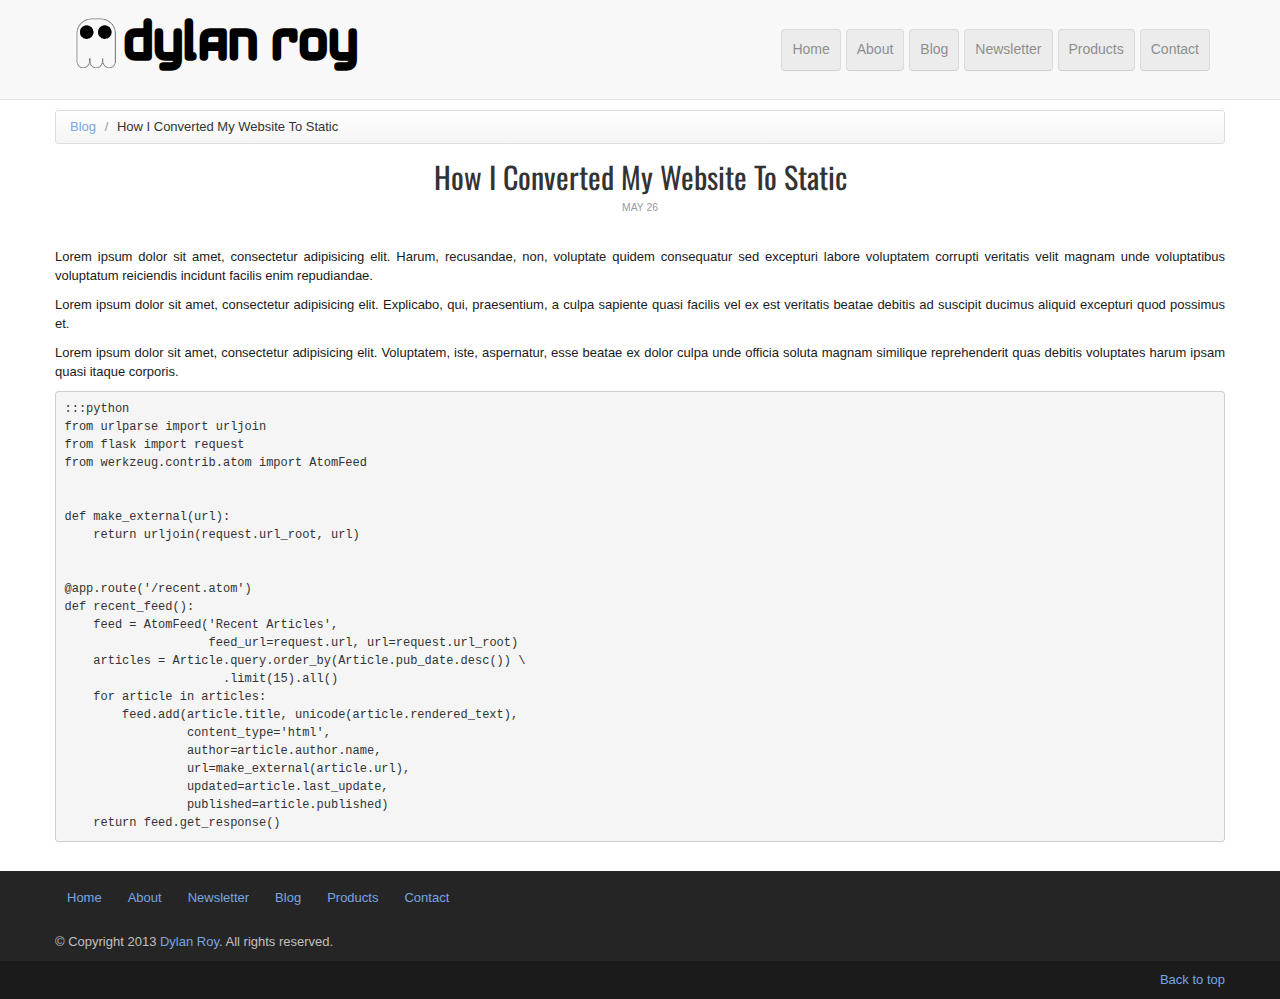
==== commit ce27402d: "updated post template" ====
--- a/blog/how-i-converted-my-website-to-static/index.html
+++ b/blog/how-i-converted-my-website-to-static/index.html
@@ -185,7 +185,7 @@
 <ul class="breadcrumb">
   <li><a href="/blog/">Blog</a></li>
   <li> <span class="divider">/</span></li>
-  <li class="active"><a href="/blog/how-i-converted-my-website-to-static/">Hacker News Desktop</a></li>
+  <li class="active"><a href="/blog/how-i-converted-my-website-to-static/">How I Converted My Website To Static</a></li>
 </ul>
     <!-- Header -->
     <div id="header">
